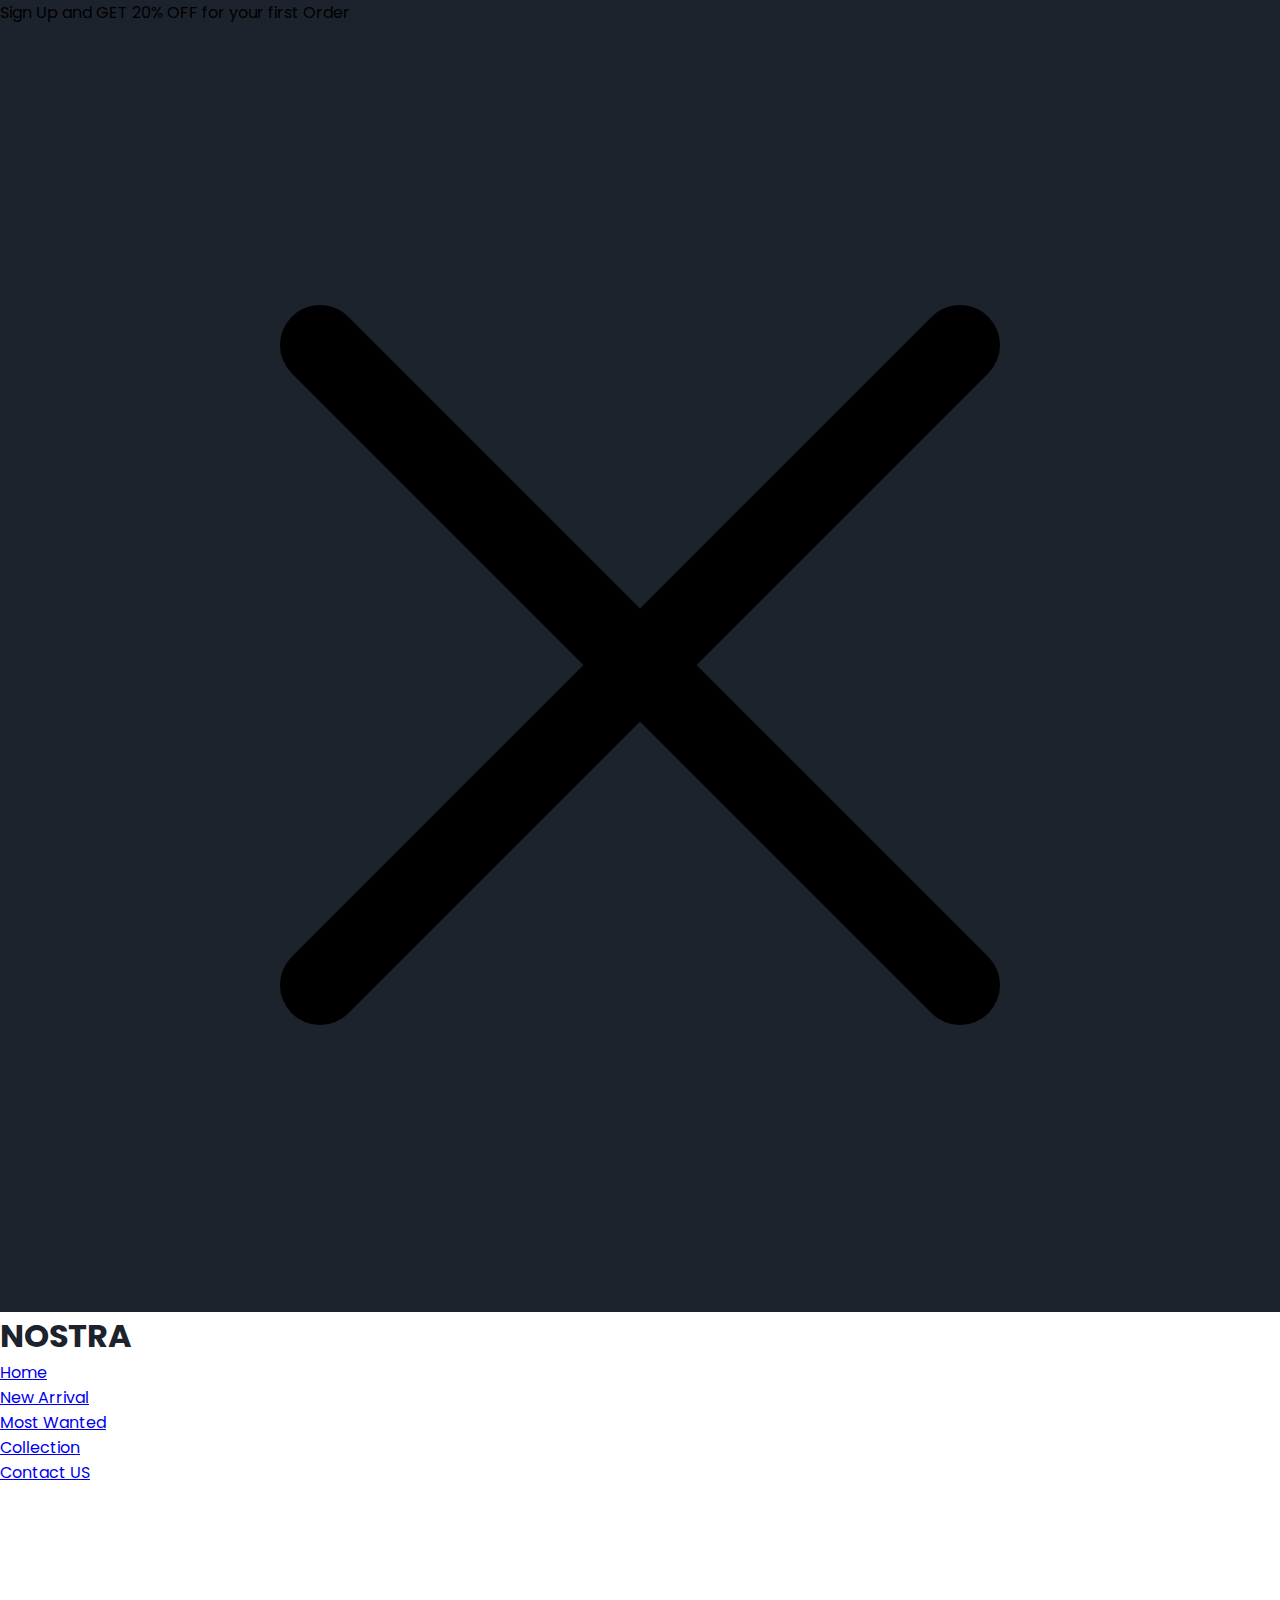
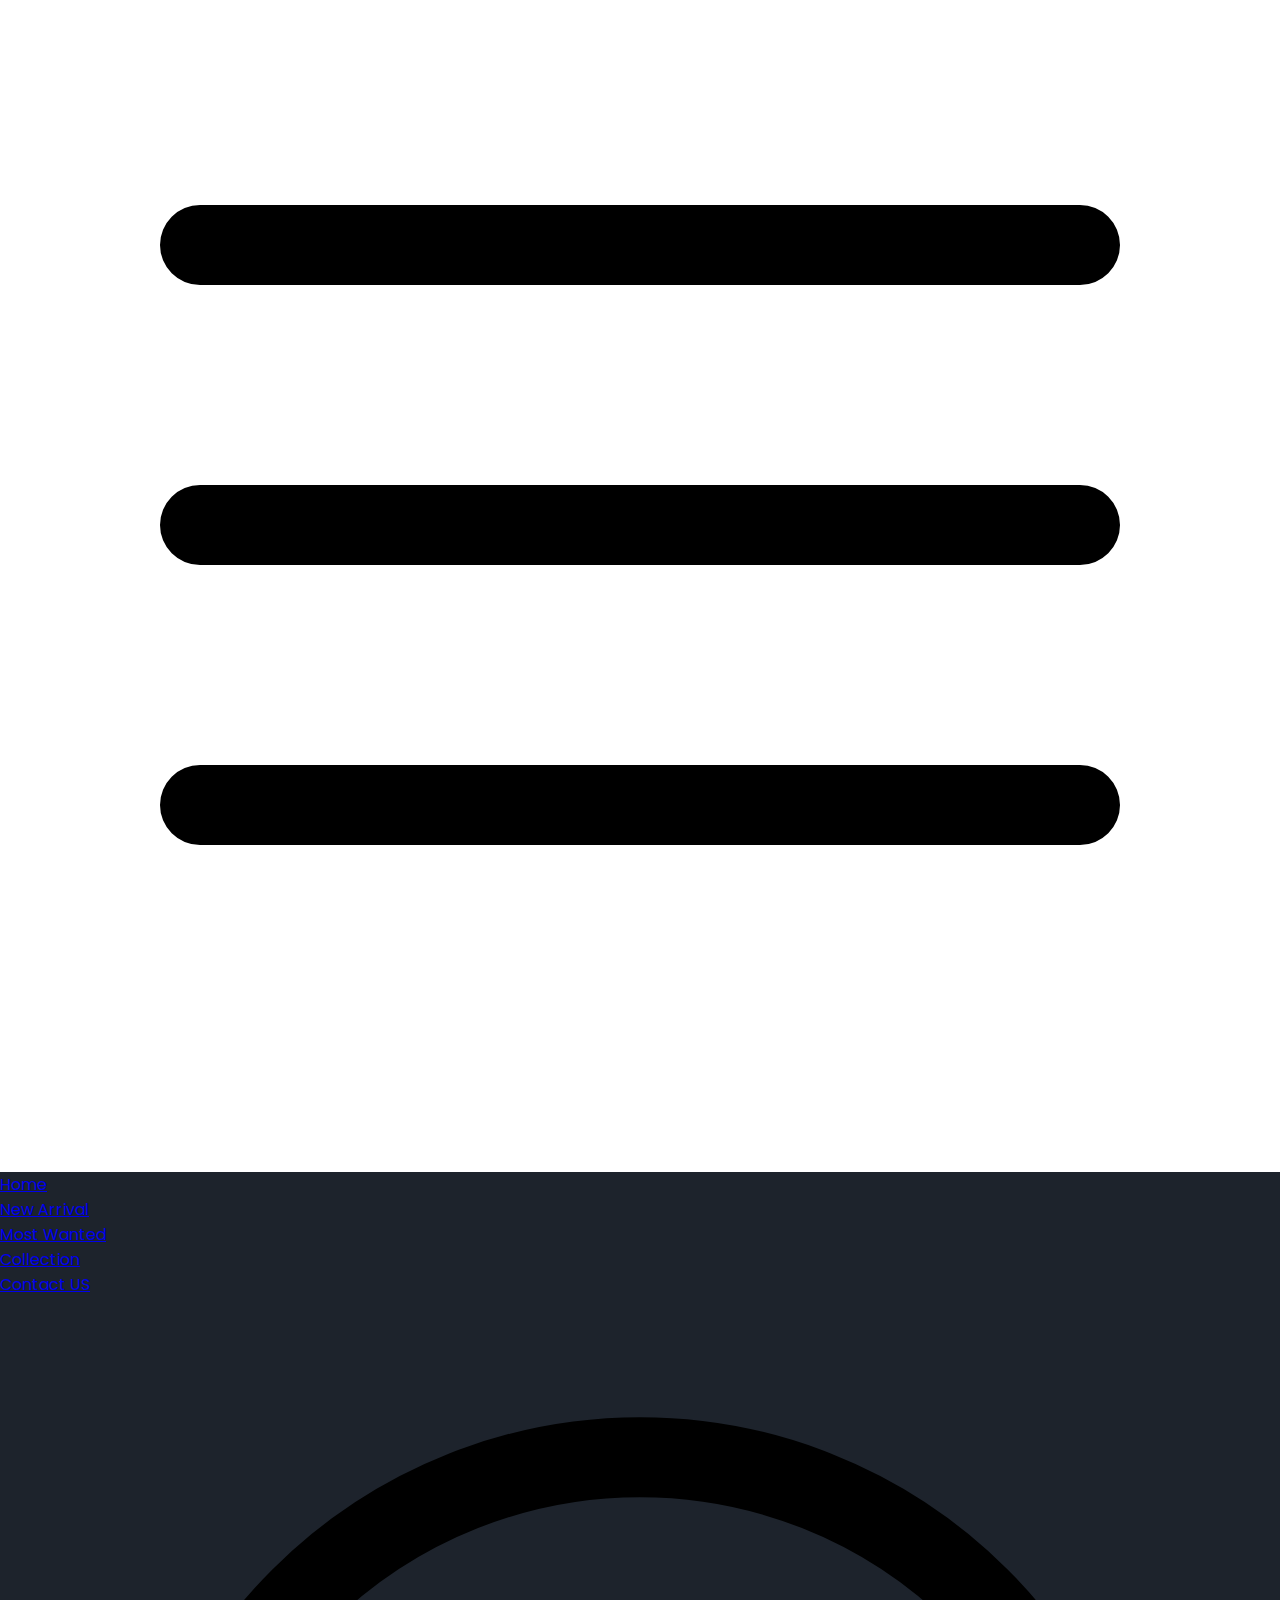
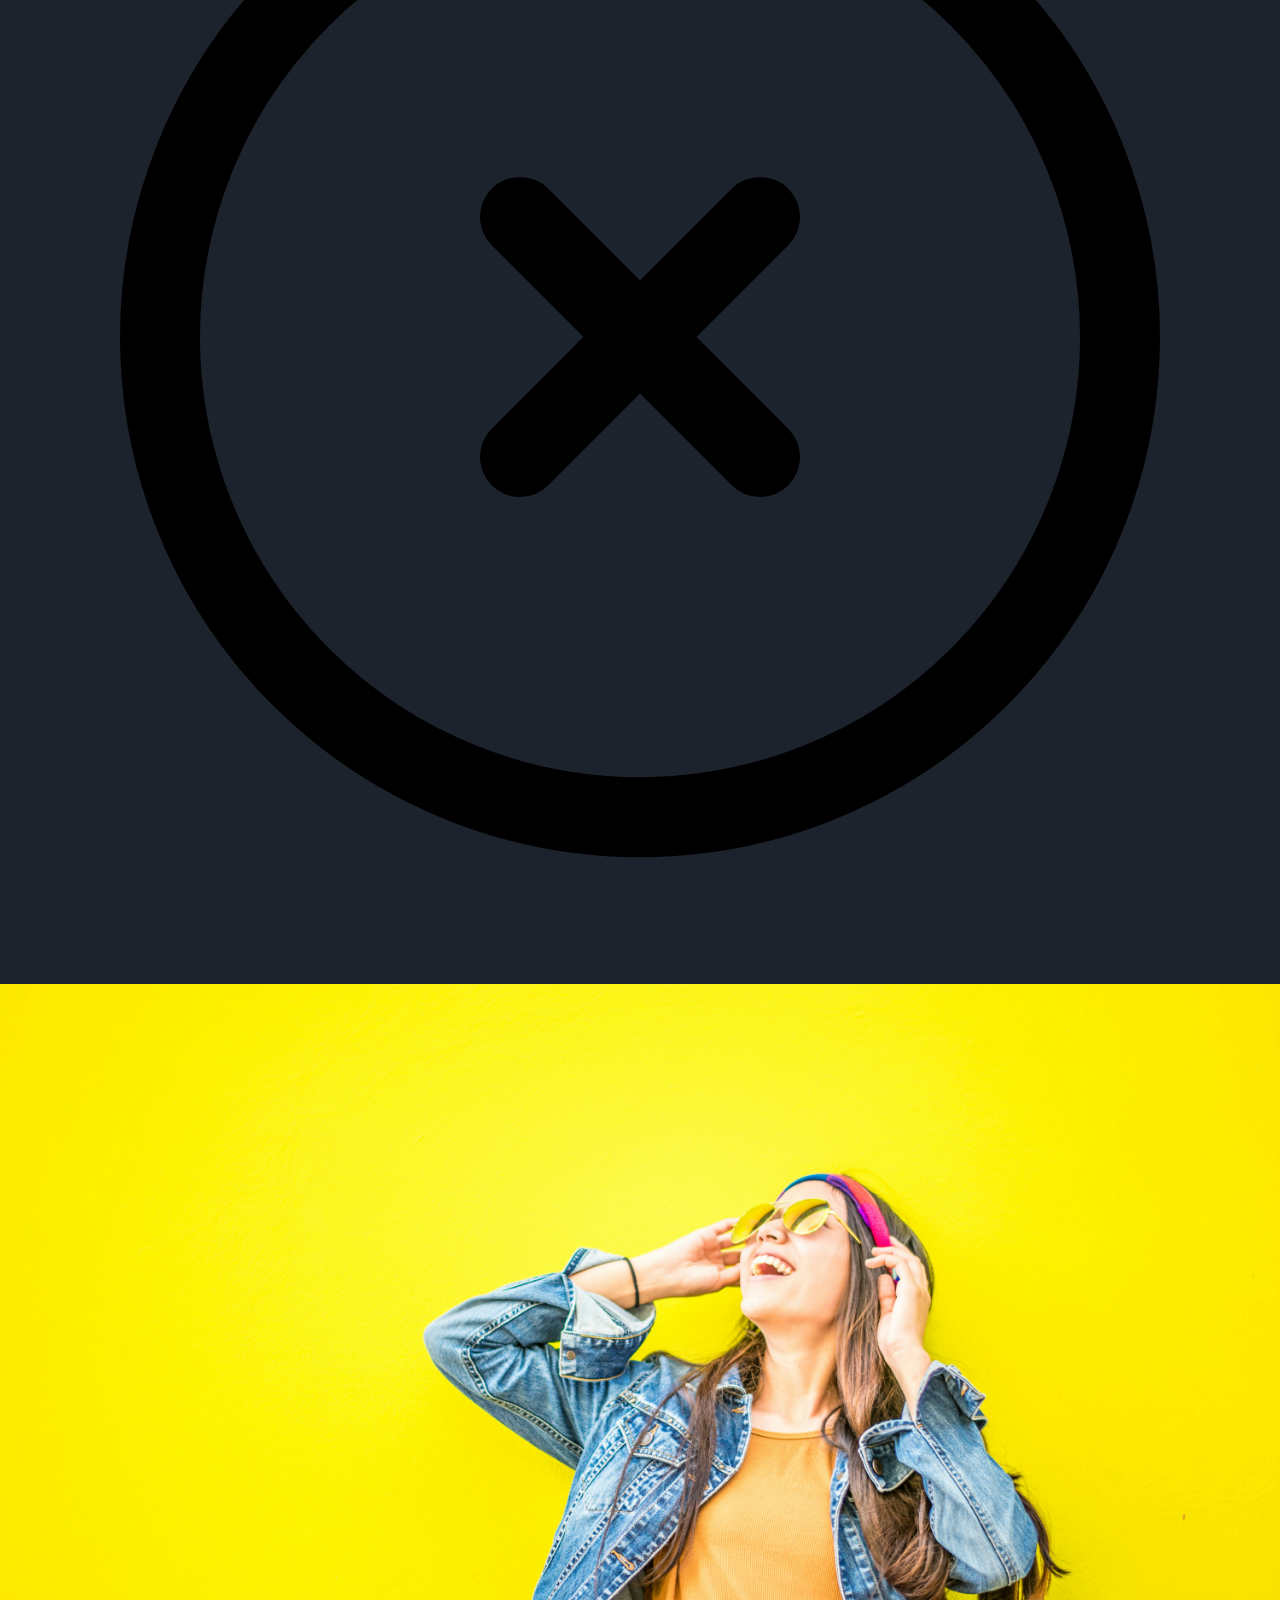
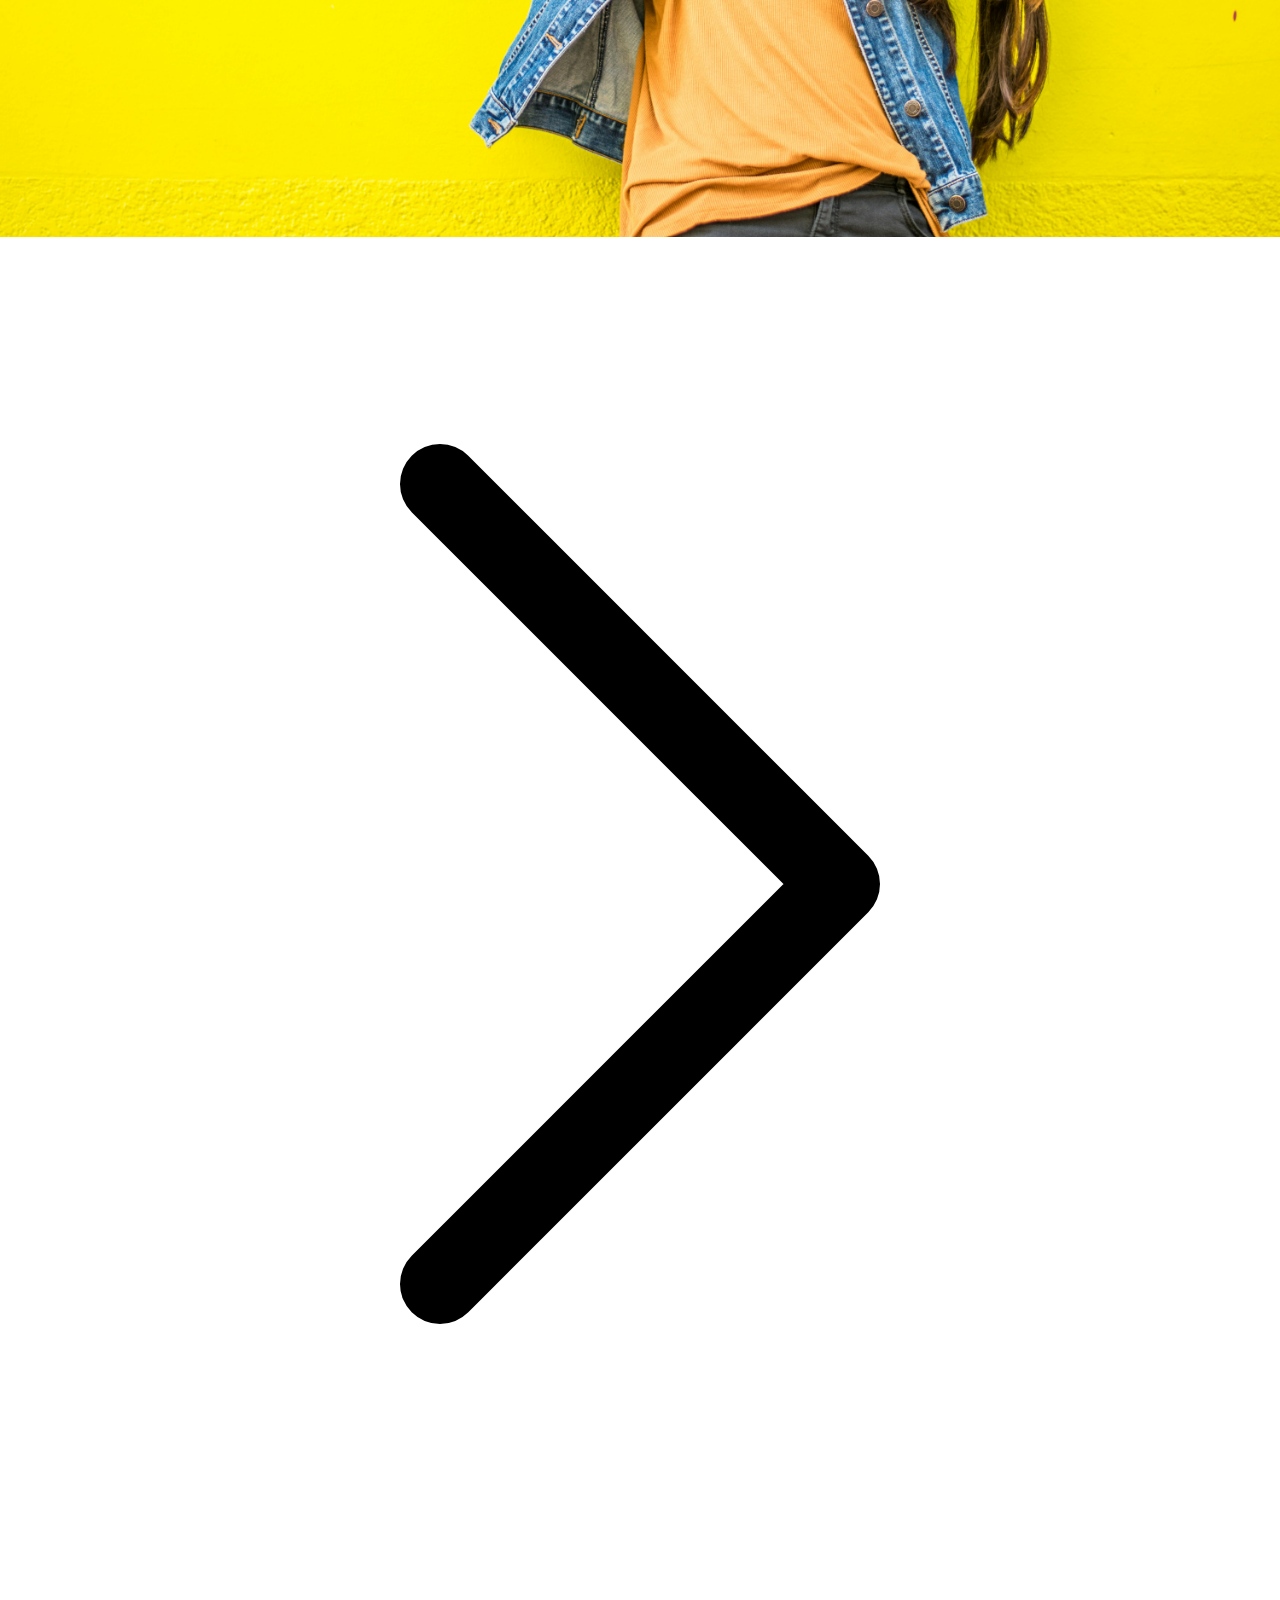
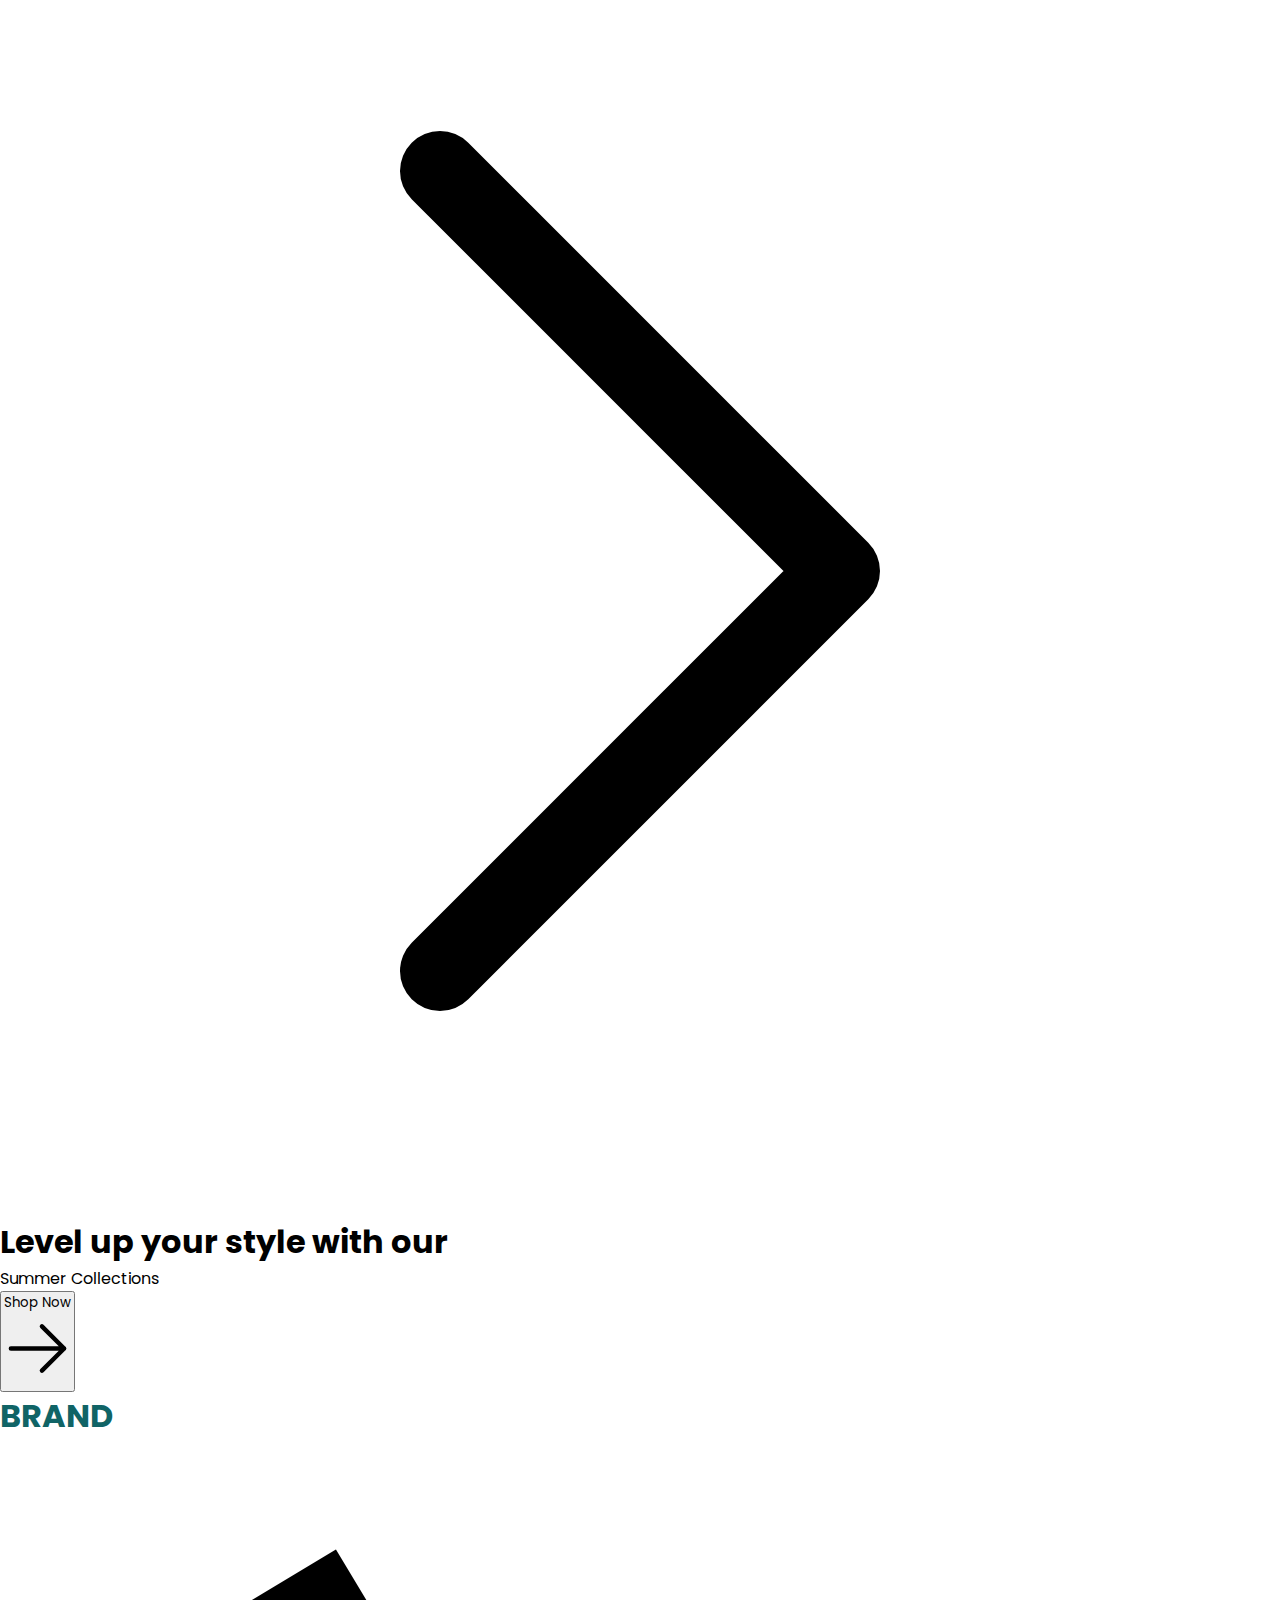
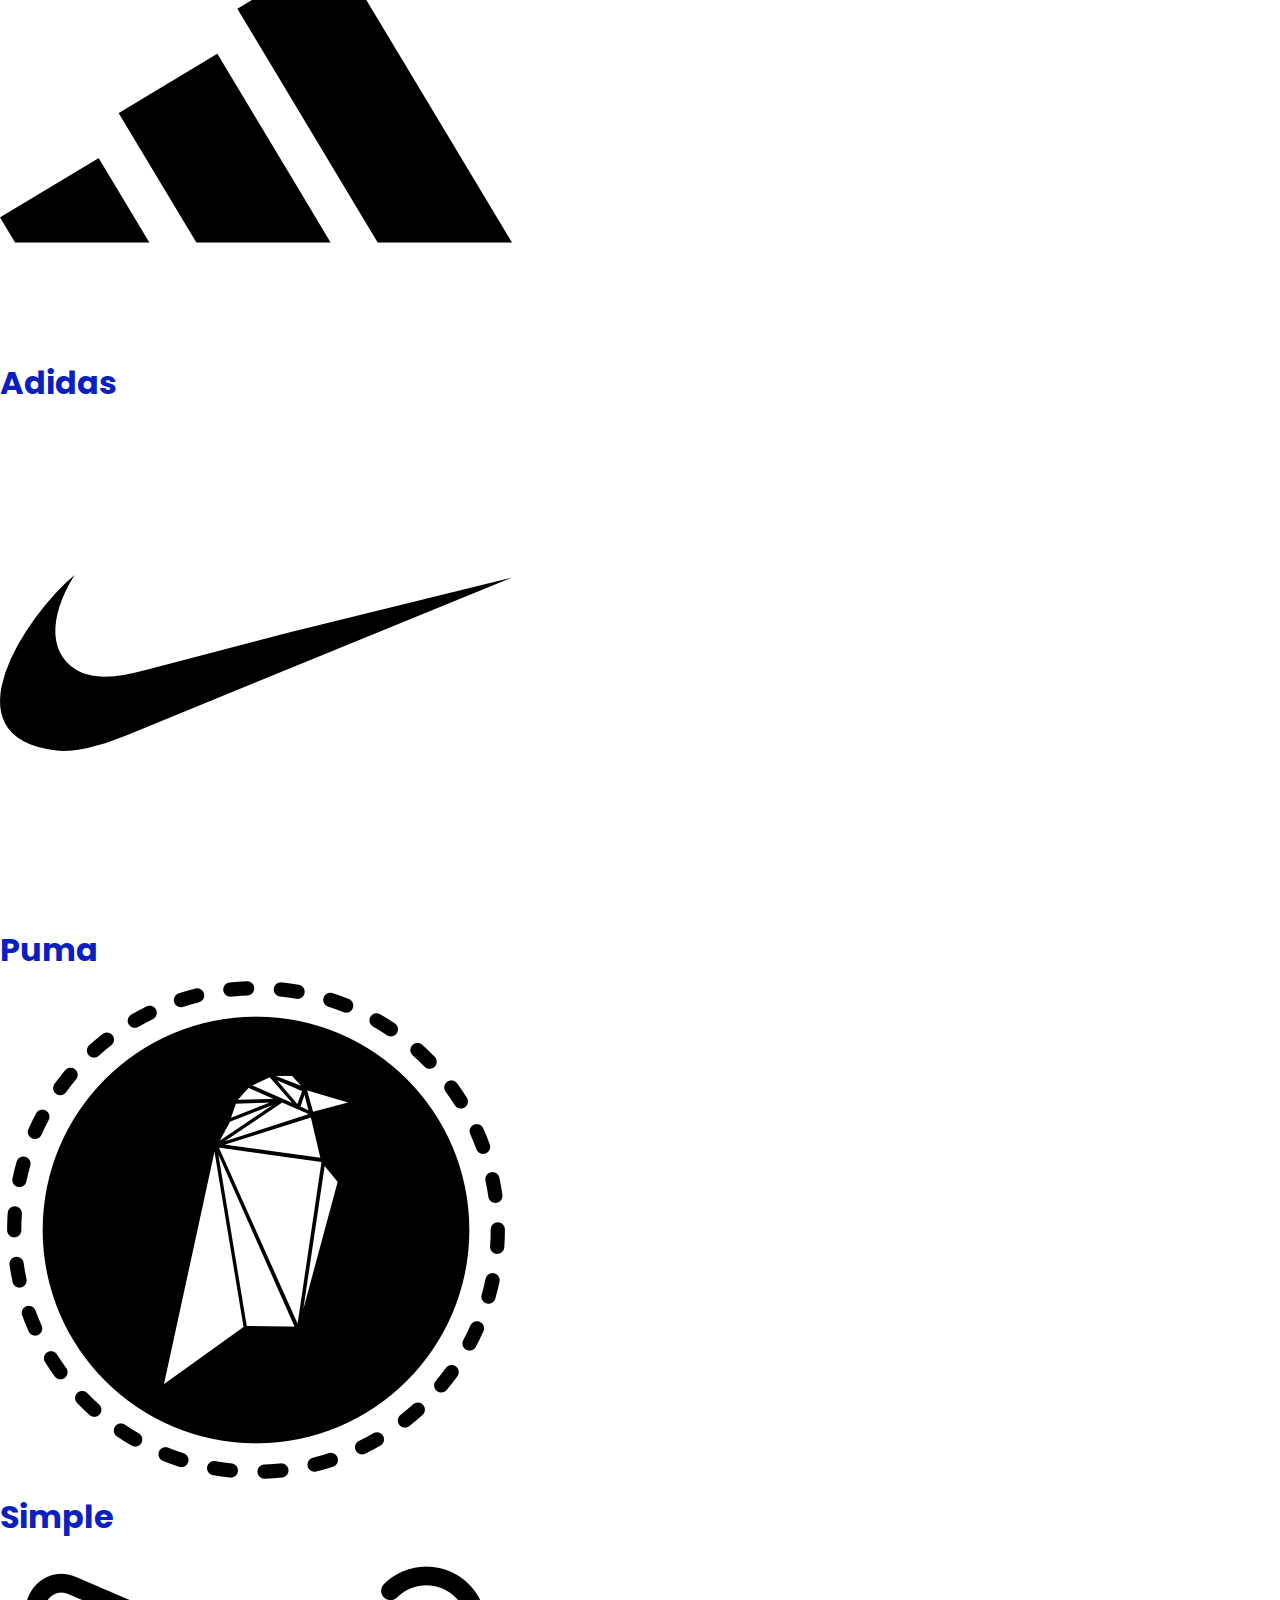
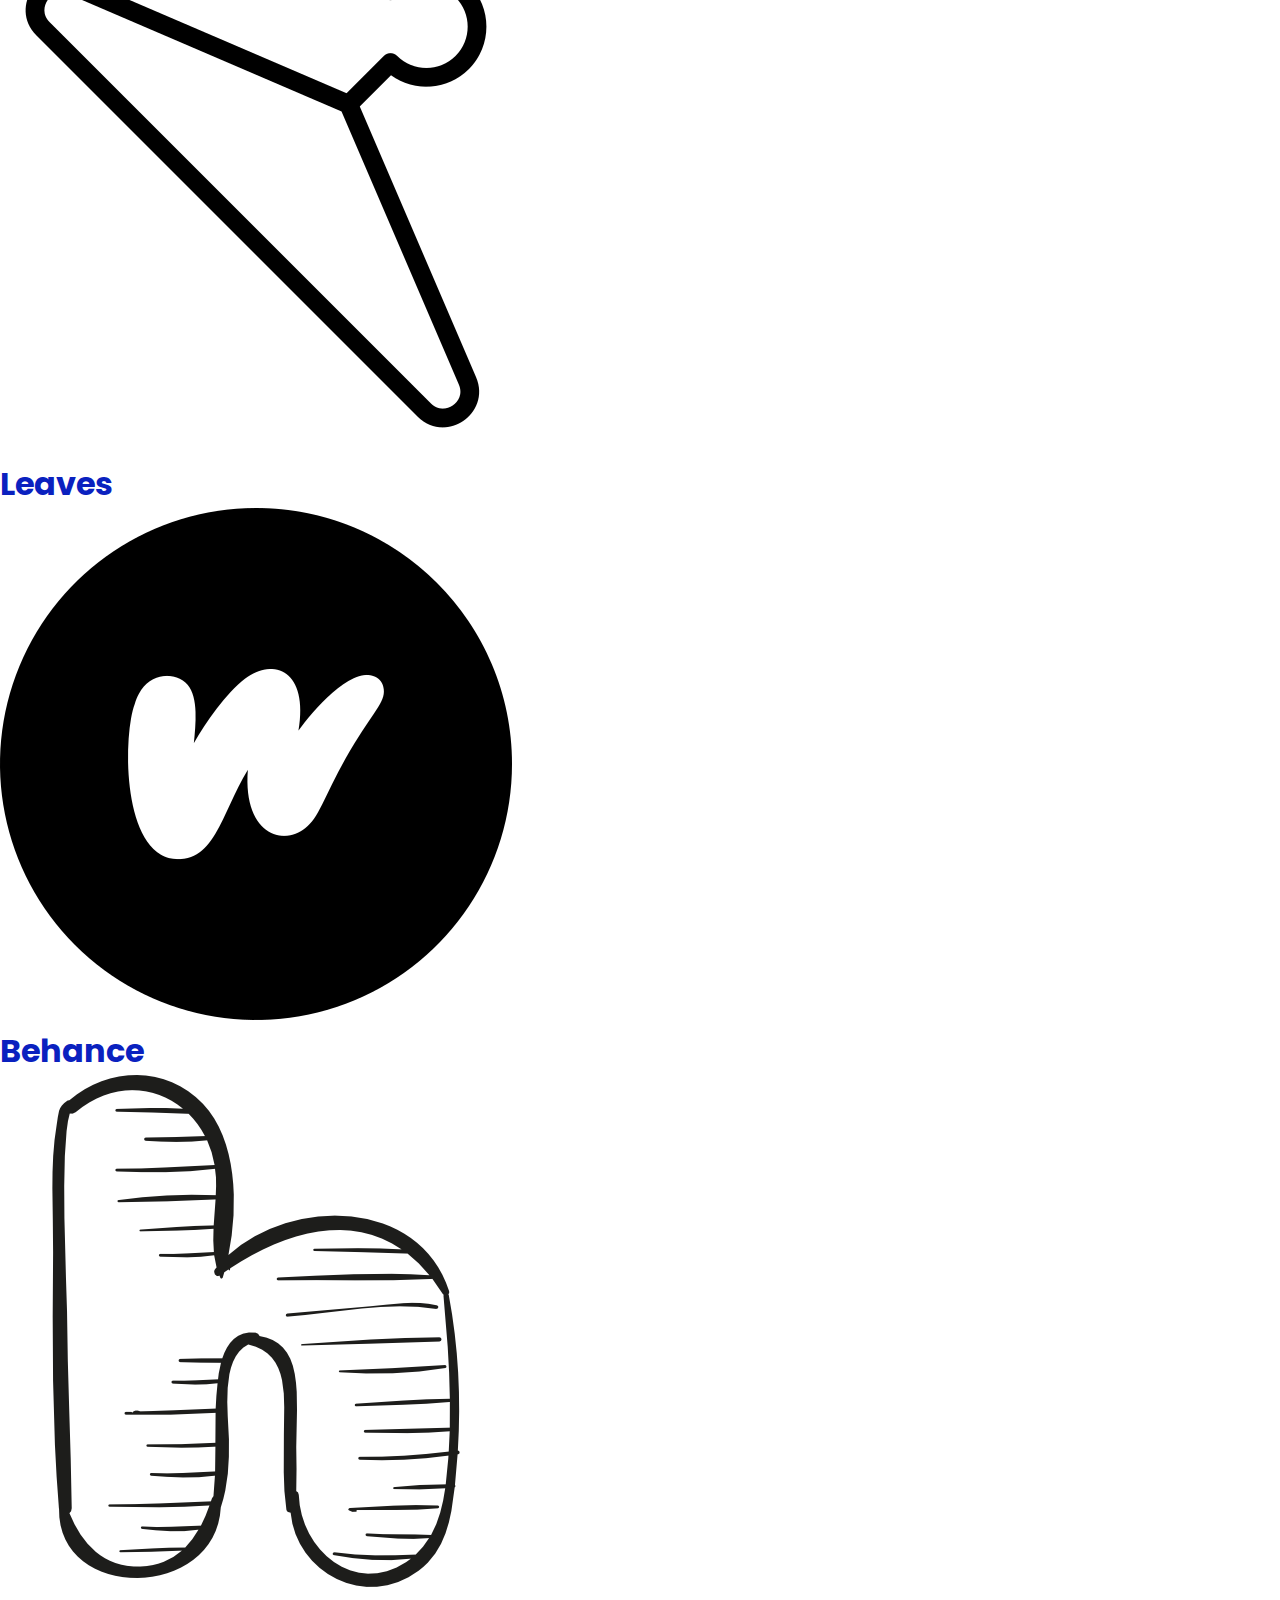
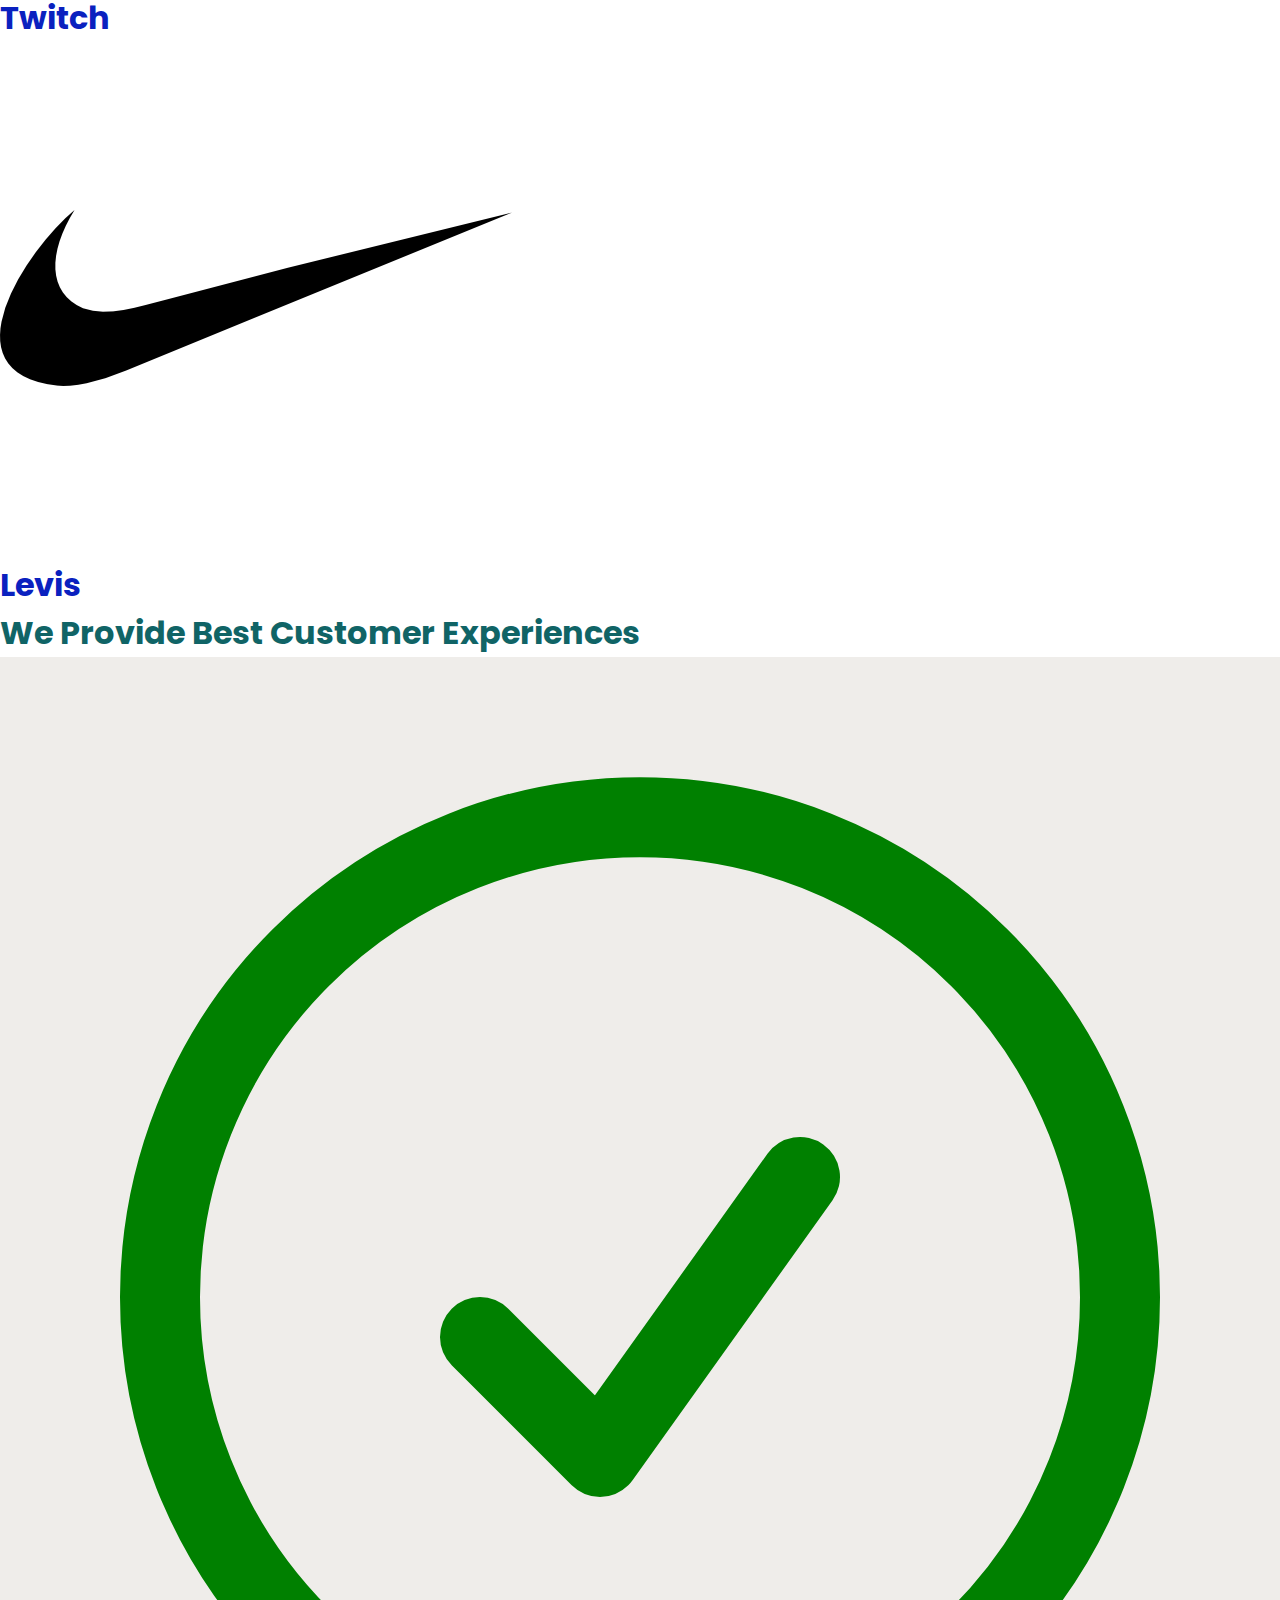
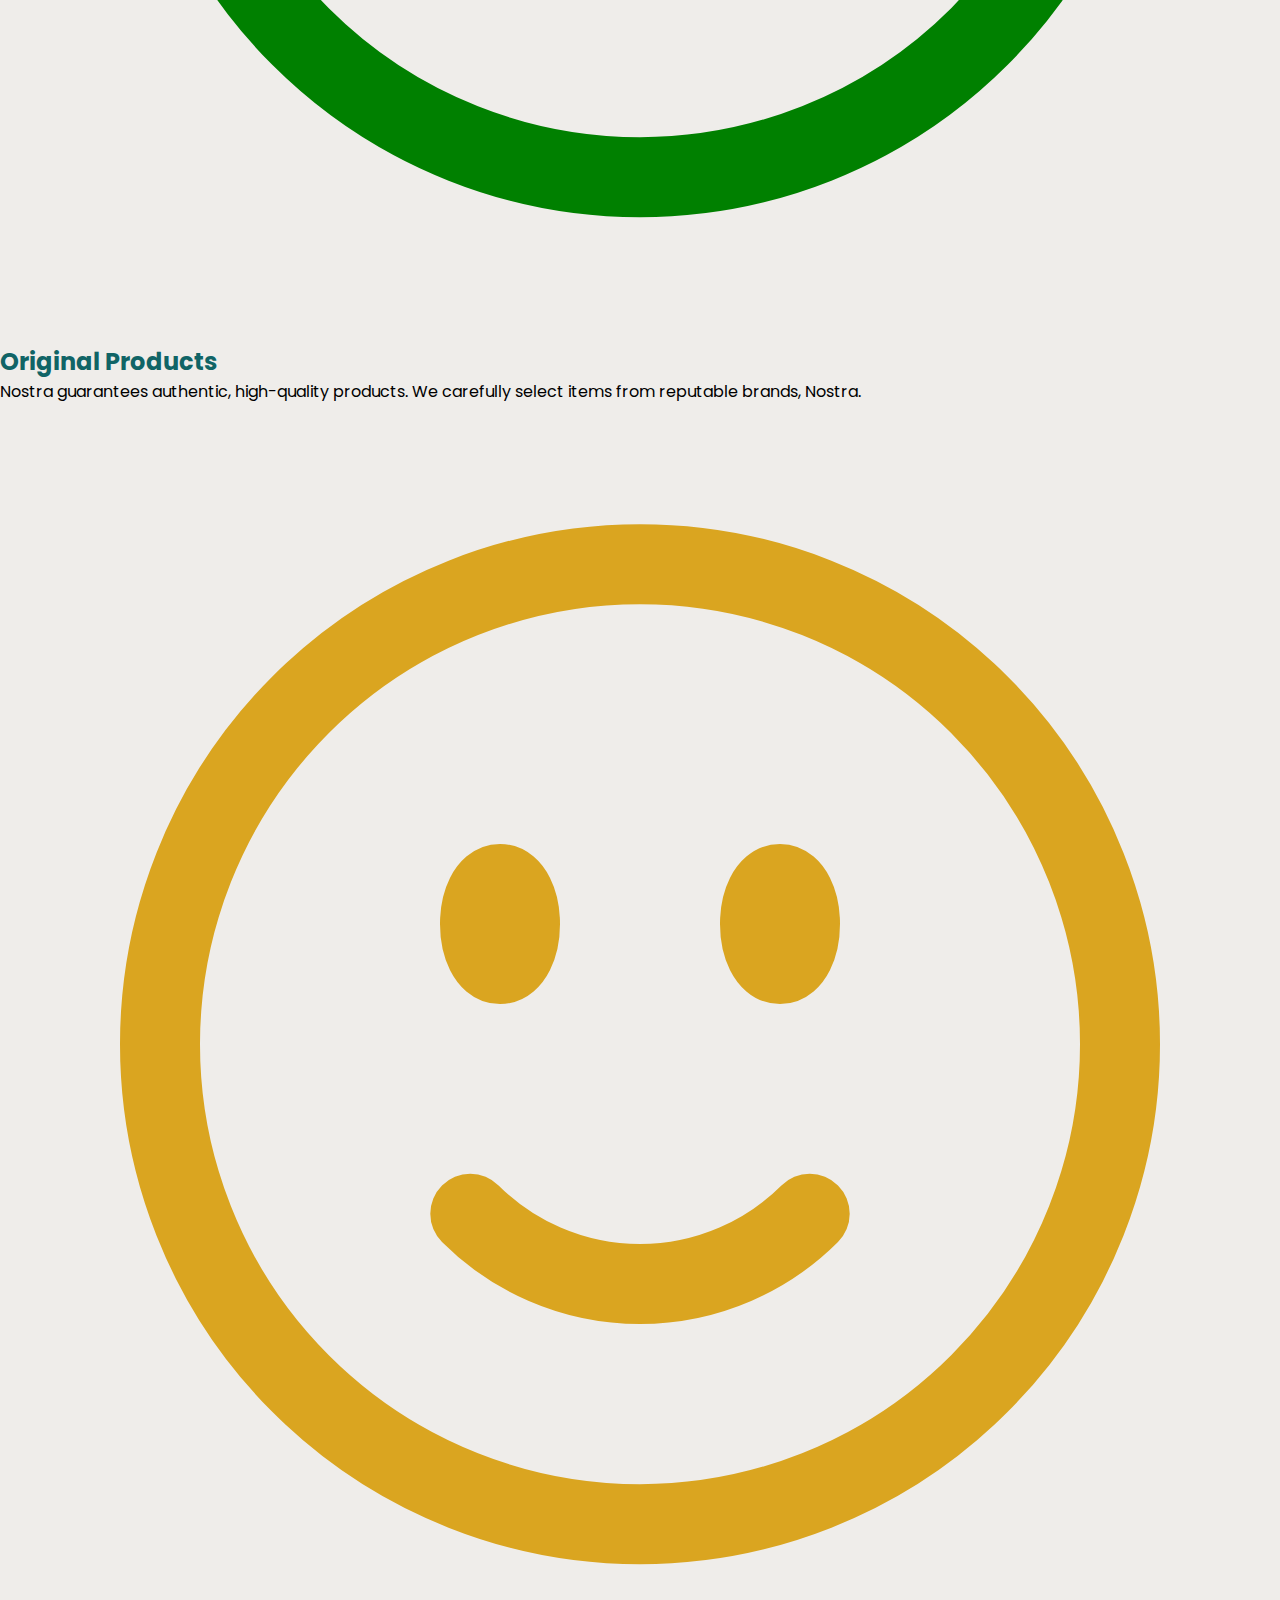
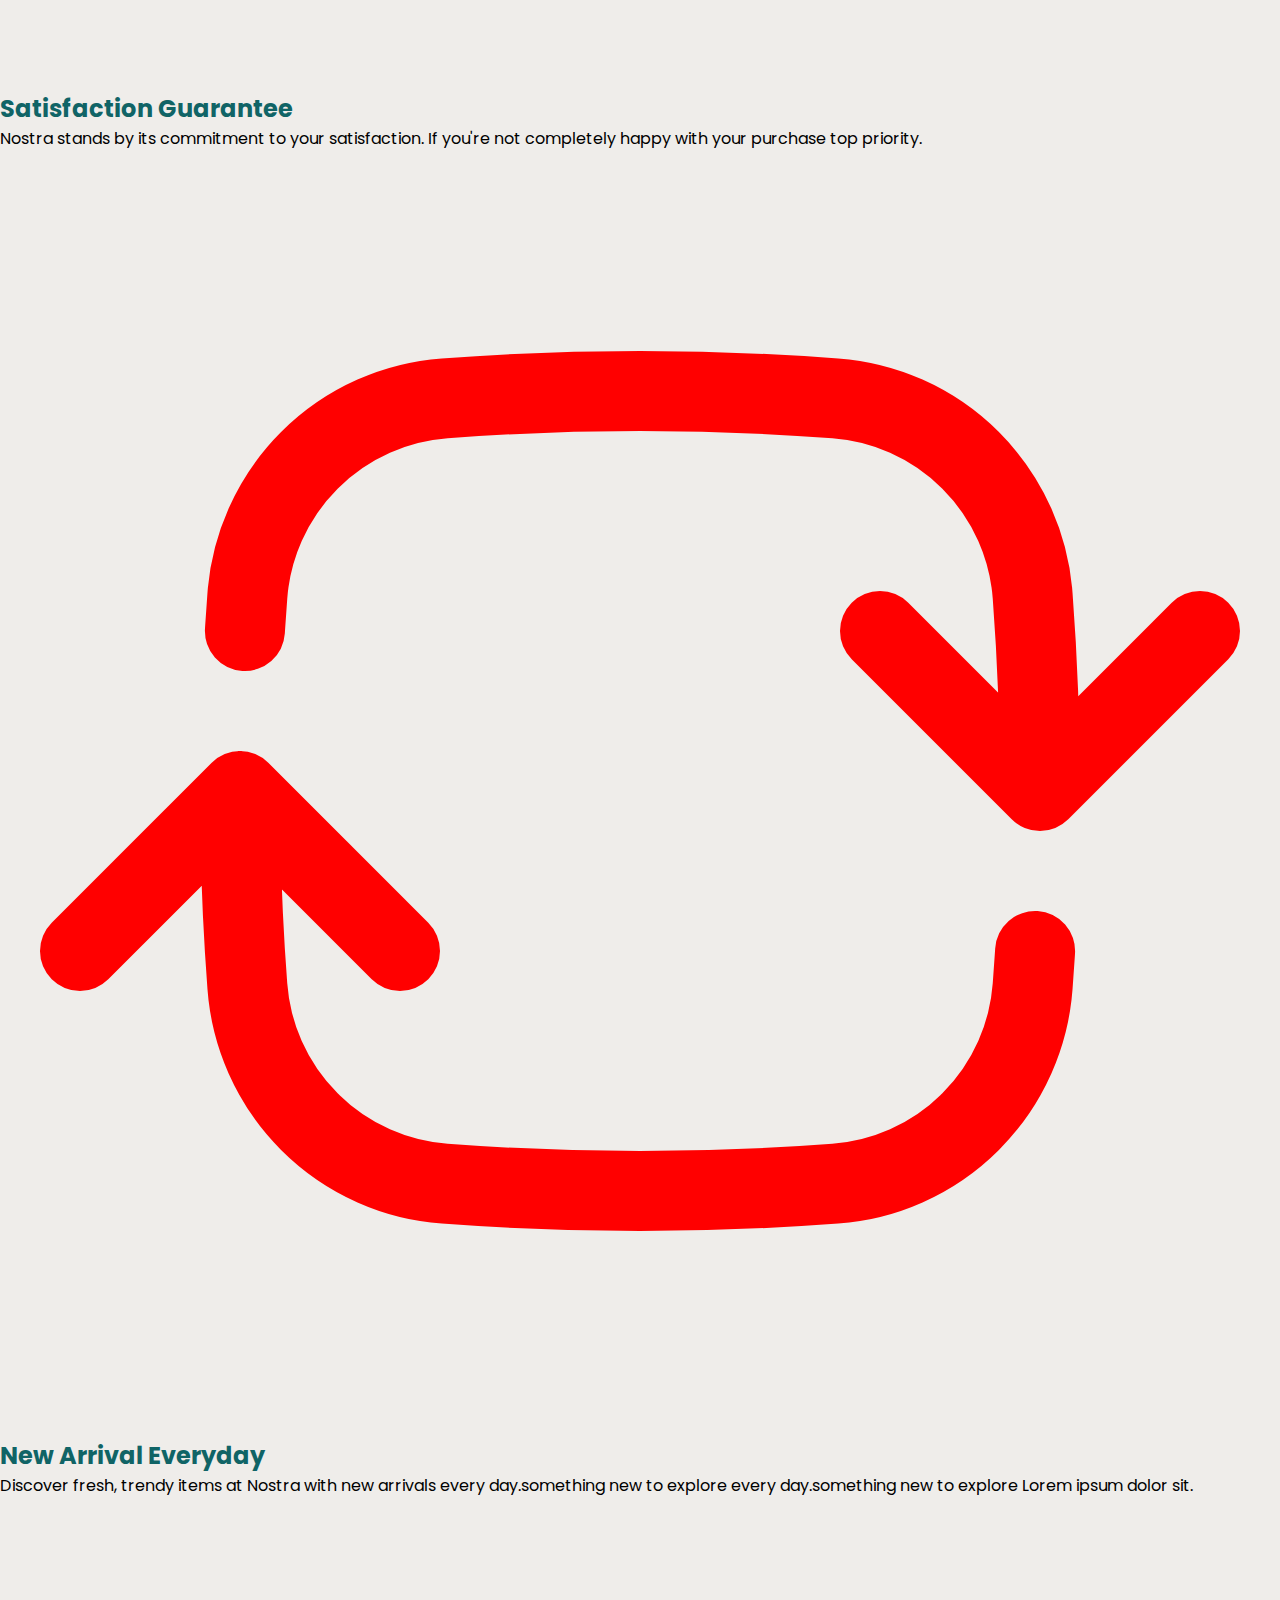
==== index.html @ 753ec78a "create the Nostra Website" ====
<!DOCTYPE html>
<html lang="en">

<head>
    <meta charset="UTF-8">
    <meta name="viewport" content="width=device-width, initial-scale=1.0">
    <title>Nostra</title>
    <link rel="stylesheet" href="./style.css">
    <script src="https://cdn.tailwindcss.com"></script>
    <script>
        tailwind.config = {
            theme: {
                extend: {
                    colors: {
                        clifford: '#da373d',
                    }
                }
            }
        }
    </script>
    <link rel="preconnect" href="https://fonts.googleapis.com">
    <link rel="preconnect" href="https://fonts.gstatic.com" crossorigin>
    <link
        href="https://fonts.googleapis.com/css2?family=Poppins:ital,wght@0,100;0,200;0,300;0,400;0,500;0,600;0,700;0,800;0,900;1,100;1,200;1,300;1,400;1,500;1,600;1,700;1,800;1,900&display=swap"
        rel="stylesheet">

</head>

<body>
    <!-- ----------sign up section------- -->
    <section id="offerSection" class="p-2  md:p-1" style="background-color: var(--text);">
        <p class="sm: text-center text-white text-xs md:text-xl ">Sign Up and <span class="font-bold">GET 20% OFF
            </span>for your first Order </p>
        <svg id="offer" xmlns="http://www.w3.org/2000/svg" fill="none" viewBox="0 0 24 24" stroke-width="1.5"
            stroke="currentColor"
            class="size-6 text-white font-bold cursor-pointer absolute top-0 right-1 md:right-10 md:top-1">
            <path stroke-linecap="round" stroke-linejoin="round" d="M6 18 18 6M6 6l12 12" />
        </svg>
    </section>
    <!-- ----------------------------------------------       -->


    <!-- ---------menu bar--------- -->
    <section class="flex justify-between z-10 p-3 pr-4 md:pl-4  items-center sticky top-0 md:pr-10 pl-10"
        style="background-color: var(--bgcolor);">
        <h1 class="text-2xl font-bold" style="color: var(--text)">NOSTRA</h1>
        <ul class="hidden md:flex flex-row gap-4 font-medium" style="color: var(--text);">
            <li onclick="home()" class="p-2 hover:underline hover:text-blue-500"><a href="#">Home</a></li>
            <li onclick="Arrival()" class="p-2 hover:underline hover:text-blue-500"><a href="#">New Arrival</a></li>
            <li onclick="wanted()" class="p-2 hover:underline hover:text-blue-500"><a href="#">Most Wanted</a></li>
            <li class="p-2 hover:underline hover:text-blue-500"><a href="./collection.html">Collection</a></li>
            <li class="p-2 hover:underline hover:text-blue-500"><a href="./contact.html">Contact US</a></li>
        </ul>
        <svg id="opened" xmlns="http://www.w3.org/2000/svg" fill="none" viewBox="0 0 24 24" stroke-width="1.5"
            stroke="currentColor" class="size-6 md:hidden cursor-pointer">
            <path stroke-linecap="round" stroke-linejoin="round" d="M3.75 6.75h16.5M3.75 12h16.5m-16.5 5.25h16.5" />
        </svg>
    </section>
    <!-- ----------------------------menu bar finish here---------- -->

    <!-- ----------------nav bar------------------------------------- -->
    <section id="navbar" class="fixed top-0 z-10 -left-full w-8/12 h-screen" style="background-color: var(--text);">
        <div class="relative">
            <ul class="p-10 flex flex-col gap-4 font-medium" style="color: var(--bgcolor);">
                <li onclick="home()" class="p-2 hover:underline"><a href="#">Home</a></li>
                <li onclick="Arrival()" class="p-2 hover:underline"><a href="#">New Arrival</a></li>
                <li onclick="wanted()" class="p-2 hover:underline"><a href="#" onclick="wanted()">Most Wanted</a></li>
                <li class="p-2 hover:underline"><a href="./collection.html">Collection</a></li>
                <li class="p-2 hover:underline"><a href="./contact.html">Contact US</a></li>
            </ul>
        </div>
        <svg id="closes" xmlns="http://www.w3.org/2000/svg" fill="none" viewBox="0 0 24 24" stroke-width="1.5"
            stroke="currentColor" class="size-6 absolute right-4 top-4 text-white cursor-pointer">
            <path stroke-linecap="round" stroke-linejoin="round"
                d="m9.75 9.75 4.5 4.5m0-4.5-4.5 4.5M21 12a9 9 0 1 1-18 0 9 9 0 0 1 18 0Z" />
        </svg>

    </section>
    <!-- ----------nav bar finish here------------------- -->

    <!-- -------hero section-------- -->
    <section id="heroSection" class="flex w-full relative justify-center items-center md:h-1/5"
        style="background-color: var(--bgcolor);">
        <div id="image-container" class="w-11/12 flex overflow-hidden relative">
            <img id="img1" src="./images/pexels-jmendezrf-1536619.jpg" alt=""
                class="images rounded-xl active brightness-50">
            <img id="img2" src="./images/pexels-olly-826380.jpg" alt="" class="images rounded-xl brightness-50">
            <img id="img3" src="./images/pexels-olly-845434.jpg" alt="" class="images rounded-xl brightness-50">
            <img id="img4" src="./images/pexels-rfera-432059.jpg" alt="" class="images rounded-xl brightness-50">
        </div>

        <svg id="next" xmlns="http://www.w3.org/2000/svg" fill="none" viewBox="0 0 24 24" stroke-width="1.5"
            stroke="currentColor"
            class="size-6 absolute top-2/4 right-8 text-white md:right-9 md:size-28 cursor-pointer">
            <path stroke-linecap="round" stroke-linejoin="round" d="m8.25 4.5 7.5 7.5-7.5 7.5" />
        </svg>
        <svg id="prev" xmlns="http://www.w3.org/2000/svg" fill="none" viewBox="0 0 24 24" stroke-width="1.5"
            stroke="currentColor"
            class="size-6 rotate-180  absolute top-2/4 left-8 text-white md:left-9 md:size-28 cursor-pointer opacity-1">
            <path stroke-linecap="round" stroke-linejoin="round" d="m8.25 4.5 7.5 7.5-7.5 7.5" />
        </svg>


        <div class="absolute flex flex-col items-center top-1/3">
            <h1 class="text-1xl font-bold text-white md:text-5xl">Level up your style with our</h1>
            <p class="text-white mt-5 md:text-5xl">Summer Collections</p>
            <button
                class="flex hover:bg-orange-400 hover:text-white delay-100 bg-white p-1 text-sm rounded-sm text-center gap-2 font-light md:text-xl mt-4 md:p-3">
                Shop Now
                <svg xmlns="http://www.w3.org/2000/svg" fill="none" viewBox="0 0 24 24" stroke-width="1.5"
                    stroke="currentColor" class="size-5">
                    <path stroke-linecap="round" stroke-linejoin="round" d="M13.5 4.5 21 12m0 0-7.5 7.5M21 12H3" />
                </svg>
            </button>

        </div>
    </section>
    <!-- -------hero section-------- -->

    <!-- ------------logo section----------- -->
    <h1 class="mt-16 ml-3 text-xl md:text-3xl md:ml-14  font-bold" style="color: var(--secondarytext);">BRAND</h1>
    <section class="h-36 w-full flex flex-col" style="background-color: var(--bgcolor);">
        <div
            class="ml-0 h-full pl-5 pr-5 text-center items-center w-full flex gap-7 overflow-scroll justify-between md:w-11/12 md:ml-12 logoContent">
            <div>
                <img src="./images/img1.png" alt="logo-images" class="h-20 w-20">
                <h1 class="sm:text-xl font-medium md:text-2xl" style="color: var(--styletext);">Adidas</h1>
            </div>
            <div>
                <img src="./images/img2.png" alt="logo-images" class="h-20 w-20">
                <h1 class="sm:text-xl font-medium md:text-2xl" style="color: var(--styletext);">Puma</h1>
            </div>
            <div>
                <img src="./images/img4.png" alt="logo-images" class="h-20 w-20">
                <h1 class="sm:text-xl font-medium md:text-2xl" style="color: var(--styletext);">Simple</h1>
            </div>
            <div>
                <img src="./images/img5.png" alt="logo-images" class="h-20 w-20">
                <h1 class="sm:text-xl font-medium md:text-2xl" style="color: var(--styletext);">Leaves</h1>
            </div>
            <div>
                <img src="./images/img6.png" alt="logo-images" class="h-20 w-20">
                <h1 class="sm:text-xl font-medium md:text-2xl" style="color: var(--styletext);">Behance</h1>
            </div>
            <div>
                <img src="./images/img7.png" alt="logo-images" class="h-20 w-20">
                <h1 class="sm:text-xl font-medium md:text-2xl" style="color: var(--styletext);">Twitch</h1>
            </div>
            <div>
                <img src="./images/img2.png" alt="logo-images" class="h-20 w-20">
                <h1 class="sm:text-xl font-medium md:text-2xl" style="color: var(--styletext);">Levis</h1>
            </div>

        </div>
    </section>
    <!-- ------------------logo section finish here----------- -->

    <!-- -------customer experience------- -->
    <section class="w-full mt-5">
        <h1 class="text-xl ml-5 md:text-3xl md:ml-14" style="color: var(--secondarytext);">We Provide Best Customer
            Experiences</h1>

        <div
            class="pl-2 pr-2  ml-0 mt-5 h-60 items-center flex w-full flex-wrap flex-col overflow-scroll gap-3 md:gap-7 md:h-50 md:pl-10 md:pr-10">

            <div class="w-3/4 h-full overflow-hidden rounded-2xl p-4 md:w-1/3" style="background-color: var(--gray);">
                <svg xmlns="http://www.w3.org/2000/svg" fill="none" viewBox="0 0 24 24" stroke-width="1.5"
                    stroke="currentColor" class="size-10" style="color: green;">
                    <path stroke-linecap="round" stroke-linejoin="round"
                        d="M9 12.75 11.25 15 15 9.75M21 12a9 9 0 1 1-18 0 9 9 0 0 1 18 0Z" />
                </svg>
                <h2 class="text-xl" style="color: var(--secondarytext);">Original Products</h2>
                <p class="mt-5 md:text-base overflow-ellipsis">Nostra guarantees authentic, high-quality products. We
                    carefully select items from reputable brands,
                    Nostra.</p>
            </div>

            <div class="rounded-xl h-full overflow-hidden w-3/4  p-4 md:w-1/3" style="background-color: var(--gray);">
                <svg xmlns="http://www.w3.org/2000/svg" fill="none" viewBox="0 0 24 24" stroke-width="1.5"
                    stroke="currentColor" class="size-10" style="color: goldenrod;">
                    <path stroke-linecap="round" stroke-linejoin="round"
                        d="M15.182 15.182a4.5 4.5 0 0 1-6.364 0M21 12a9 9 0 1 1-18 0 9 9 0 0 1 18 0ZM9.75 9.75c0 .414-.168.75-.375.75S9 10.164 9 9.75 9.168 9 9.375 9s.375.336.375.75Zm-.375 0h.008v.015h-.008V9.75Zm5.625 0c0 .414-.168.75-.375.75s-.375-.336-.375-.75.168-.75.375-.75.375.336.375.75Zm-.375 0h.008v.015h-.008V9.75Z" />
                </svg>
                <h2 class="text-xl" style="color: var(--secondarytext);">Satisfaction Guarantee</h2>
                <p class="mt-5 md:text-base">Nostra stands by its commitment to your satisfaction. If you're not
                    completely happy with your
                    purchase top priority.
                </p>
            </div>

            <div class="rounded-xl h-full overflow-hidden w-3/4  p-4 md:w-1/3" style="background-color: var(--gray);">
                <svg xmlns="http://www.w3.org/2000/svg" fill="none" viewBox="0 0 24 24" stroke-width="1.5"
                    stroke="currentColor" class="size-10" style="color: red;">
                    <path stroke-linecap="round" stroke-linejoin="round"
                        d="M19.5 12c0-1.232-.046-2.453-.138-3.662a4.006 4.006 0 0 0-3.7-3.7 48.678 48.678 0 0 0-7.324 0 4.006 4.006 0 0 0-3.7 3.7c-.017.22-.032.441-.046.662M19.5 12l3-3m-3 3-3-3m-12 3c0 1.232.046 2.453.138 3.662a4.006 4.006 0 0 0 3.7 3.7 48.656 48.656 0 0 0 7.324 0 4.006 4.006 0 0 0 3.7-3.7c.017-.22.032-.441.046-.662M4.5 12l3 3m-3-3-3 3" />
                </svg>
                <h2 class="text-xl" style="color: var(--secondarytext);">New Arrival Everyday</h2>
                <p class="mt-5 md:text-base">Discover fresh, trendy items at Nostra with new arrivals every
                    day.something new to explore every day.something new to explore Lorem ipsum dolor sit.</p>
            </div>

            <div class="rounded-xl h-full overflow-hidden w-3/4 p-4 md:w-1/3" style="background-color: var(--gray);">
                <svg xmlns="http://www.w3.org/2000/svg" fill="none" viewBox="0 0 24 24" stroke-width="1.5"
                    stroke="currentColor" class="size-10" style="color: black;">
                    <path stroke-linecap="round" stroke-linejoin="round"
                        d="M8.25 18.75a1.5 1.5 0 0 1-3 0m3 0a1.5 1.5 0 0 0-3 0m3 0h6m-9 0H3.375a1.125 1.125 0 0 1-1.125-1.125V14.25m17.25 4.5a1.5 1.5 0 0 1-3 0m3 0a1.5 1.5 0 0 0-3 0m3 0h1.125c.621 0 1.129-.504 1.09-1.124a17.902 17.902 0 0 0-3.213-9.193 2.056 2.056 0 0 0-1.58-.86H14.25M16.5 18.75h-2.25m0-11.177v-.958c0-.568-.422-1.048-.987-1.106a48.554 48.554 0 0 0-10.026 0 1.106 1.106 0 0 0-.987 1.106v7.635m12-6.677v6.677m0 4.5v-4.5m0 0h-12" />
                </svg>
                <h2 class="text-xl" style="color: var(--secondarytext);">Fast & Free Shipping</h2>
                <p class="mt-5 md:text-base">Enjoy speedy delivery with Nostra's fast and free shipping on all orders.
                    Shop hassle-free and get
                    your products delivered right to your doorstep.
                </p>
            </div>
        </div>
    </section>
    <!-- -----------------customer experience finish here--------- -->

    <!-- -------------new arrival section---------- -->
    <!-- -------------new arrival section---------- -->
    <section id="Arrival" class="newArrival-container py-4 md:py-8 px-4 md:px-8">
        <h1 class="text-2xl font-bold mt-10 ml-5 md:ml-3 md:text-3xl" style="color: var(--secondarytext);">New Arrivals
        </h1>
        <div class="newArrival justify-between w-full flex overflow-x-auto space-x-4 py-4">
            <div class="relative w-48 md:w-64 flex-shrink-0">
                <img src="./images/style1.jpg" alt="shirts" class="w-full h-48 md:h-80 object-cover rounded-xl">
                <button
                    class="absolute bottom-4 left-1/2 transform -translate-x-1/2 bg-white text-black py-1 px-3 text-sm md:py-2 md:px-4 md:text-base rounded-md hover:bg-black hover:text-white">Shop
                    Now</button>
            </div>
            <div class="relative w-48 md:w-64 flex-shrink-0">
                <img src="./images/style2.jpg" alt="shirts" class="w-full h-48 md:h-80 object-cover rounded-xl">
                <button
                    class="absolute bottom-4 left-1/2 transform -translate-x-1/2 bg-white text-black py-1 px-3 text-sm md:py-2 md:px-4 md:text-base rounded-md hover:bg-black hover:text-white">Shop
                    Now</button>
            </div>
            <div class="relative w-48 md:w-64 flex-shrink-0">
                <img src="./images/style3.jpg" alt="shirts" class="w-full h-48 md:h-80 object-cover rounded-xl">
                <button
                    class="absolute bottom-4 left-1/2 transform -translate-x-1/2 bg-white text-black py-1 px-3 text-sm md:py-2 md:px-4 md:text-base rounded-md hover:bg-black hover:text-white">Shop
                    Now</button>
            </div>
            <div class="relative w-48 md:w-64 flex-shrink-0">
                <img src="./images/style4.jpg" alt="shirts" class="w-full h-48 md:h-80 object-cover rounded-xl">
                <button
                    class="absolute bottom-4 left-1/2 transform -translate-x-1/2 bg-white text-black py-1 px-3 text-sm md:py-2 md:px-4 md:text-base rounded-md hover:bg-black hover:text-white">Shop
                    Now</button>
            </div>
        </div>
    </section>
    <!-- -------------new arrival section finish here---------- -->

    <!-- --------------most wanted------------------ -->
    <section id="wanted" class="newArrival-container py-4 md:py-8 px-4 md:px-8">
        <h1 class="text-2xl font-bold mt-5 ml-5 md:ml-3 md:text-3xl md:mt-10" style="color: var(--secondarytext);">New
            Arrivals
        </h1>
        <div class="newArrival justify-between w-full flex overflow-x-auto space-x-4 py-4">
            <div class="relative w-48 md:w-64 flex-shrink-0">
                <img src="./images/style5.jpg" alt="shirts" class="w-full h-48 md:h-80 object-cover rounded-xl">
                <button
                    class="absolute top-1 left-9 transform -translate-x-1/2 text-white bg-green-400 py-1 px-3 text-sm md:py-2 md:left-11  md:px-4 md:text-base rounded-md">Trend</button>
            </div>

            <div class="relative w-48 md:w-64 flex-shrink-0">
                <img src="./images/style6.jpg" alt="shirts" class="w-full  h-48 md:h-80 object-cover rounded-xl">
                <button
                    class="absolute top-1 left-12 transform -translate-x-1/2 text-white bg-red-400 py-1 px-3 text-sm md:py-2 md:left-14  md:px-4 md:text-base rounded-md">Exclusive</button>
            </div>

            <div class="relative w-48 md:w-64 flex-shrink-0">
                <img src="./images/style7.jpg" alt="shirts" class="w-full h-48 md:h-80 object-cover rounded-xl">
                <button
                    class="absolute top-1 left-10 transform -translate-x-1/2 text-white bg-orange-400 py-1 px-3 text-sm md:py-2 md:left-11  md:px-4 md:text-base rounded-md">Stylish</button>
            </div>

            <div class="relative w-48 md:w-64 flex-shrink-0">
                <img src="./images/style8.jpg" alt="shirts" class="w-full h-48 md:h-80 object-cover rounded-xl">
                <button
                    class="absolute top-1 left-9 transform -translate-x-1/2 text-white bg-yellow-400 py-1 px-3 text-sm md:py-2 md:left-11  md:px-4 md:text-base rounded-md">Unique</button>
            </div>

            <div class="relative w-48 md:w-64 flex-shrink-0">
                <img src="./images/style9.jpg" alt="shirts" class="w-full h-48 md:h-80 object-cover rounded-xl">
                <button
                    class="absolute top-1 left-9 transform -translate-x-1/2 text-white bg-green-400 py-1 px-3 text-sm md:py-2 md:left-11  md:px-4 md:text-base rounded-md">Trend</button>
            </div>

            <div class="relative w-48 md:w-64 flex-shrink-0">
                <img src="./images/style10.jpg" alt="shirts" class="w-full h-48 md:h-80 object-cover rounded-xl">
                <button
                    class="absolute top-1 left-9 transform -translate-x-1/2 text-white bg-green-400 py-1 px-3 text-sm md:py-2 md:left-11  md:px-4 md:text-base rounded-md">Trend</button>
            </div>

            <div class="relative w-48 md:w-64 flex-shrink-0">
                <img src="./images/style11.jpg" alt="shirts" class="w-full h-48 md:h-80 object-cover rounded-xl">
                <button
                    class="absolute top-1 left-9 transform -translate-x-1/2 text-white bg-green-400 py-1 px-3 text-sm md:py-2 md:left-11  md:px-4 md:text-base rounded-md">Trend</button>
            </div>
        </div>
    </section>

    <section class="mt-5 md:">
        <div class="p-5 flex justify-between items-center gap-5 md:p-10" style="background-color: var(--text);">
            <div class="w-4/6 h-3/4">
                <img src="./images/fashion.jpg" alt="fashion-men-images" class="rounded-md">
            </div>

            <div class="w-2/6 bg-red">
                <h1 class="md:text-5xl underline font-bold text-white">Limited Offer</h1>
                <h2 class="sm:mt-1 text-sm md:text-2xl md:mt-10 text-white">35% OFF on this for the first 30 Customers
                </h2>
                <button class="sm:mt-1 p-1 text-sm md:p-3 md:mt-5 rounded-sm hover:bg"
                    style="background-color: var(--secondarytext); color: var(--bgcolor); letter-spacing: 1px;">Shop
                    Now</button>
            </div>
        </div>
    </section>
    <!-- ----------------------------------------------------------------------- -->

    <!-- ------------news Letter section---------- -->
    <section class="w-full mt-10">
        <div class="flex items-center justify-center flex-col" style="width: 95%; margin-left: 2.5%;">
            <h1 class="text-2xl font-bold text-center md:text-5xl" style="color: var(--text); letter-spacing: 1px;">Join
                our News Letter</h1>
            <p class="text-sm  text-center md:text-xl">Signup for our email newspaper to get exclusive discounts,
                updates, and more</p>
            <input type="email" placeholder="Enter Your E-mail Id" class="w-full ml-0 mt-5 p-1"
                style="background-color: none; outline: none; border: 1px solid black; border-radius: 10px; color: var(--secondarytext);">
            <button class="mt-5 p-2 button text-white rounded-sm" style="background-color: orange;">Subscribe</button>
        </div>
    </section>
    <!-- -------------news Letter section finish here-------- -->

    <!-- ----------footer section--------- -->
    <section class="p-5 mt-10" style="background-color: var(--gray);">
        <div class="flex justify-between gap-5 md:flex-col" style="width: 95%; margin-left: 2.5%;">
            <div class="w-2/4">
                <h1 class="text-2xl font-bold underline md:text-4xl">Nostra</h1>
                <p>Nostra is dedicated to providing top-notch educational resources and courses to help you achieve your
                    goals.</p>
            </div>
            <div class="w-1/4 overflow-hidden">
                <p>Contact: <br>
                    Phone: +123-456-789 <br>
                    Email: info@nostra.com</p>
                <p class="flex"><svg class="h-8 w-8 text-gray-900" width="24" height="24" viewBox="0 0 24 24"
                        stroke-width="2" stroke="currentColor" fill="none" stroke-linecap="round"
                        stroke-linejoin="round">
                        <path stroke="none" d="M0 0h24v24H0z" />
                        <rect x="4" y="4" width="16" height="16" rx="4" />
                        <circle cx="12" cy="12" r="3" />
                        <line x1="16.5" y1="7.5" x2="16.5" y2="7.501" />
                    </svg>
                    <svg class="h-8 w-8 text-gray-900" width="24" height="24" viewBox="0 0 24 24" fill="none"
                        stroke="currentColor" stroke-width="2" stroke-linecap="round" stroke-linejoin="round">
                        <path stroke="none" d="M0 0h24v24H0z" fill="none" />
                        <path d="M4 4l11.733 16h4.267l-11.733 -16z" />
                        <path d="M4 20l6.768 -6.768m2.46 -2.46l6.772 -6.772" />
                    </svg>
                    <svg class="h-8 w-8 text-gray-900" width="24" height="24" viewBox="0 0 24 24" stroke-width="2"
                        stroke="currentColor" fill="none" stroke-linecap="round" stroke-linejoin="round">
                        <path stroke="none" d="M0 0h24v24H0z" />
                        <path d="M7 10v4h3v7h4v-7h3l1 -4h-4v-2a1 1 0 0 1 1 -1h3v-4h-3a5 5 0 0 0 -5 5v2h-3" />
                    </svg>
                </p>

            </div>
            <div class="w-1/4">
                <p>Quick Links:</p>
                <a href="#">Gallery</a>
                <a href="#">Products</a>
                <a href="#">Service</a>
                <a href="#">Help Us</a>
                <a href="#">Terms & Condition</a>
            </div>
        </div>
    </section>


    <script src="./index.js"></script>
</body>

</html>
---- style.css ----
* {
    padding: 0;
    margin: 0;
    box-sizing: border-box;
    font-family: "Poppins", sans-serif;
}

::-webkit-scrollbar {
    display: none;
}

:root {
    --text: #1D232C;
    --bgcolor: #FFFFFF;
    --styletext: #0A21BF;
    --secondarytext: #106466;
    --gray: #cbc5bc50;
}

body {
    width: 100%;
    background-color: var(--bgcolor);
}

.images {
    opacity: 0;
    transition: opacity 0.5s ease-in-out;
    position: absolute;
    width: 100%;
    height: auto;
}

.images.active {
    opacity: 1;
    position: relative;
}

.logoContent div:hover {
    transform: translateY(-10px);
    transition: all 0.3s ease-in-out;
    cursor: pointer;
}

.button:hover {
    letter-spacing: 0.5px;
    transition: all 0.5s ease-in-out;
}
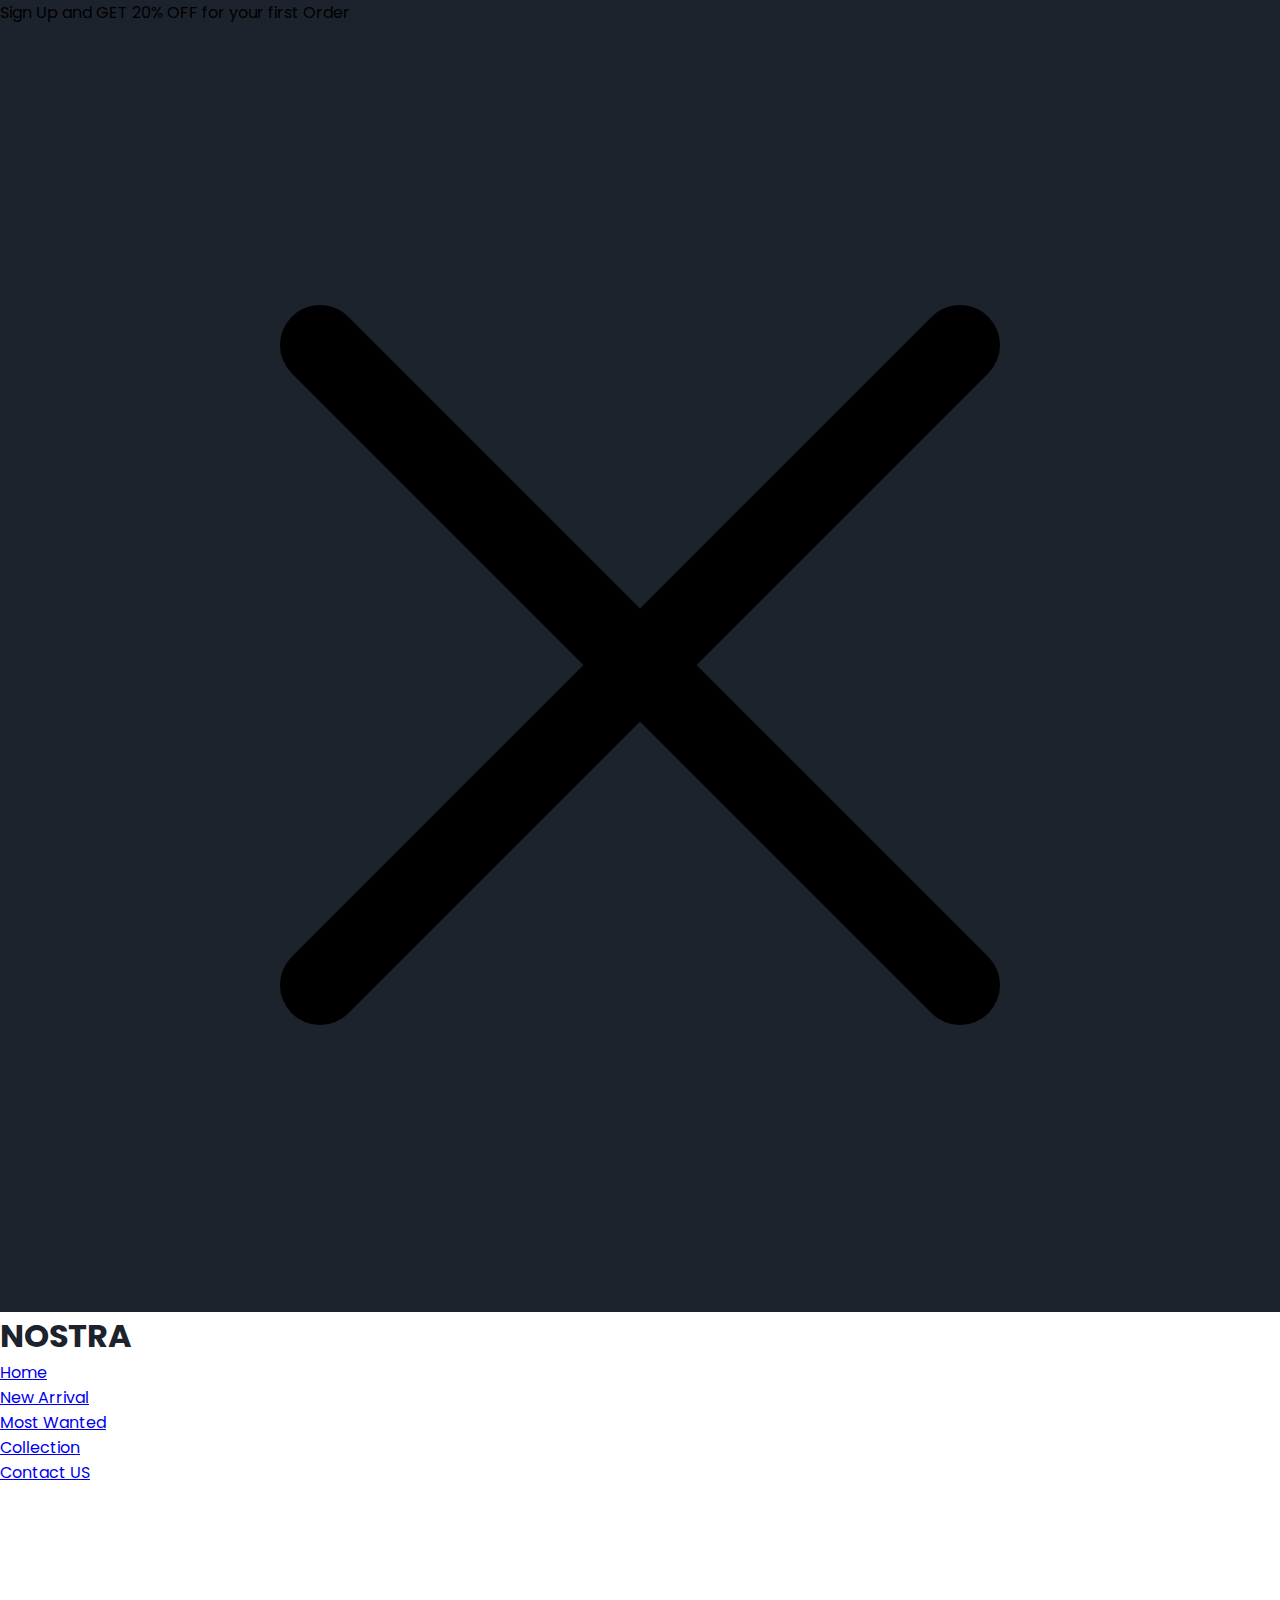
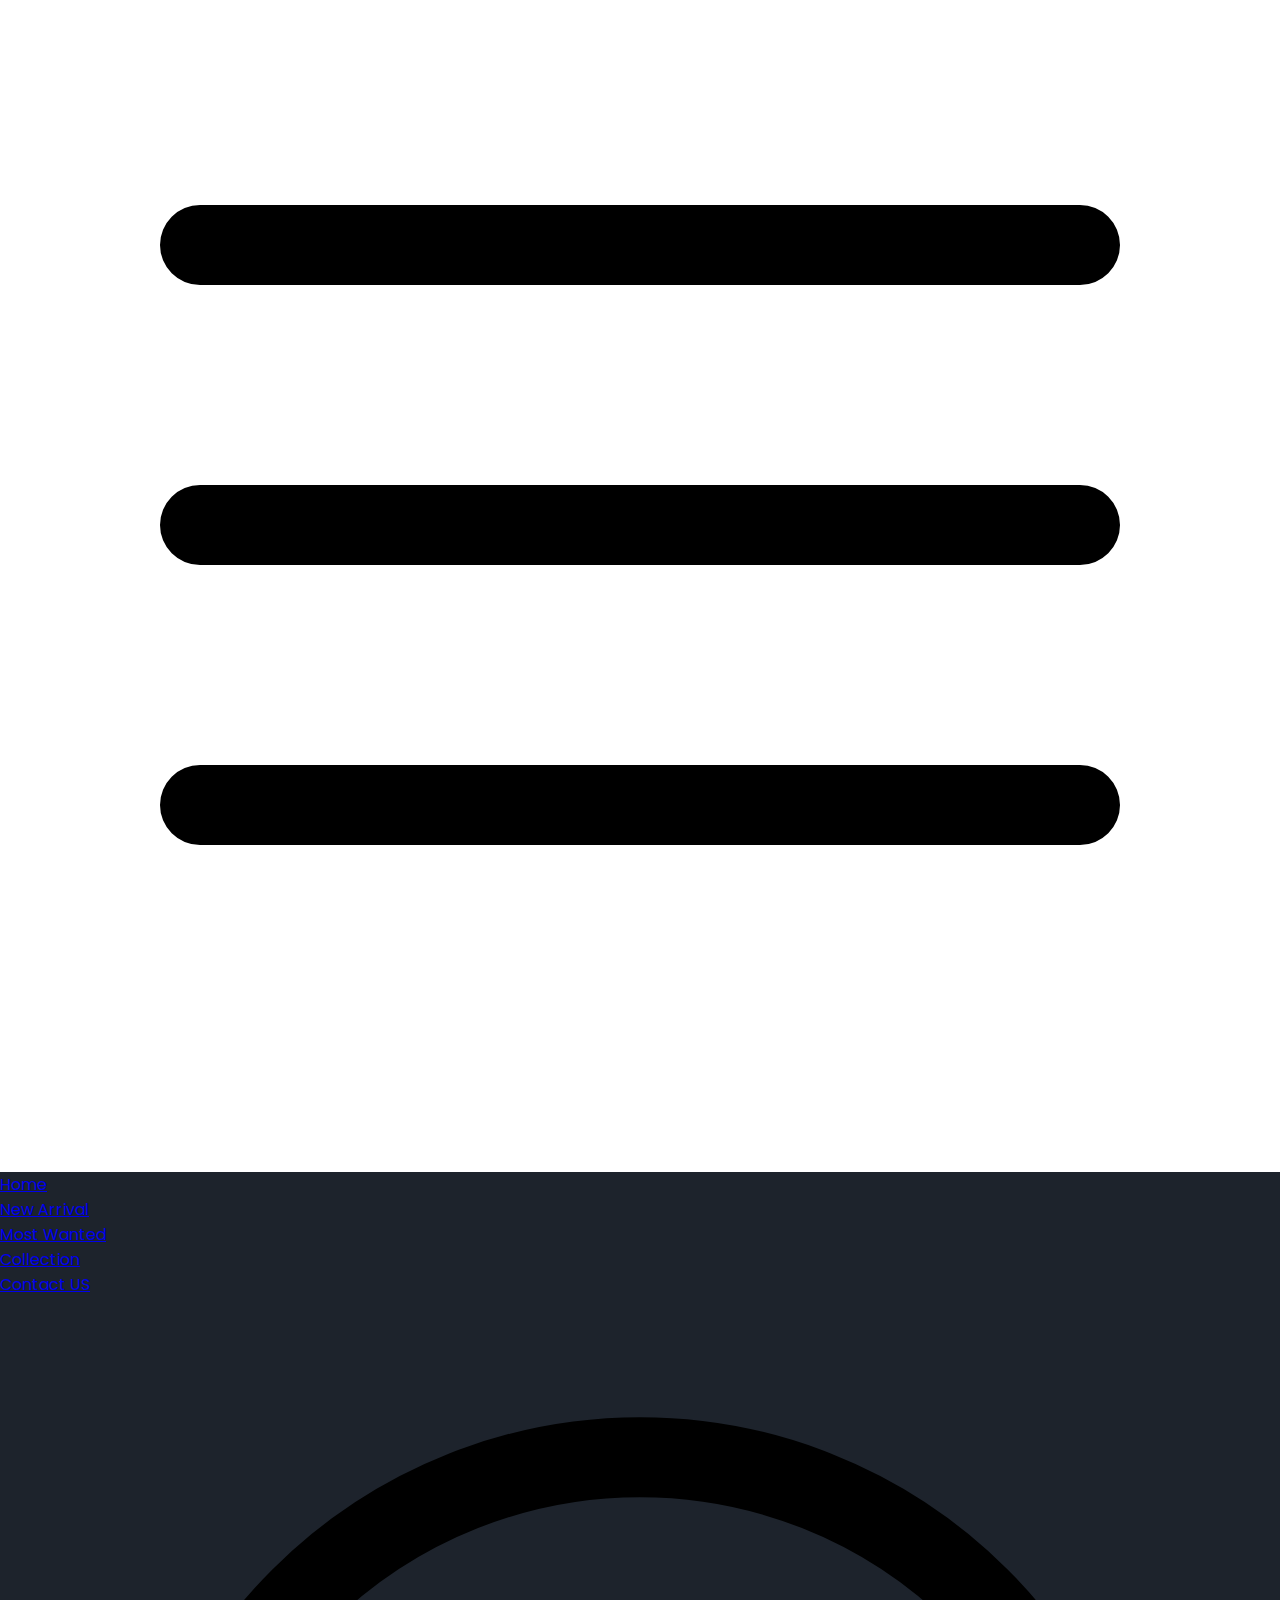
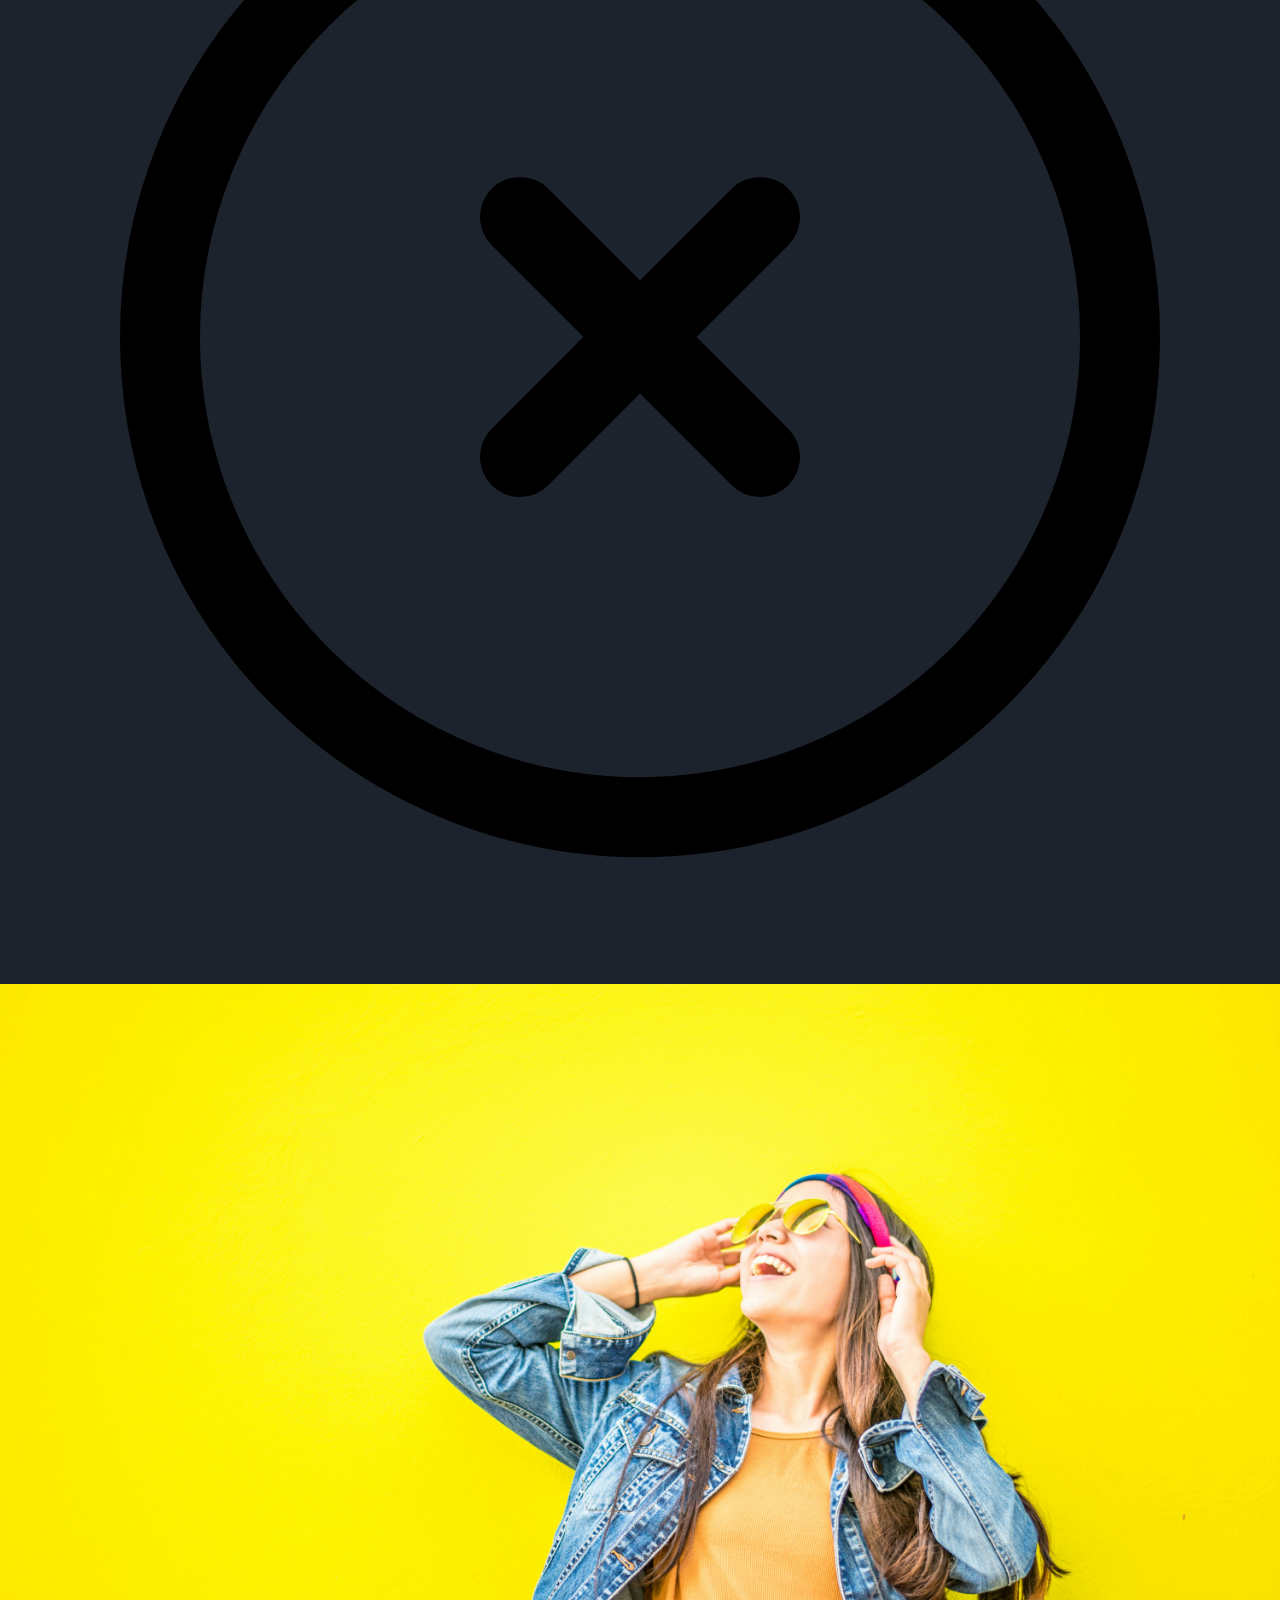
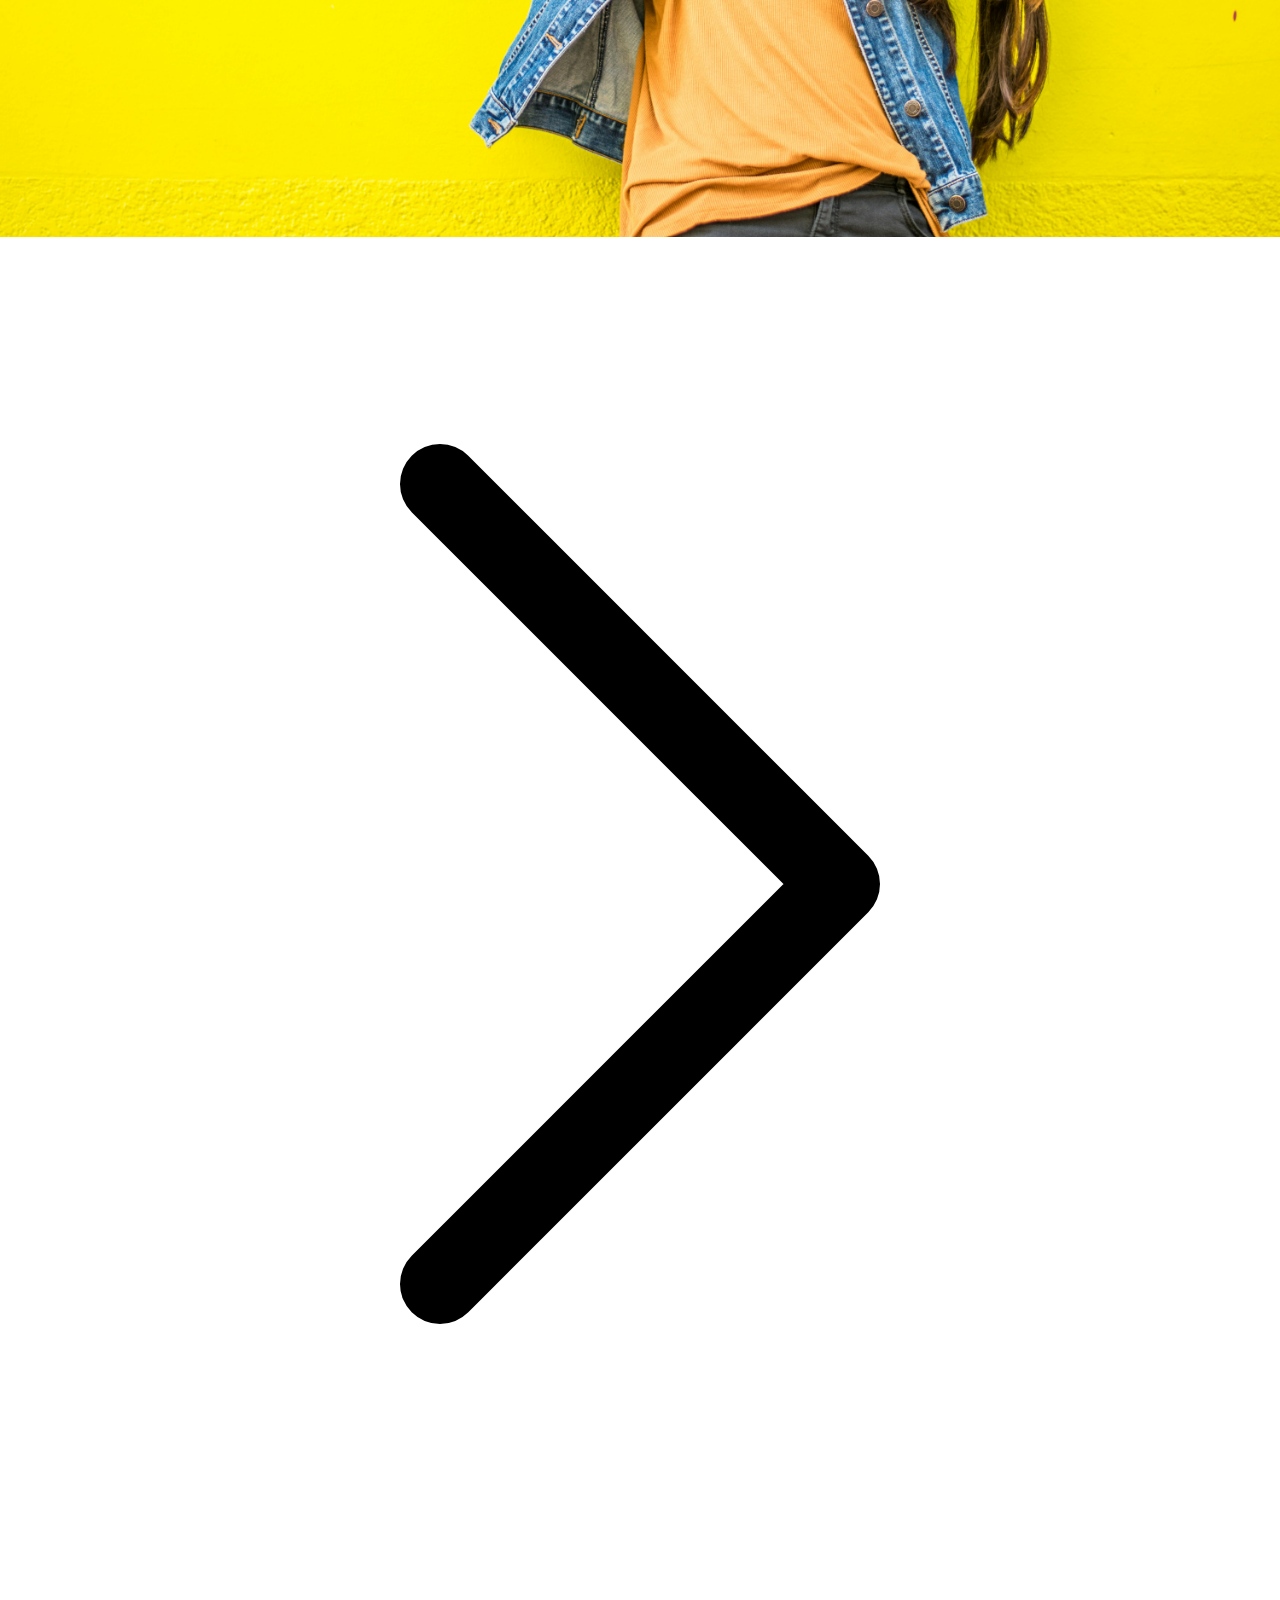
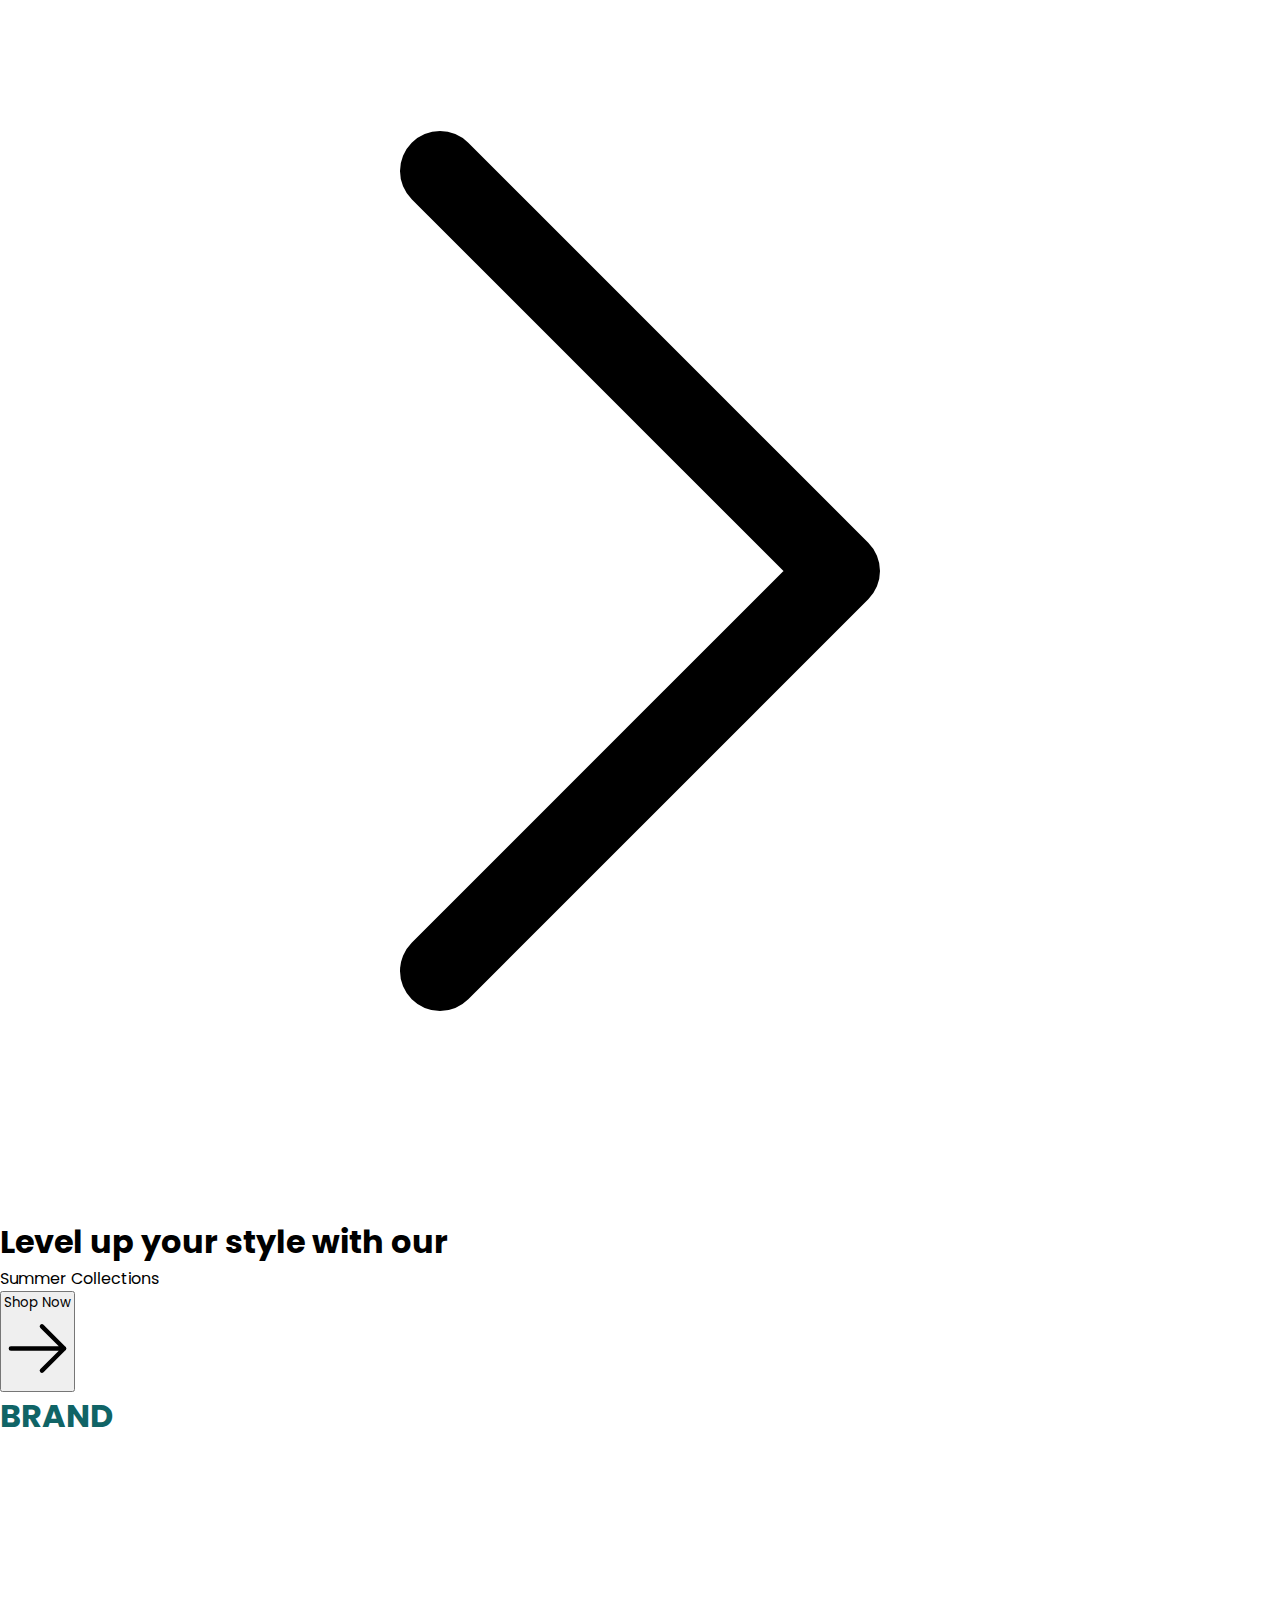
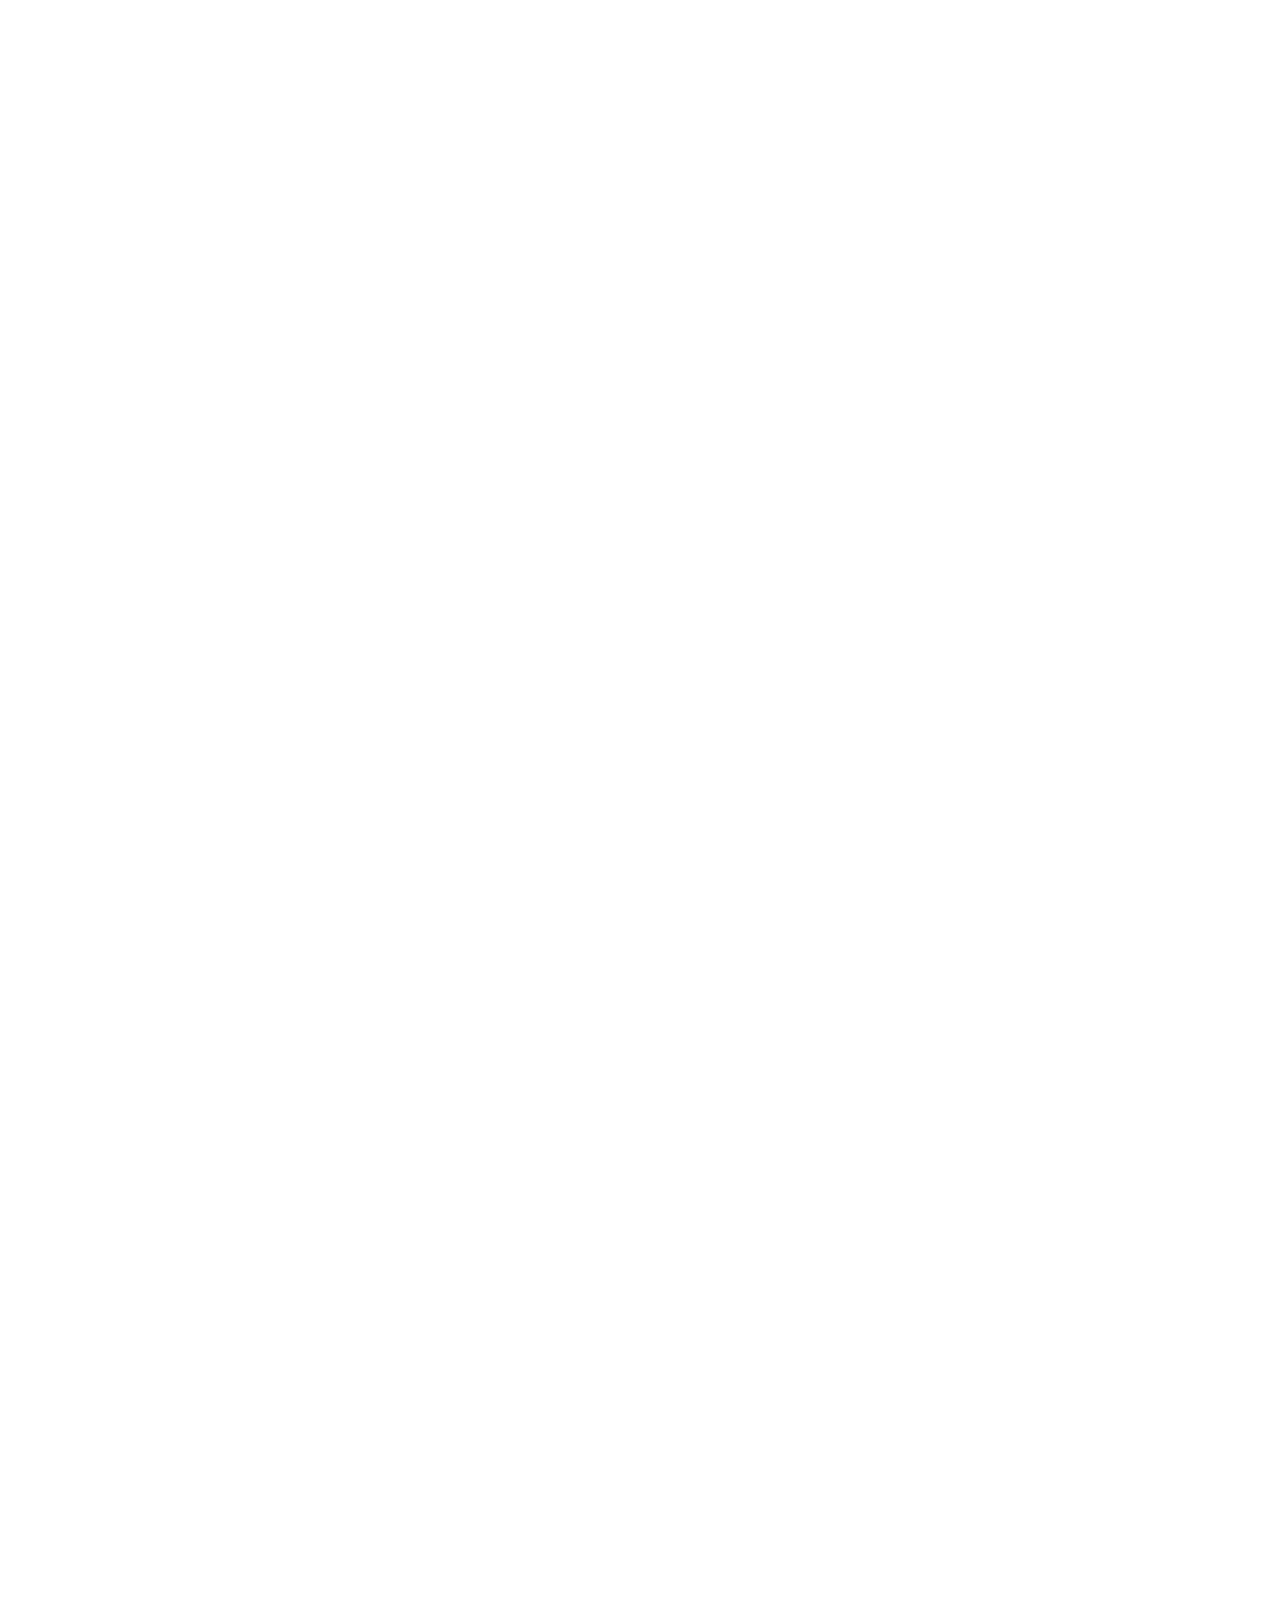
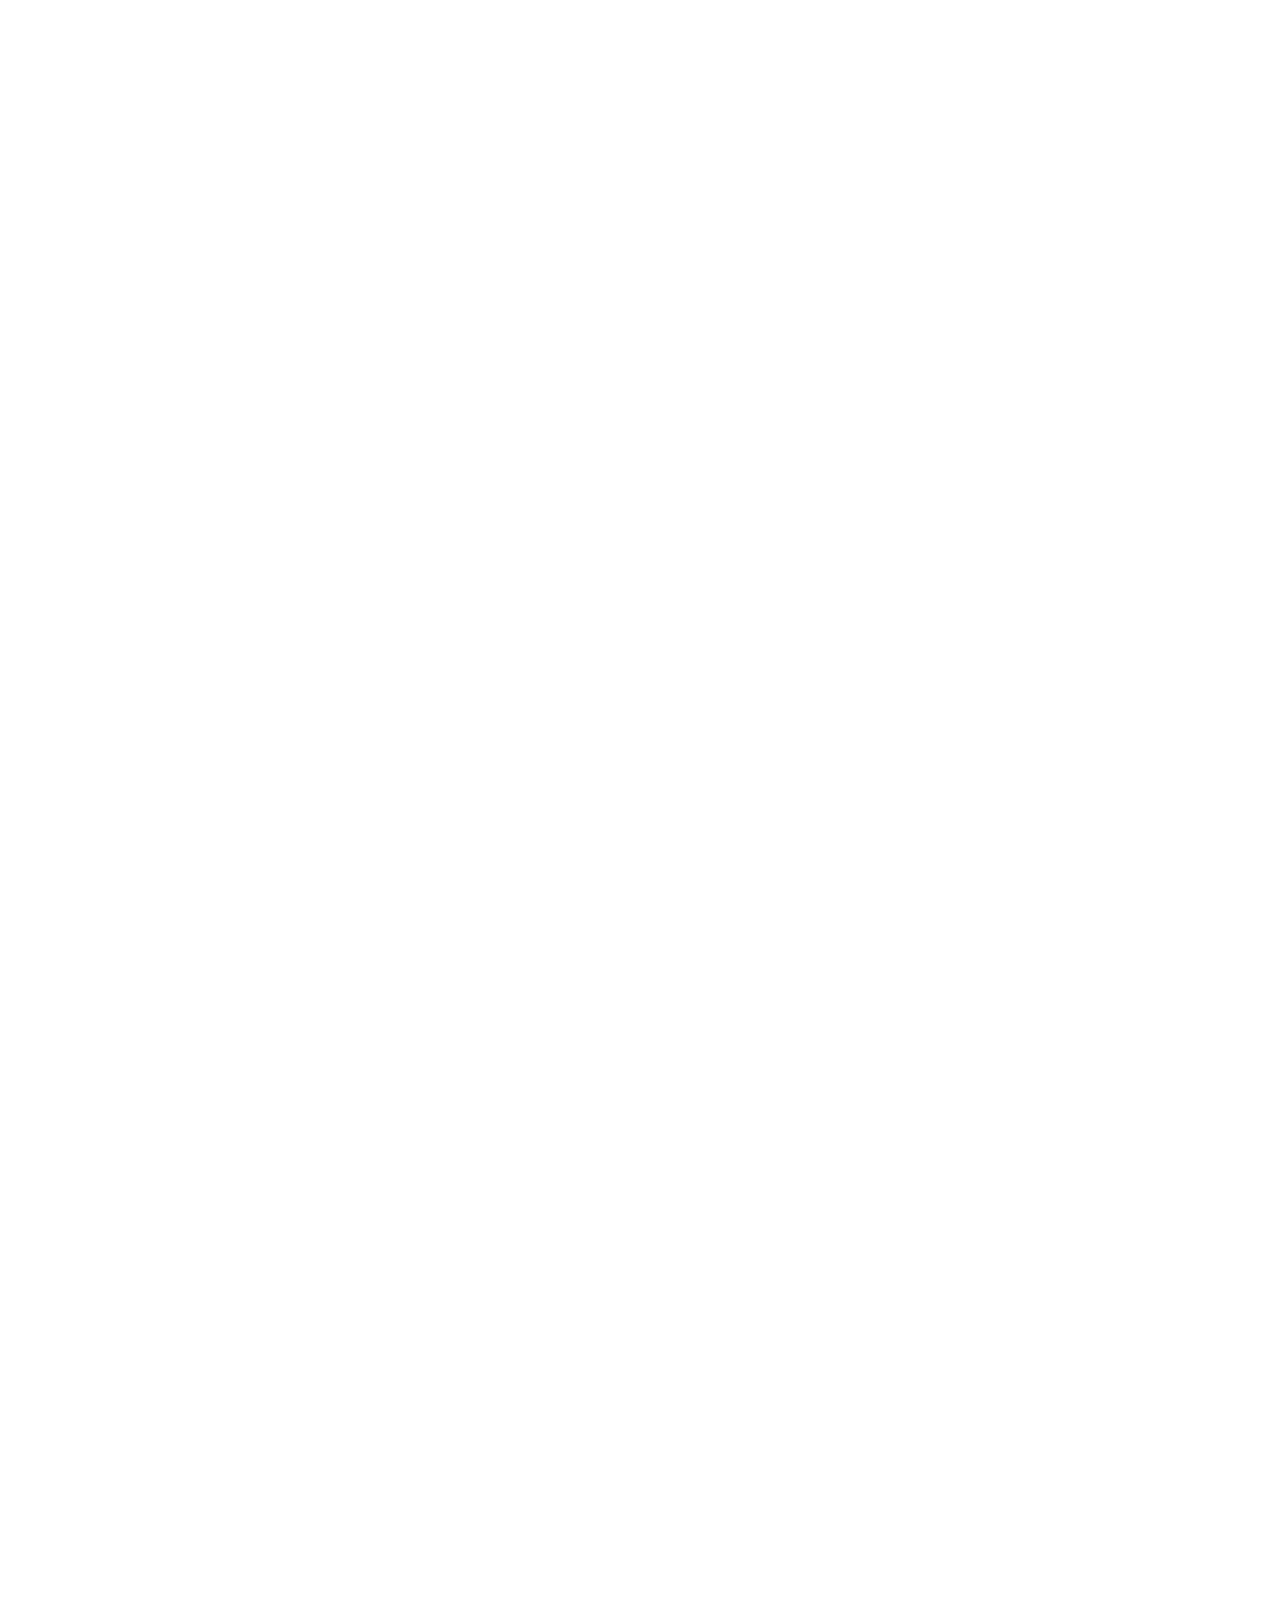
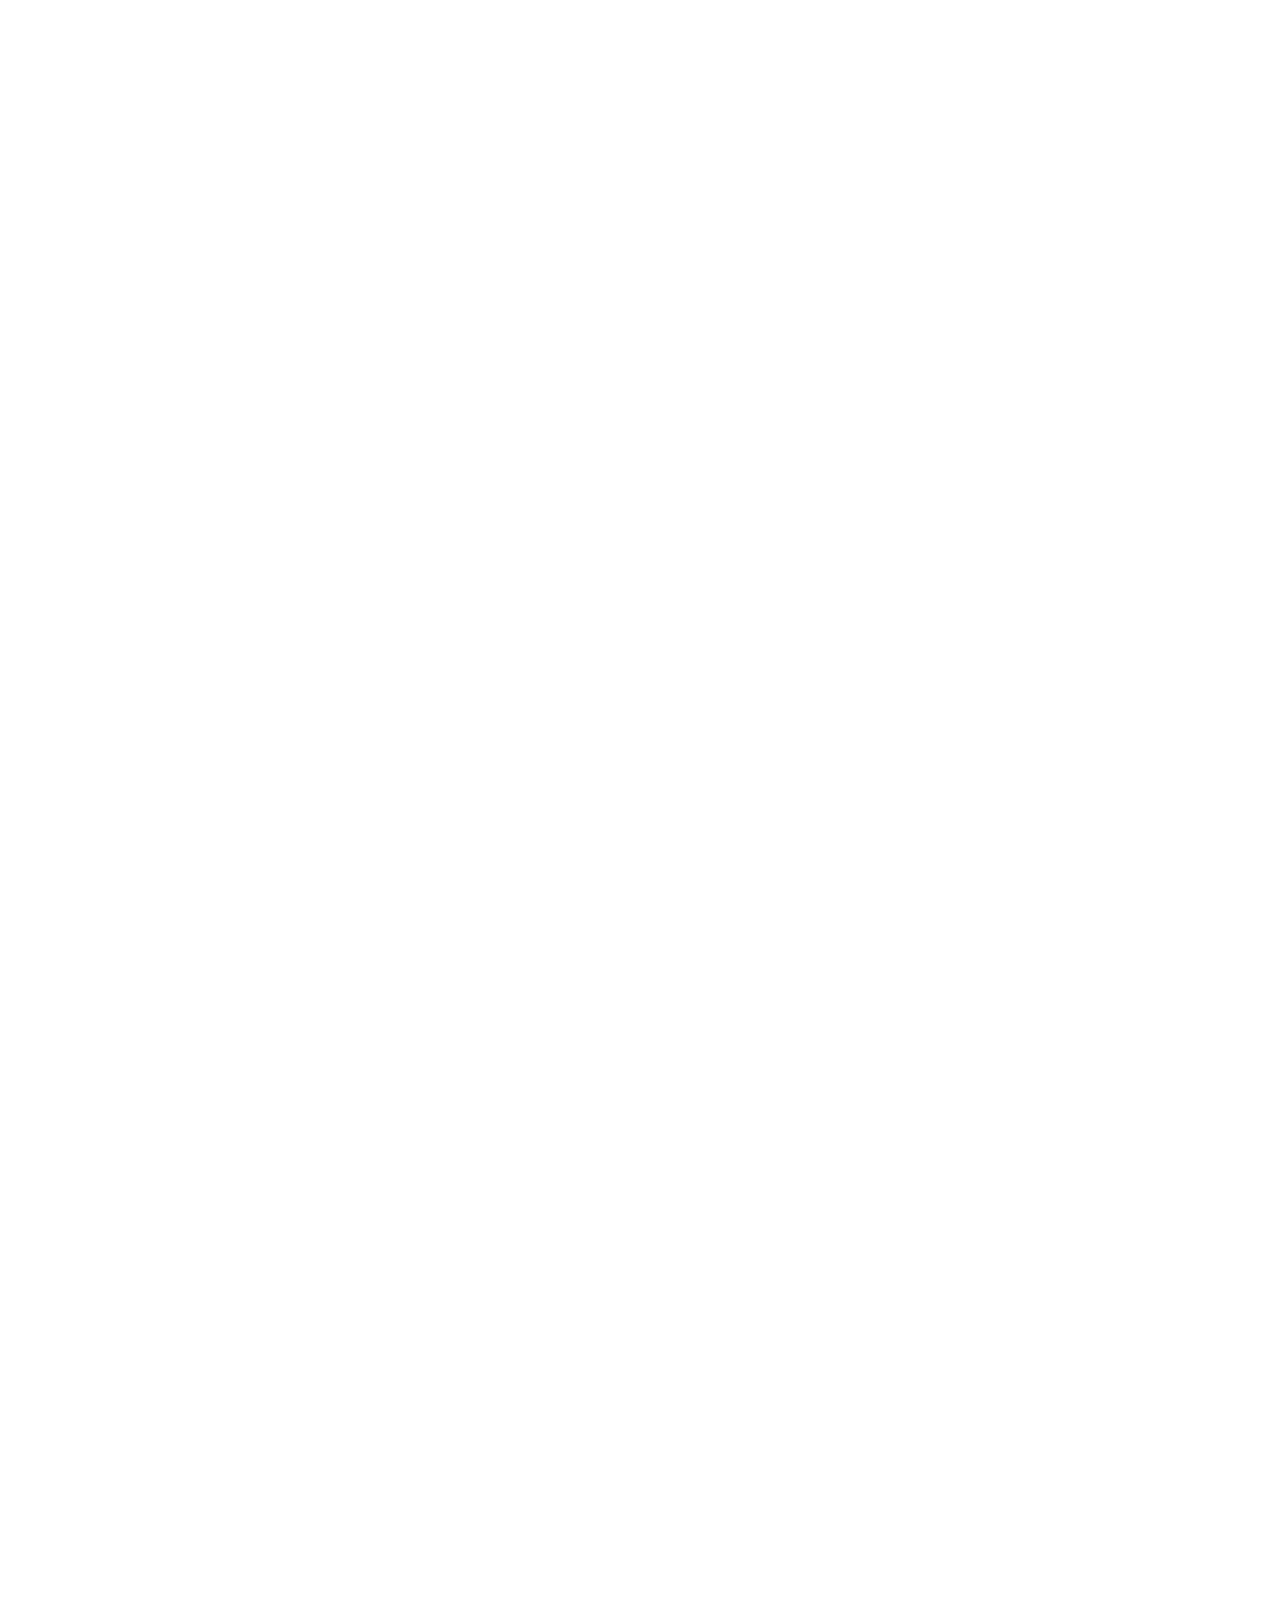
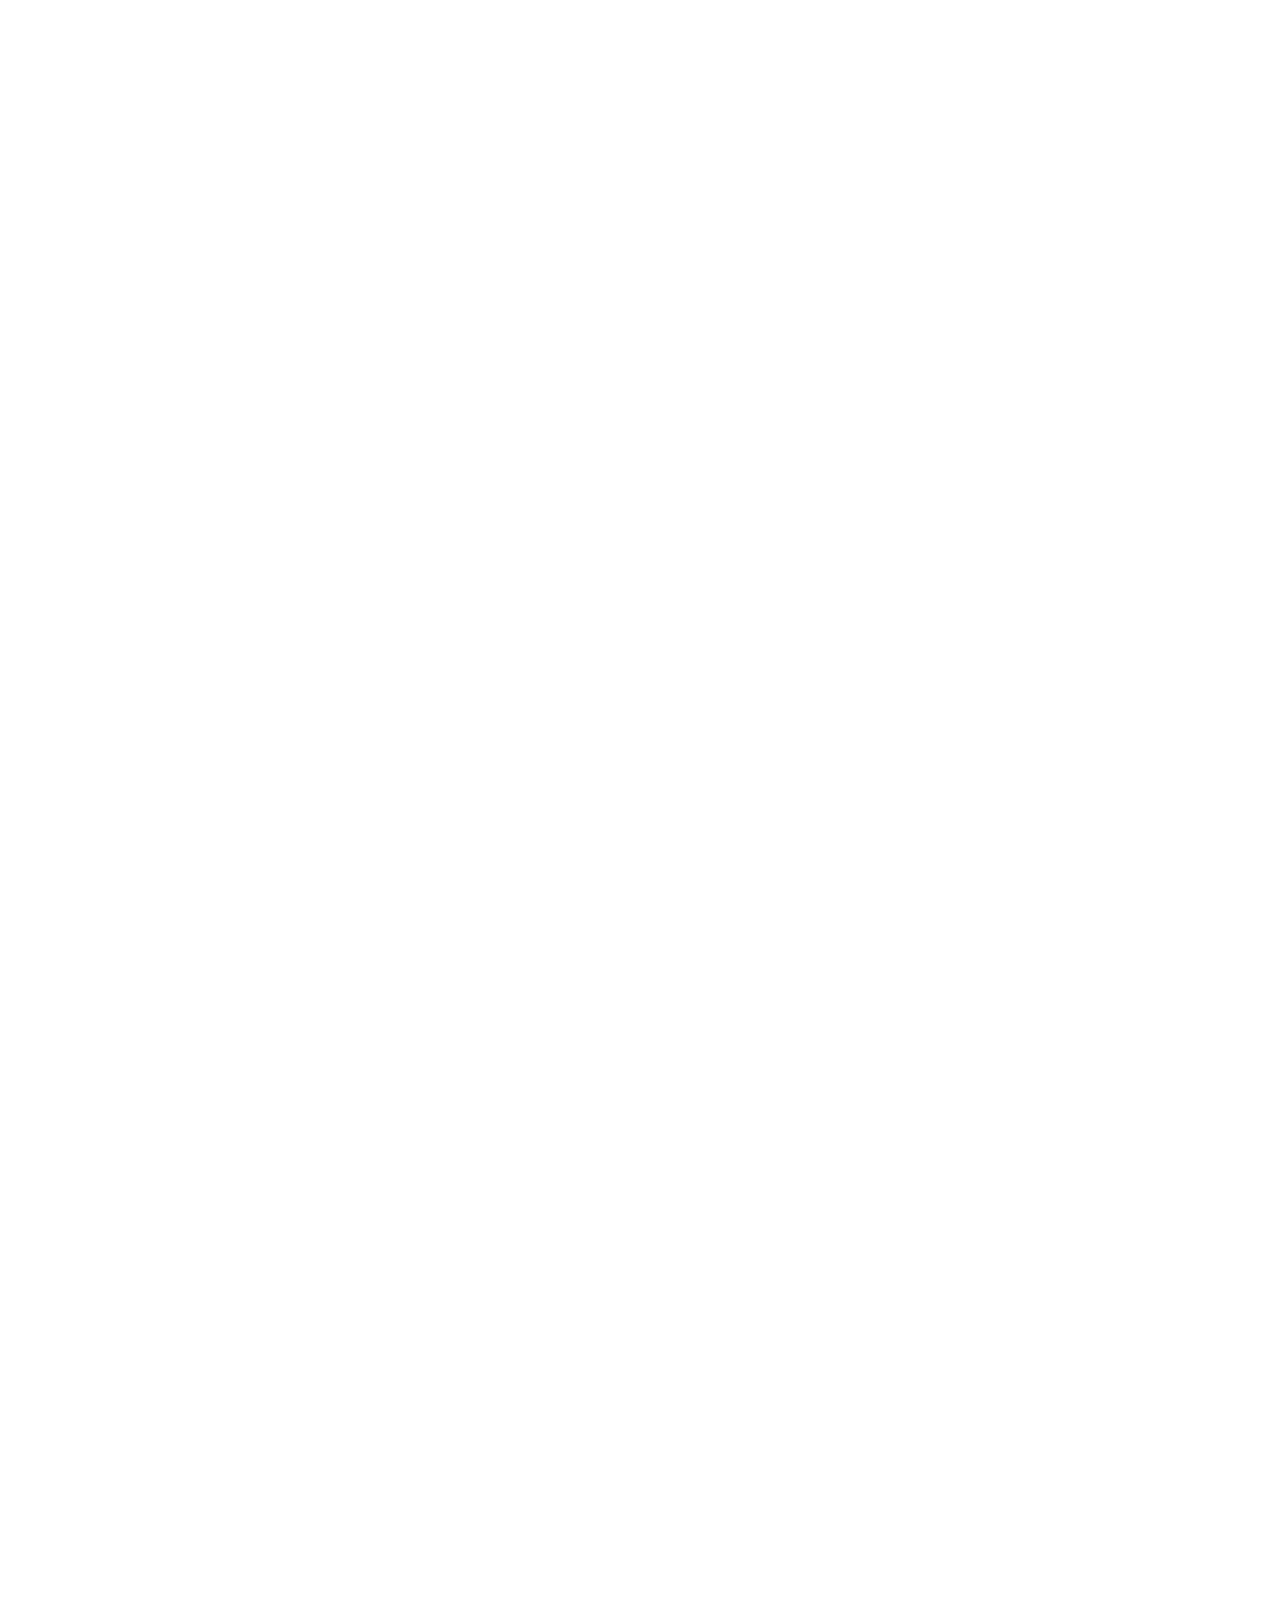
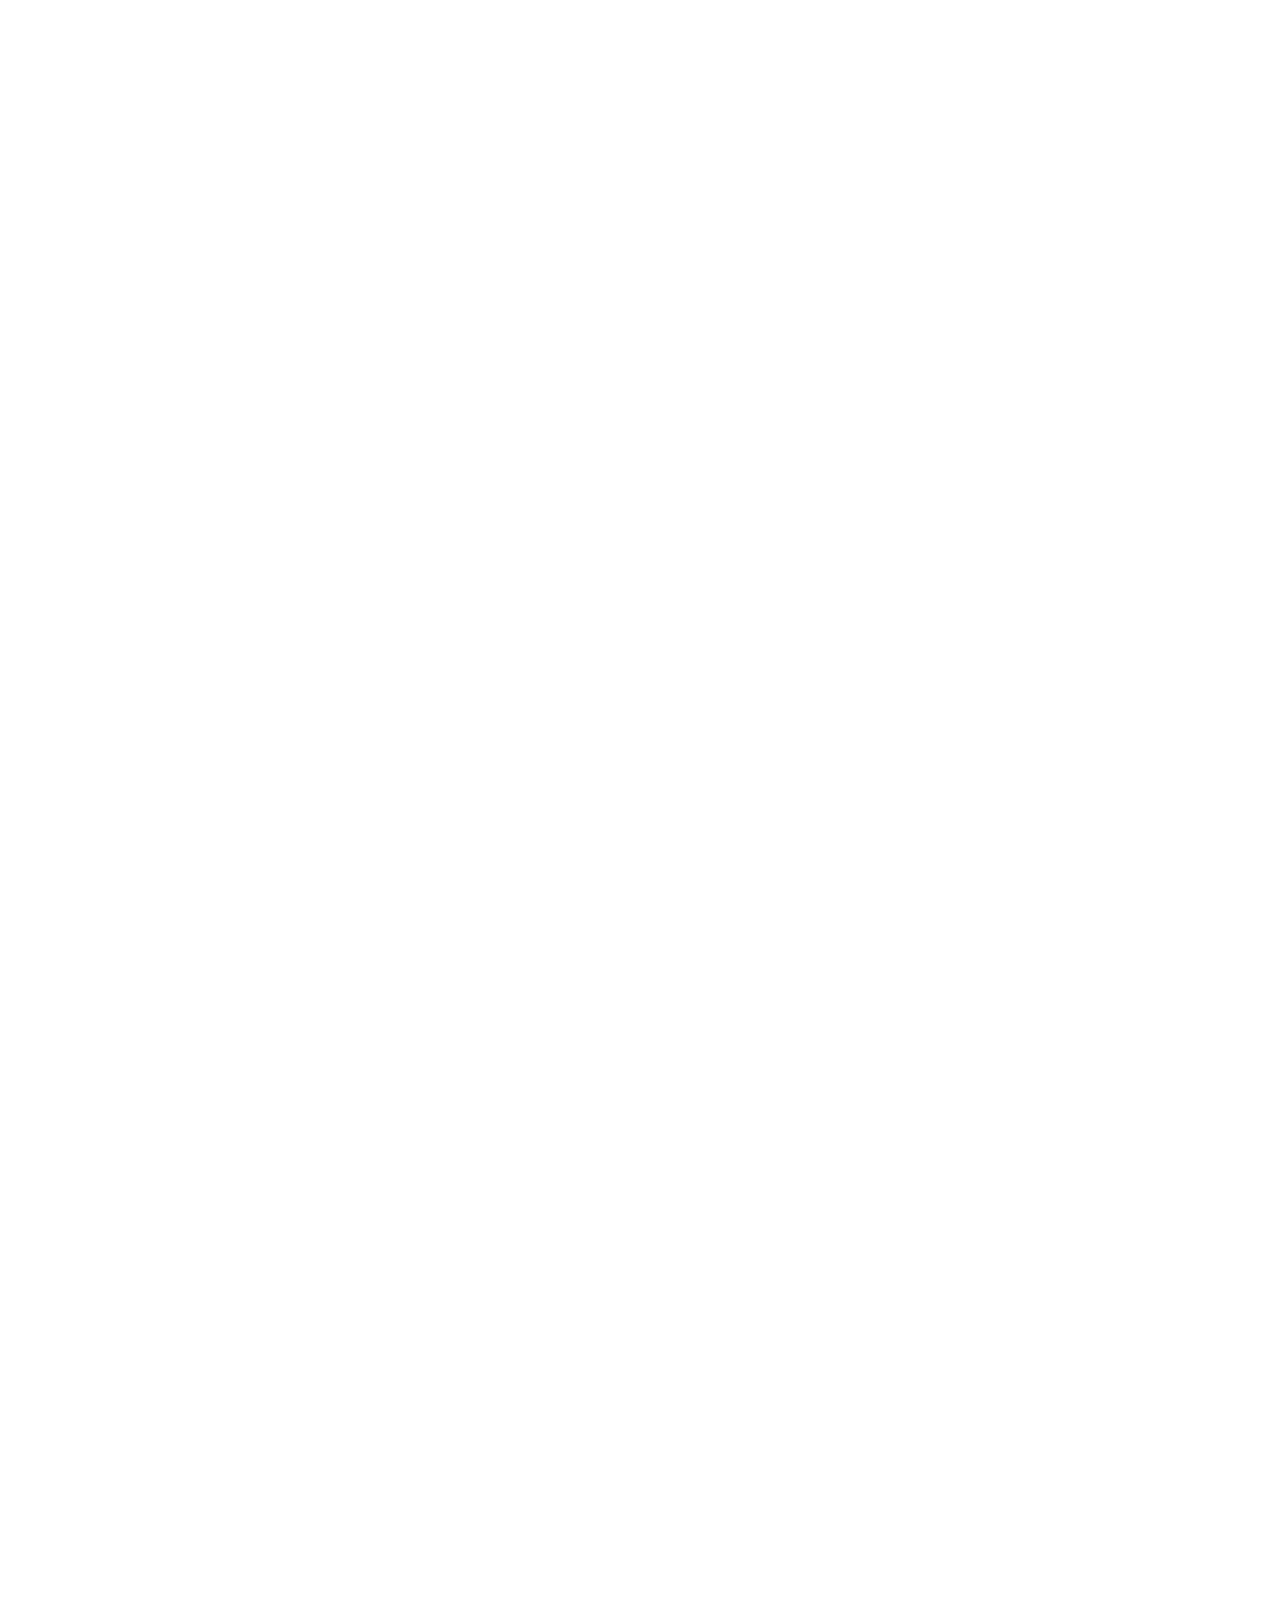
==== commit f6669315: "make some updates" ====
--- a/index.html
+++ b/index.html
@@ -119,7 +119,7 @@
 
     <!-- ------------logo section----------- -->
     <h1 class="mt-16 ml-3 text-xl md:text-3xl md:ml-14  font-bold" style="color: var(--secondarytext);">BRAND</h1>
-    <section class="h-36 w-full flex flex-col" style="background-color: var(--bgcolor);">
+    <section class="scroll-reveal h-36 w-full flex flex-col" style="background-color: var(--bgcolor);">
         <div
             class="ml-0 h-full pl-5 pr-5 text-center items-center w-full flex gap-7 overflow-scroll justify-between md:w-11/12 md:ml-12 logoContent">
             <div>
@@ -156,7 +156,7 @@
     <!-- ------------------logo section finish here----------- -->
 
     <!-- -------customer experience------- -->
-    <section class="w-full mt-5">
+    <section class="scroll-reveal w-full mt-5">
         <h1 class="text-xl ml-5 md:text-3xl md:ml-14" style="color: var(--secondarytext);">We Provide Best Customer
             Experiences</h1>
 
@@ -217,7 +217,7 @@
 
     <!-- -------------new arrival section---------- -->
     <!-- -------------new arrival section---------- -->
-    <section id="Arrival" class="newArrival-container py-4 md:py-8 px-4 md:px-8">
+    <section id="Arrival" class="scroll-reveal newArrival-container py-4 md:py-8 px-4 md:px-8">
         <h1 class="text-2xl font-bold mt-10 ml-5 md:ml-3 md:text-3xl" style="color: var(--secondarytext);">New Arrivals
         </h1>
         <div class="newArrival justify-between w-full flex overflow-x-auto space-x-4 py-4">
@@ -250,7 +250,7 @@
     <!-- -------------new arrival section finish here---------- -->
 
     <!-- --------------most wanted------------------ -->
-    <section id="wanted" class="newArrival-container py-4 md:py-8 px-4 md:px-8">
+    <section id="wanted" class="scroll-reveal newArrival-container py-4 md:py-8 px-4 md:px-8">
         <h1 class="text-2xl font-bold mt-5 ml-5 md:ml-3 md:text-3xl md:mt-10" style="color: var(--secondarytext);">New
             Arrivals
         </h1>
@@ -299,7 +299,7 @@
         </div>
     </section>
 
-    <section class="mt-5 md:">
+    <section class="scroll-reveal mt-5 md:">
         <div class="p-5 flex justify-between items-center gap-5 md:p-10" style="background-color: var(--text);">
             <div class="w-4/6 h-3/4">
                 <img src="./images/fashion.jpg" alt="fashion-men-images" class="rounded-md">
--- a/style.css
+++ b/style.css
@@ -44,4 +44,14 @@
 .button:hover {
     letter-spacing: 0.5px;
     transition: all 0.5s ease-in-out;
+}
+
+.scroll-reveal {
+    opacity: 0;
+    transform: translateY(30px);
+    transition: opacity 0.6s ease-out, transform 0.6s ease-out;
+}
+.scroll-reveal.active {
+    opacity: 1;
+    transform: translateY(0);
 }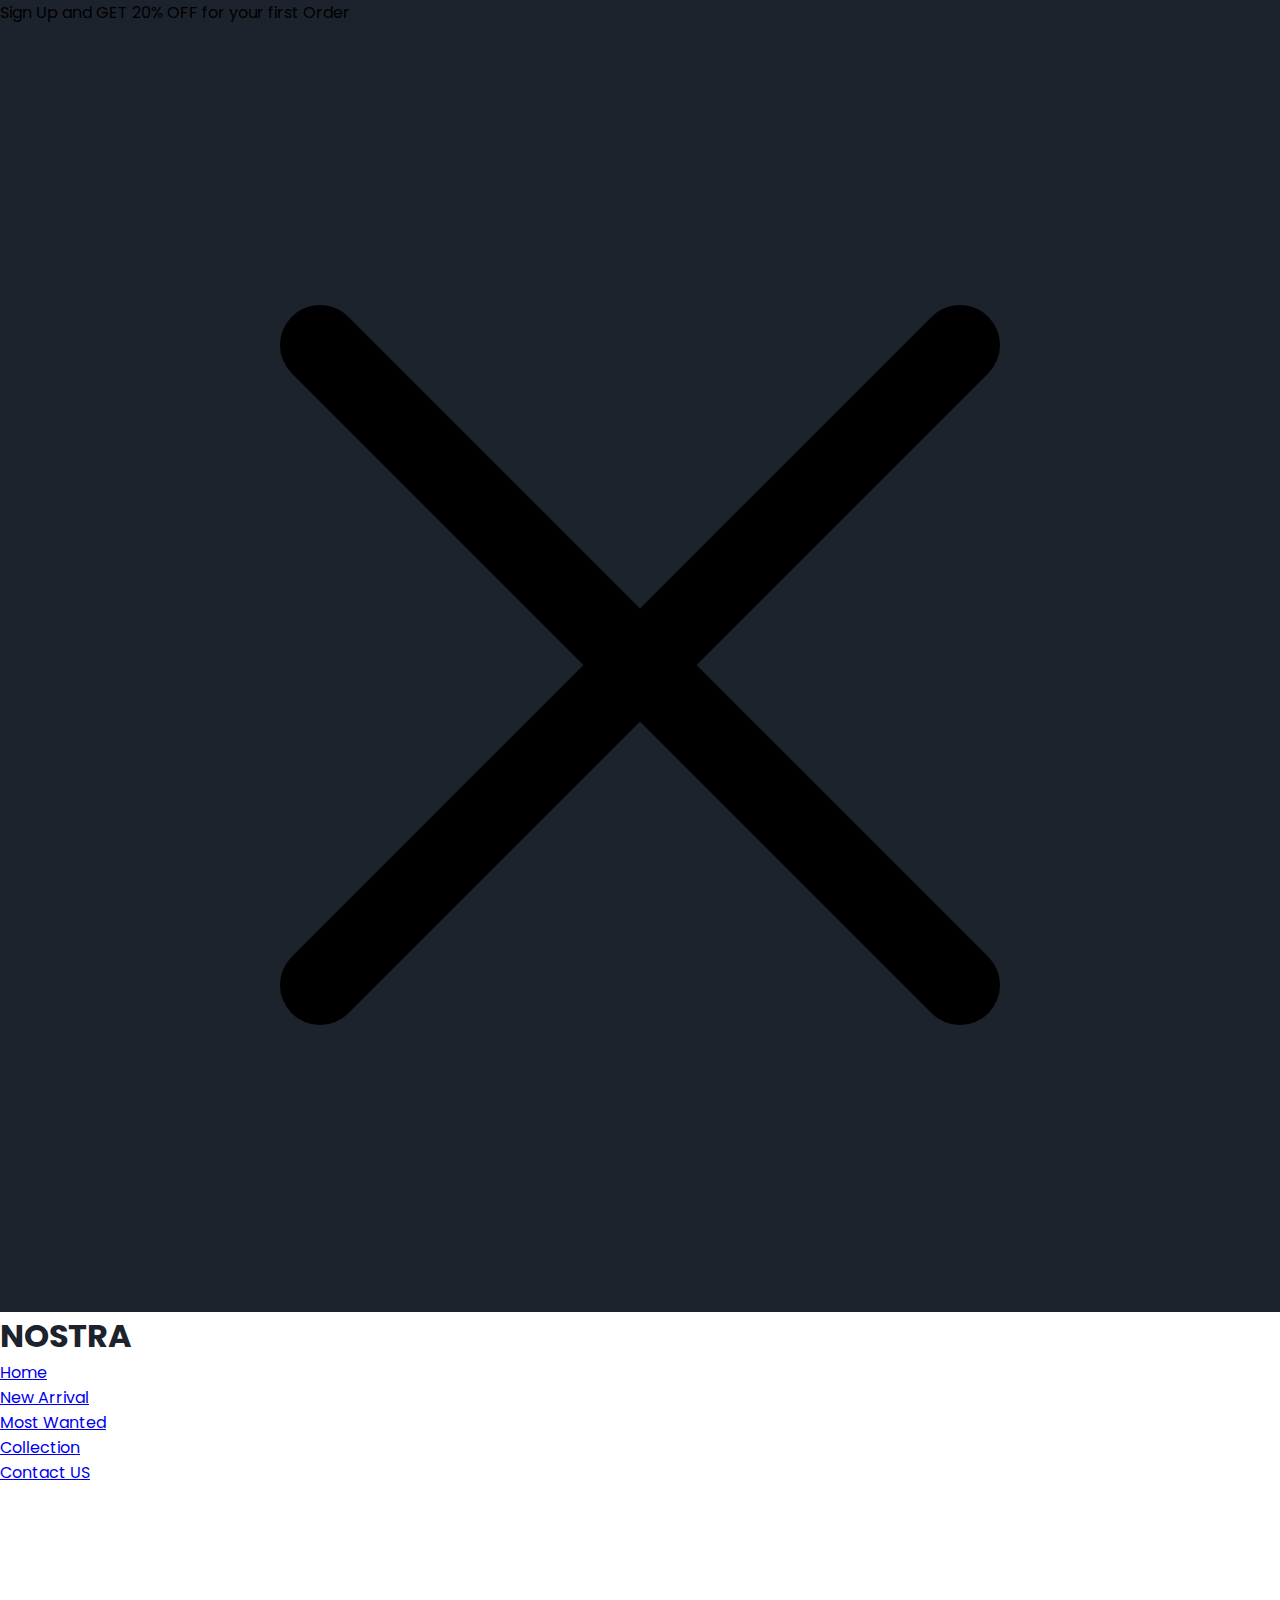
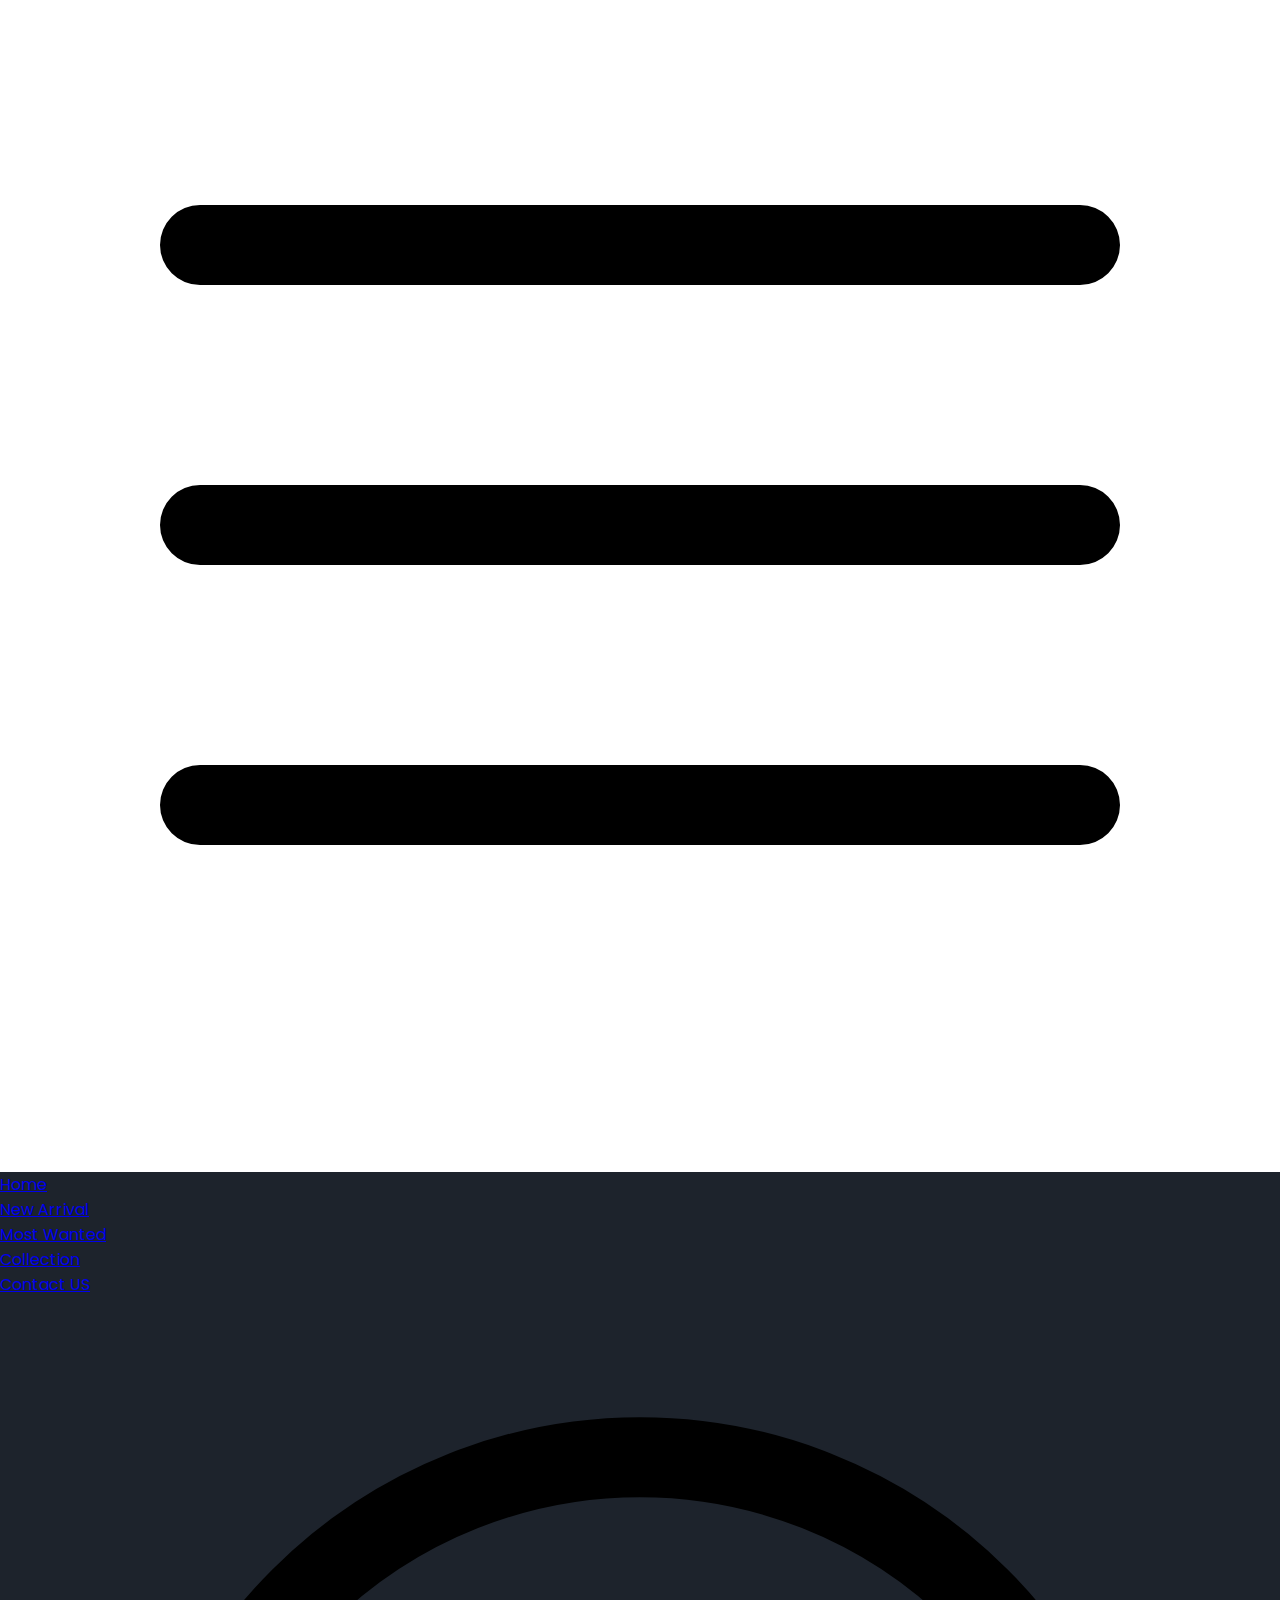
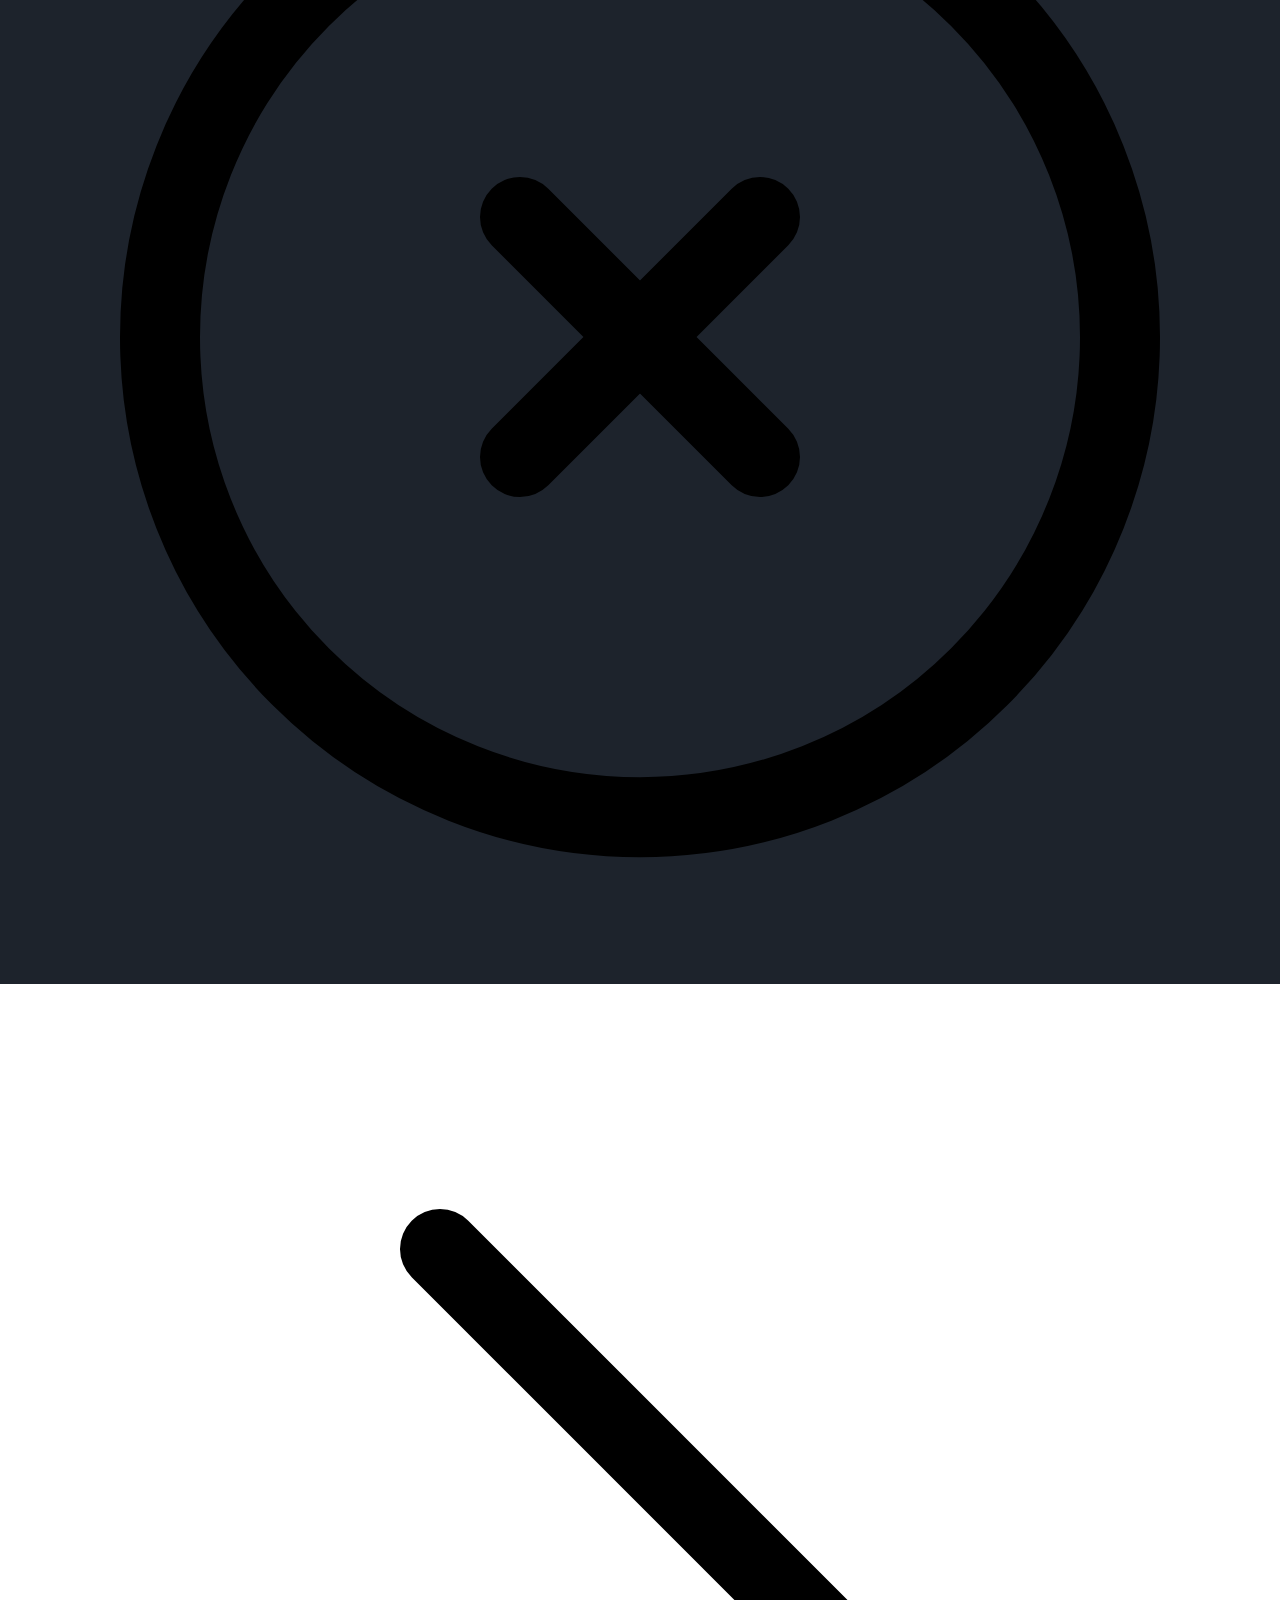
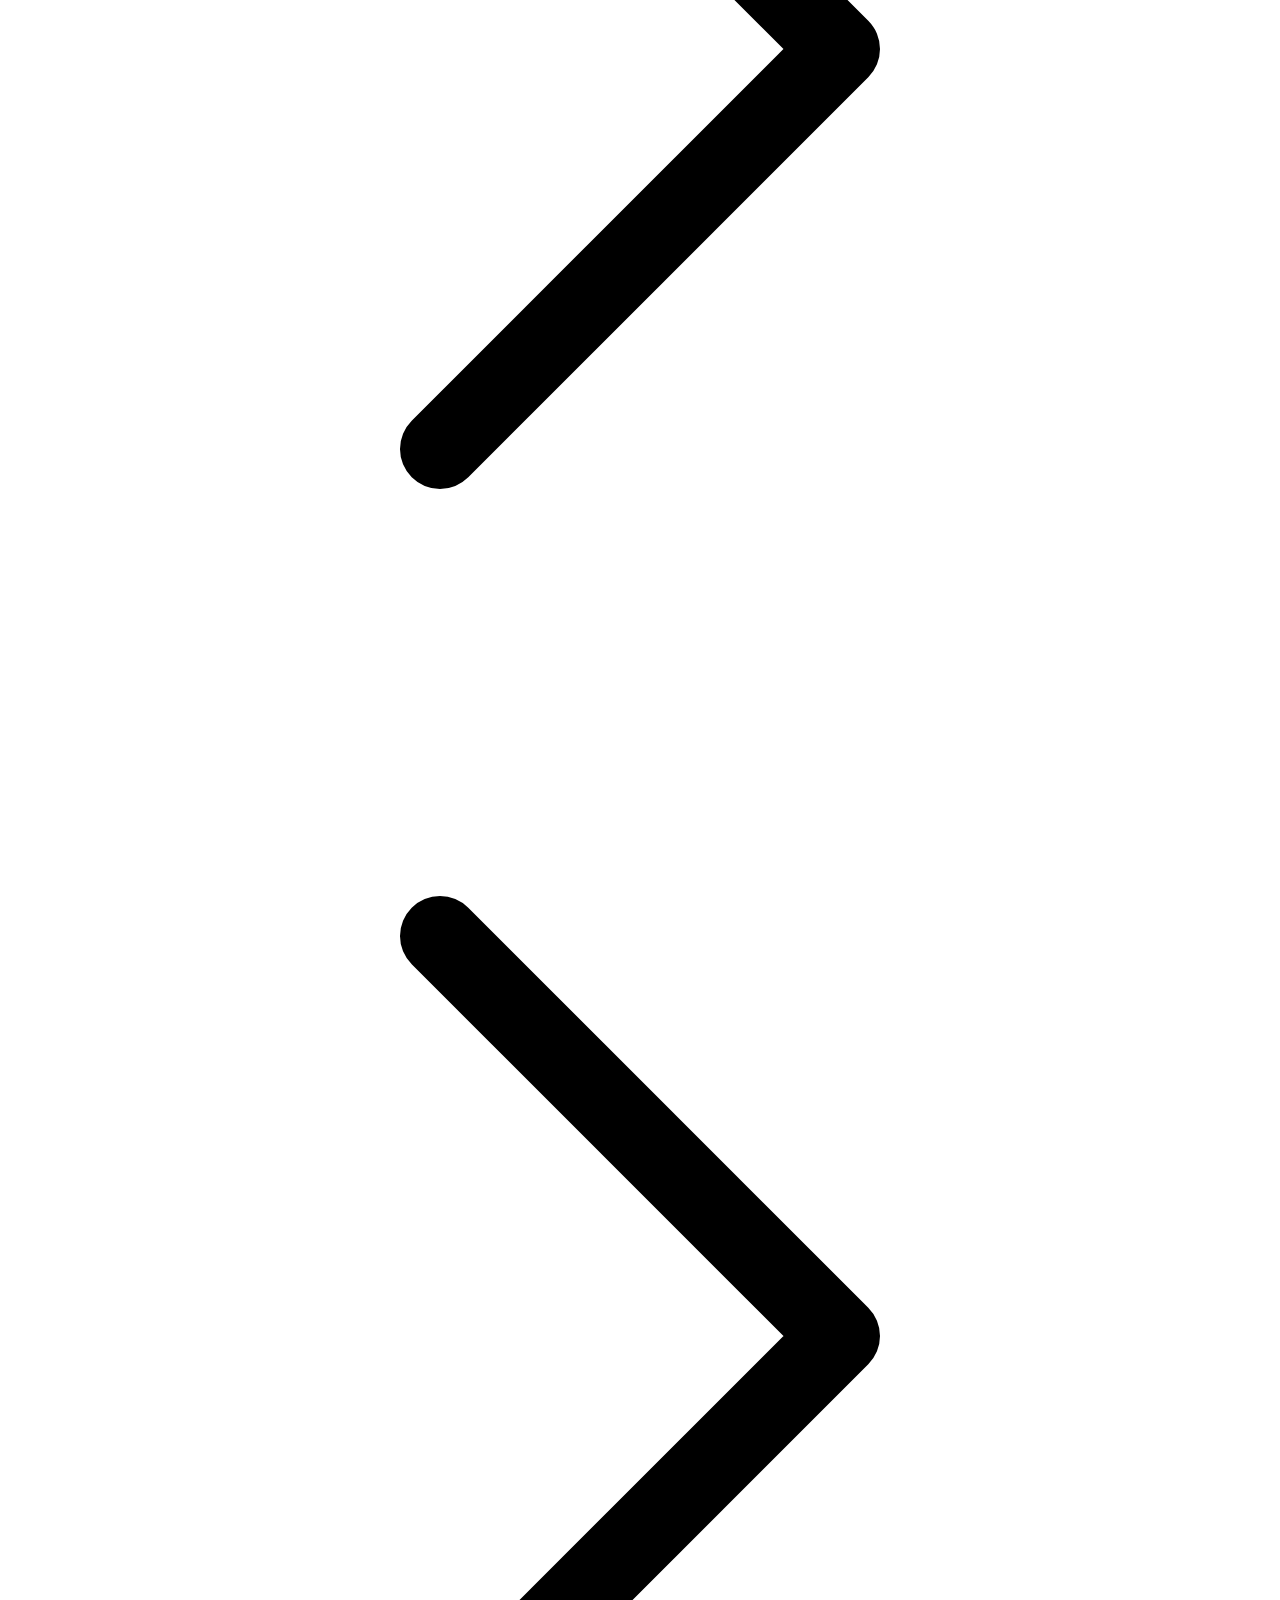
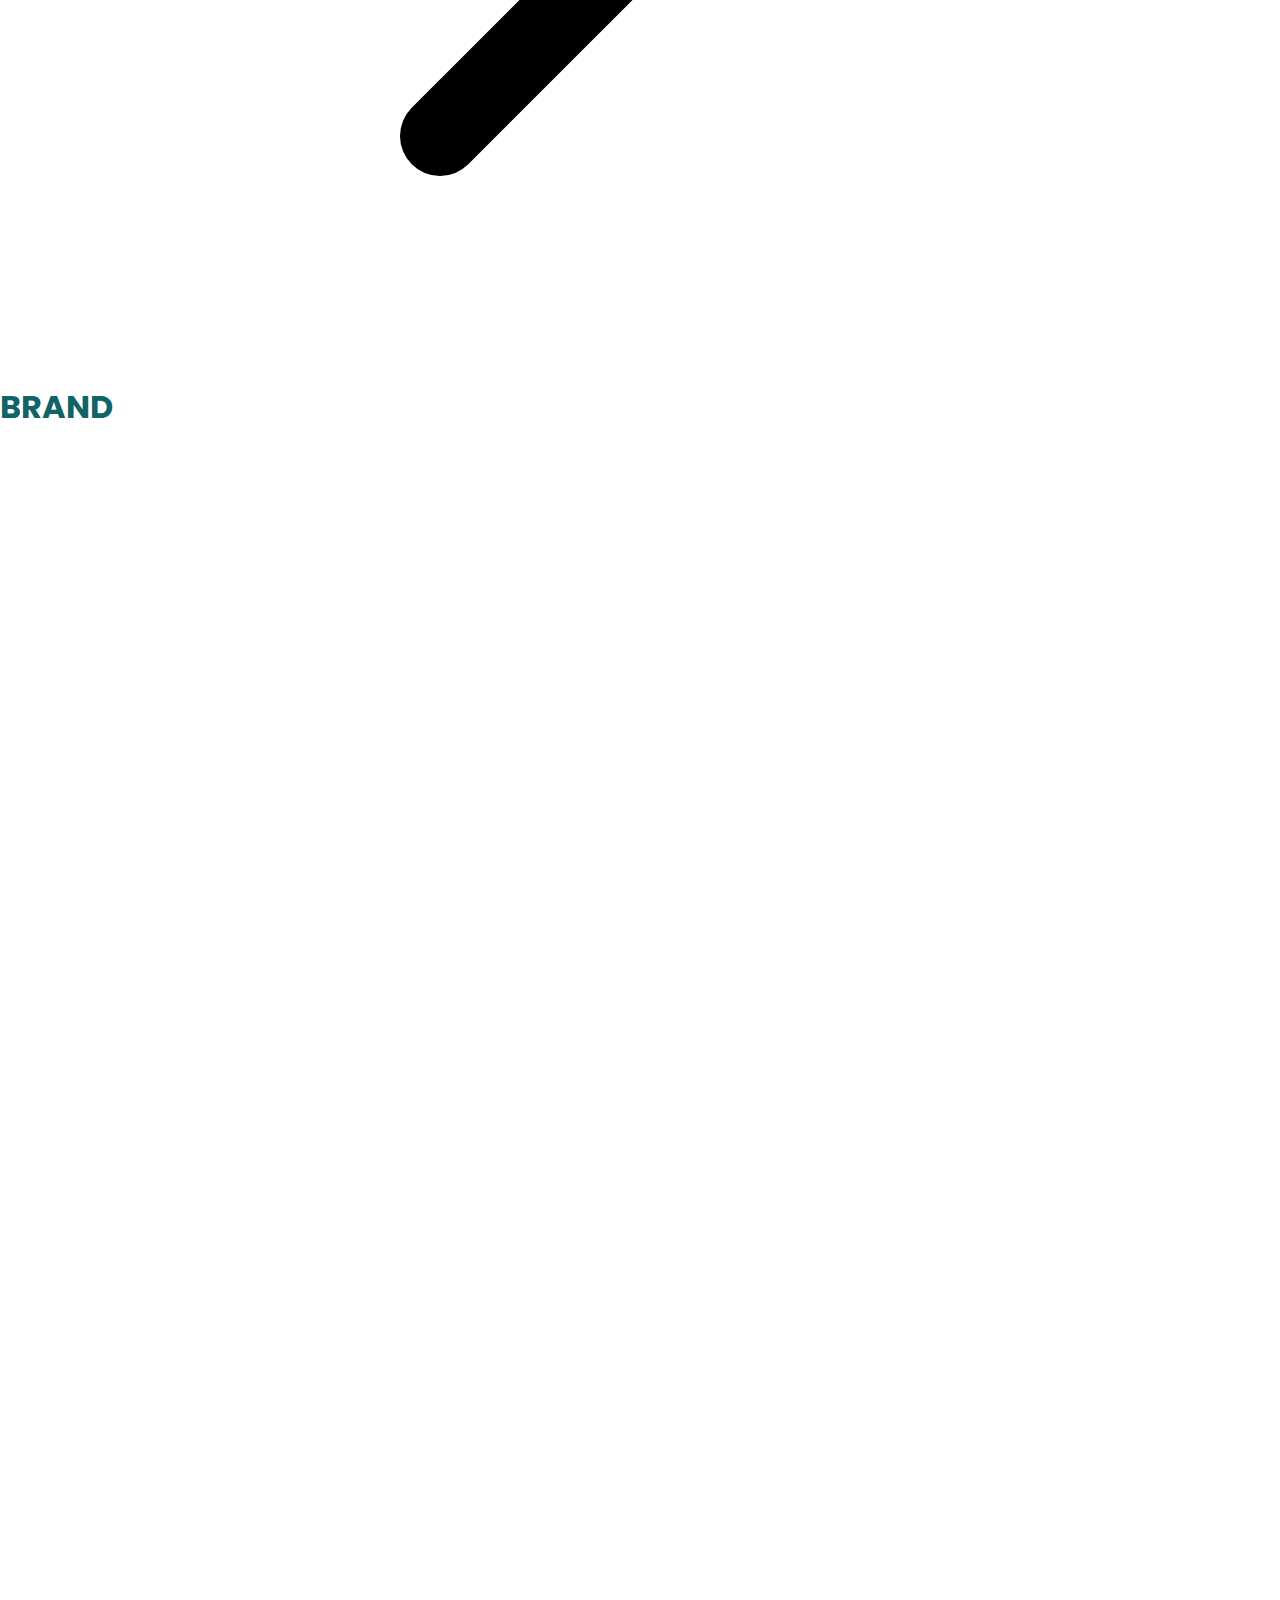
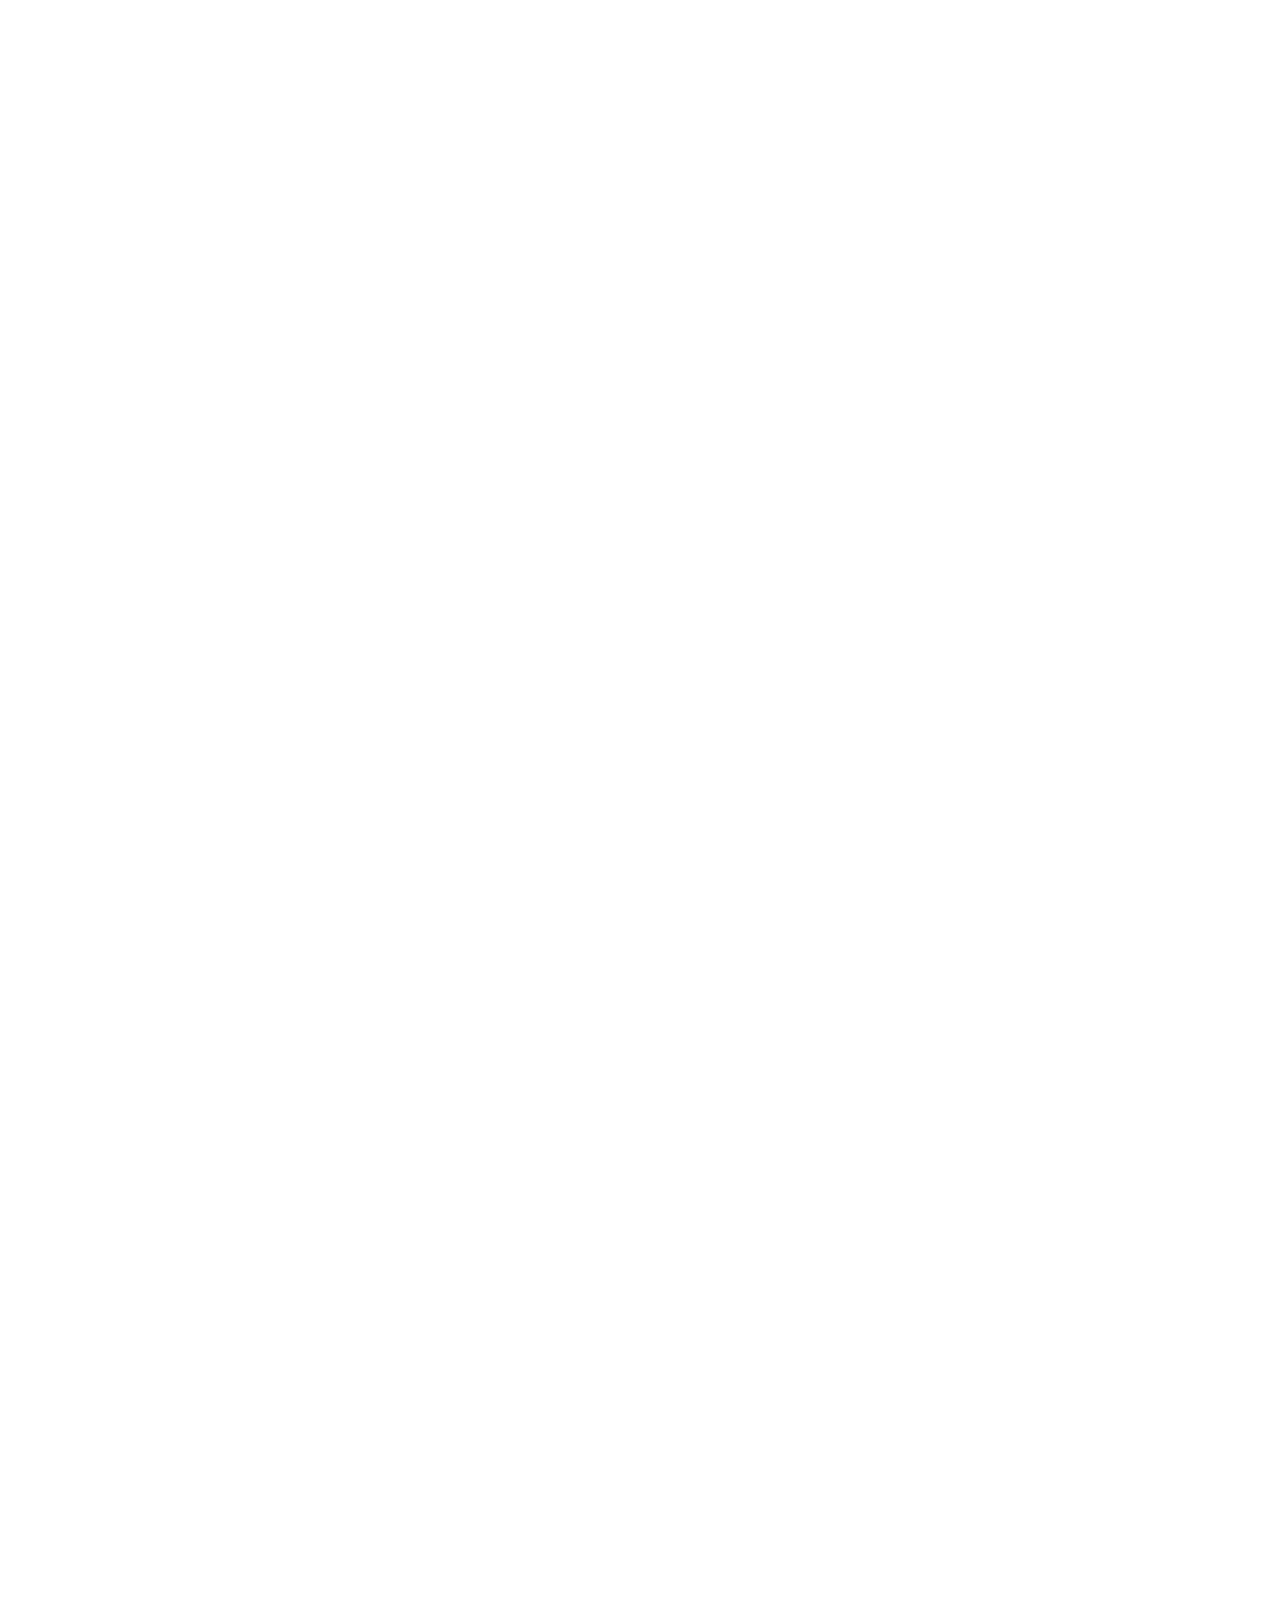
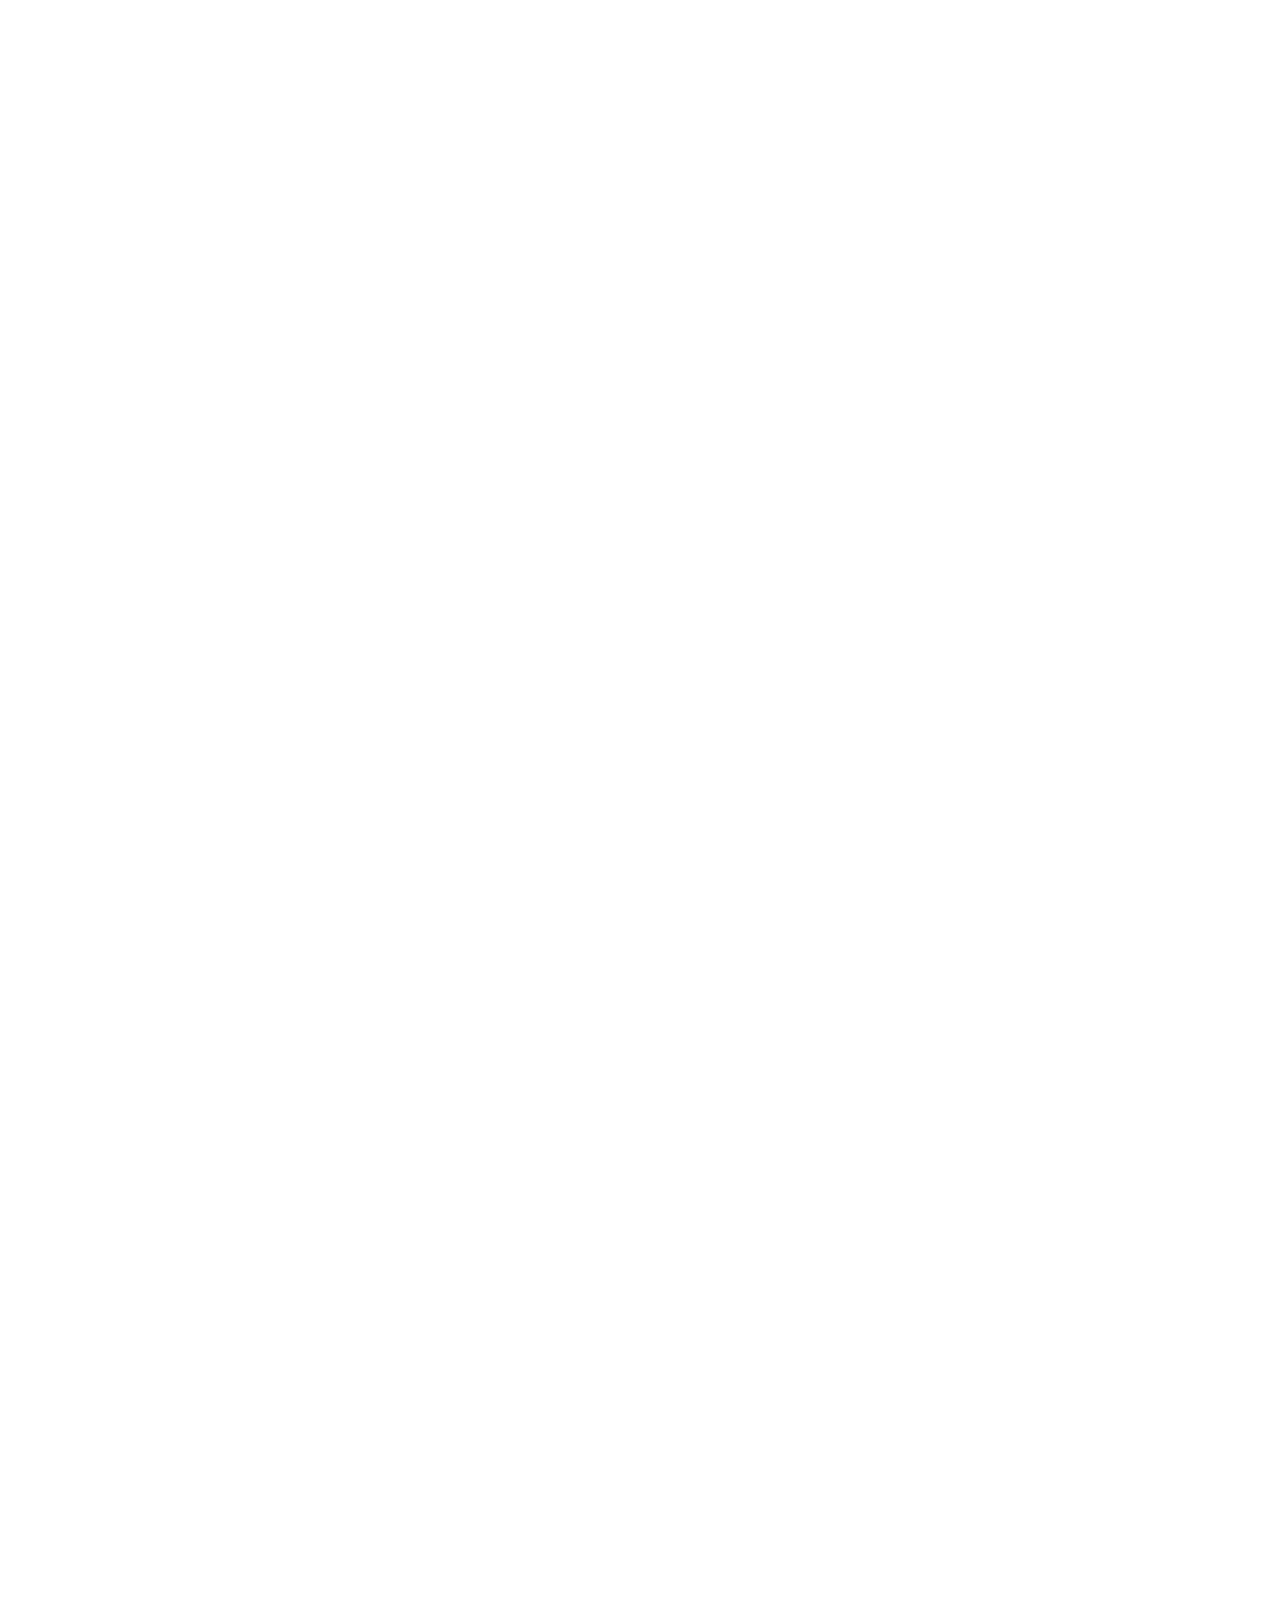
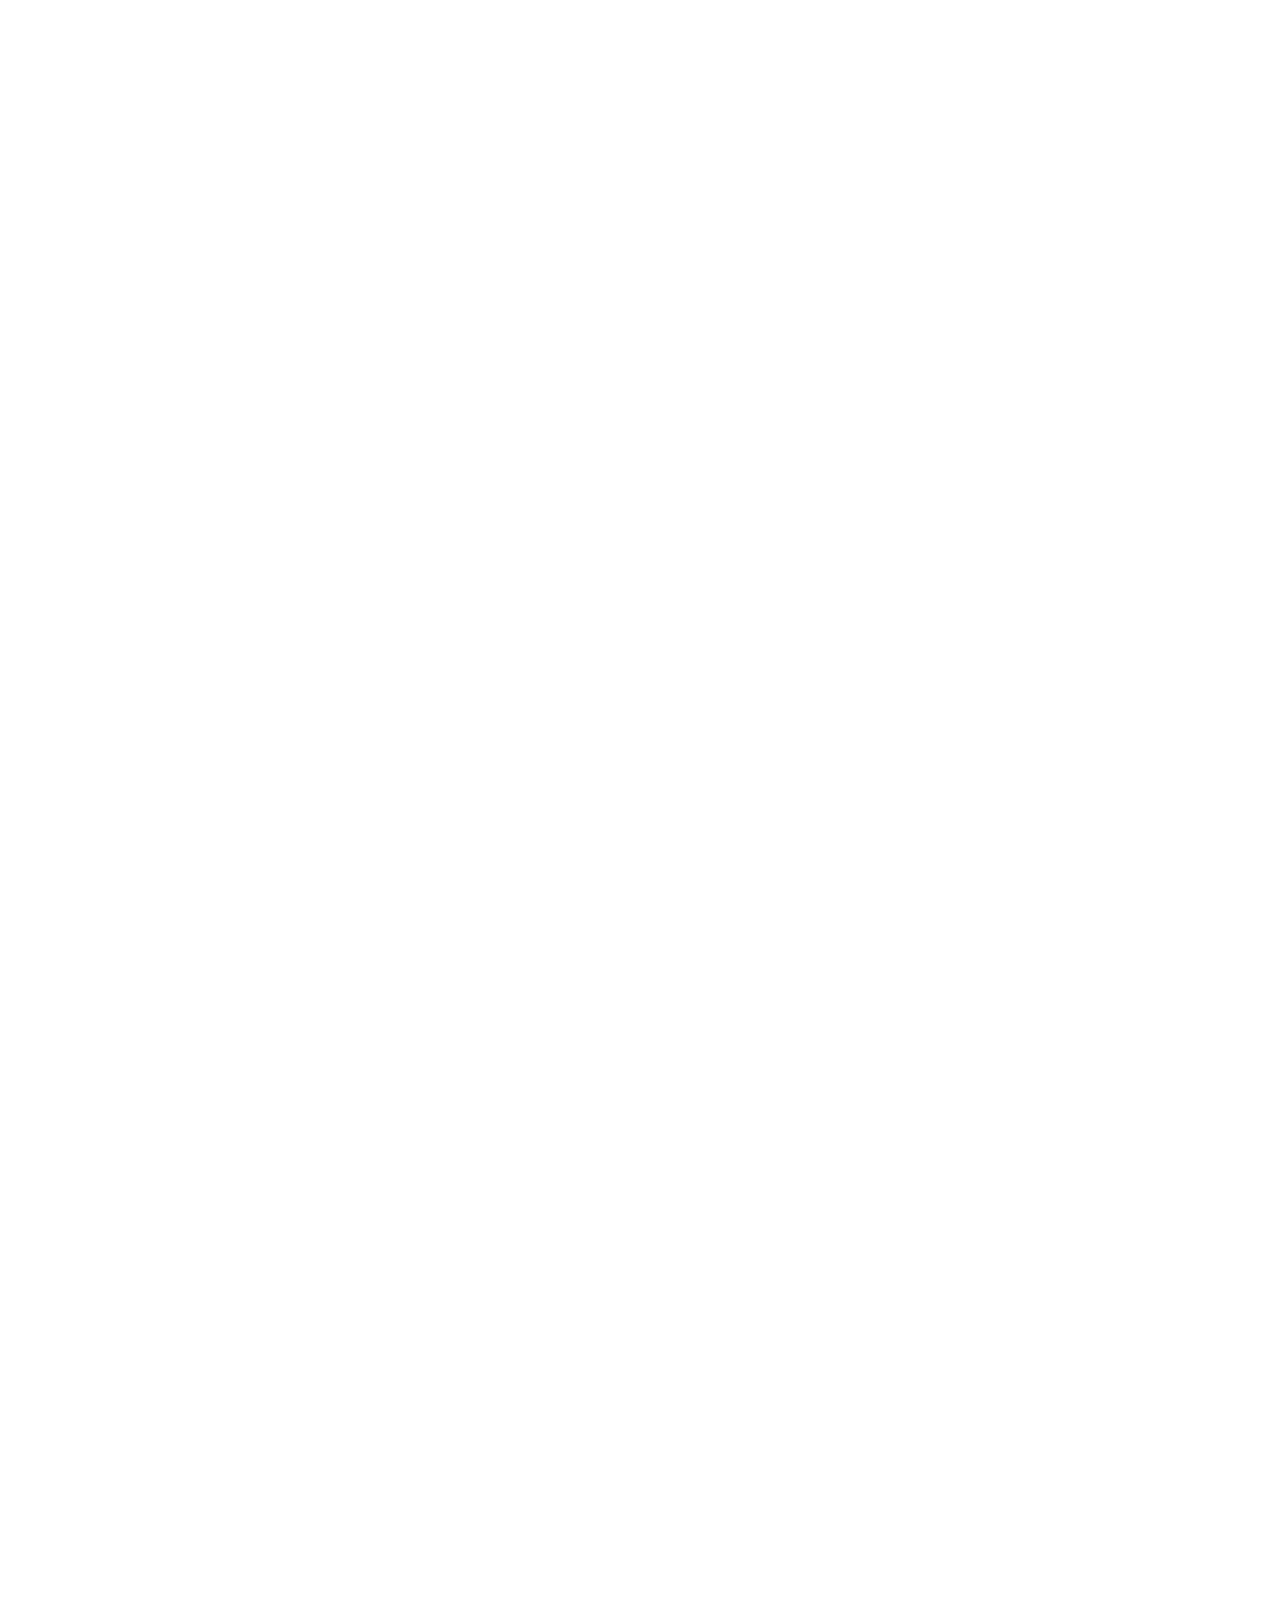
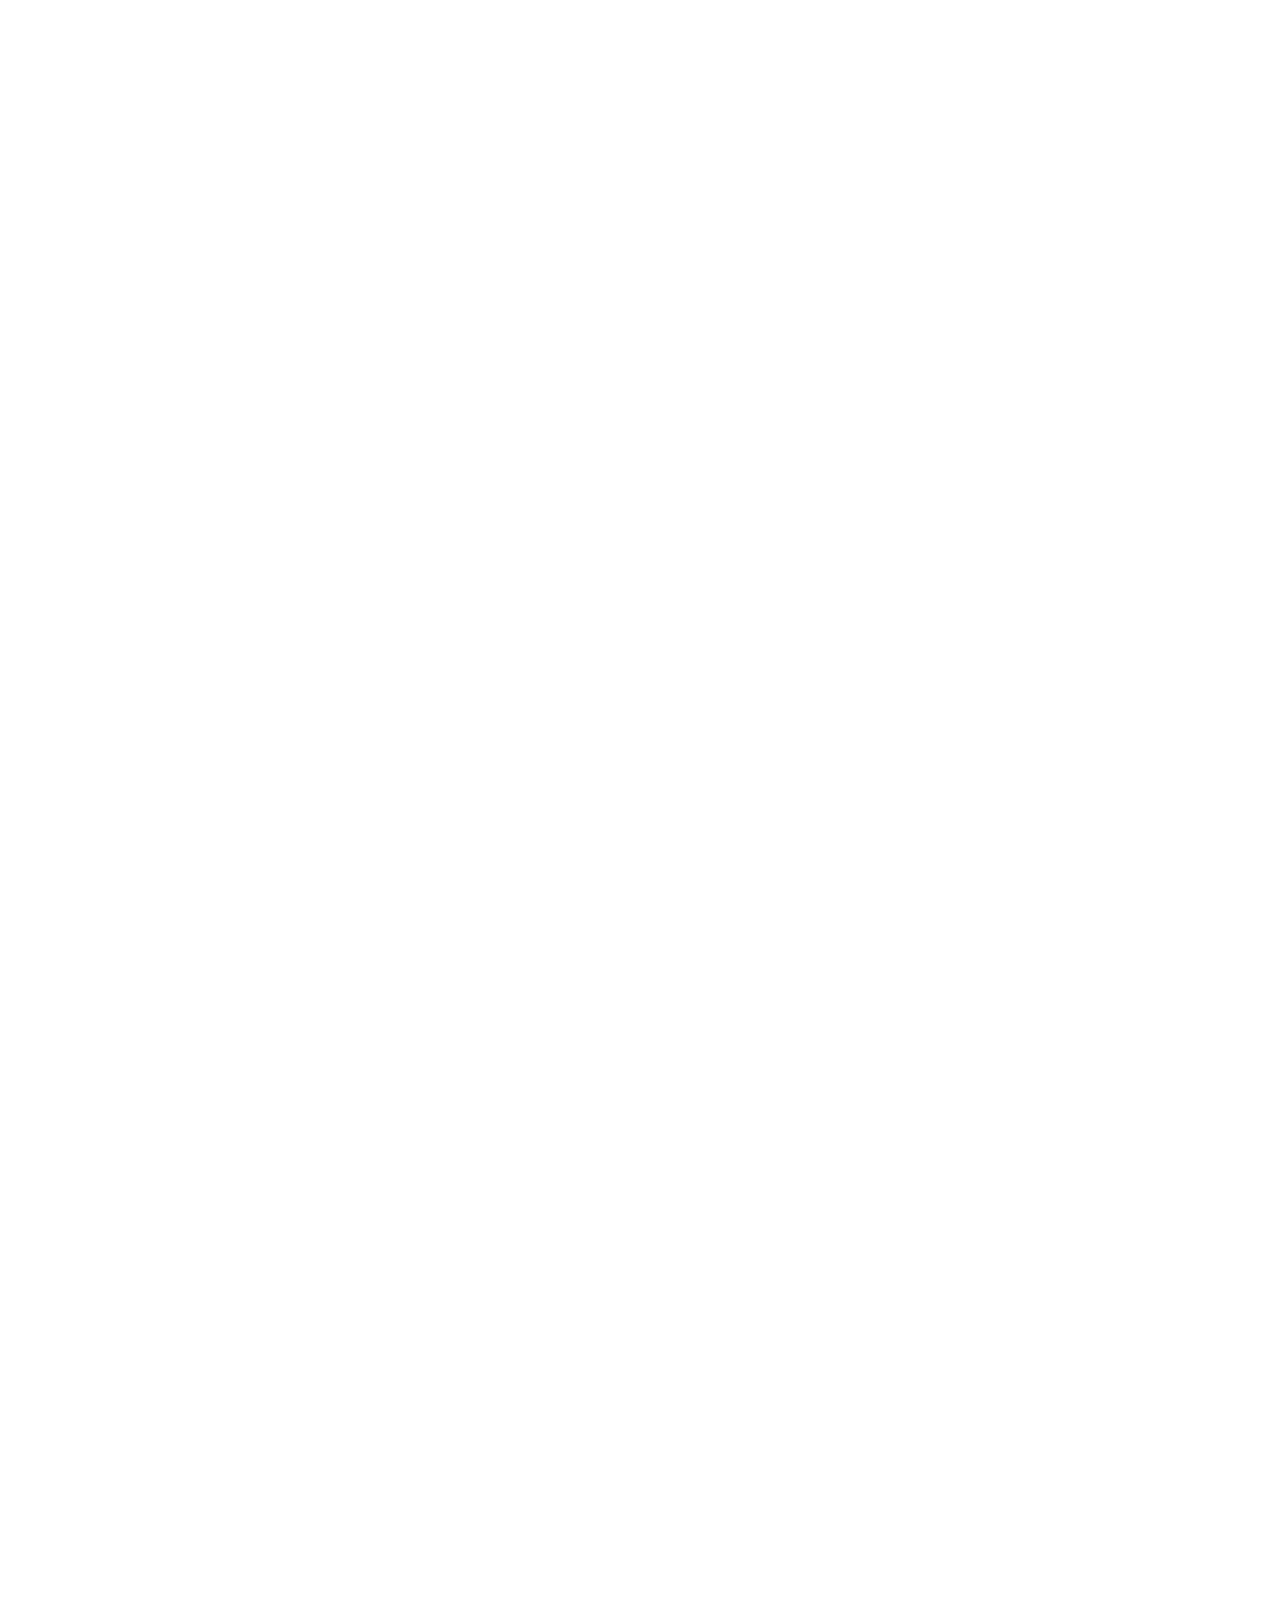
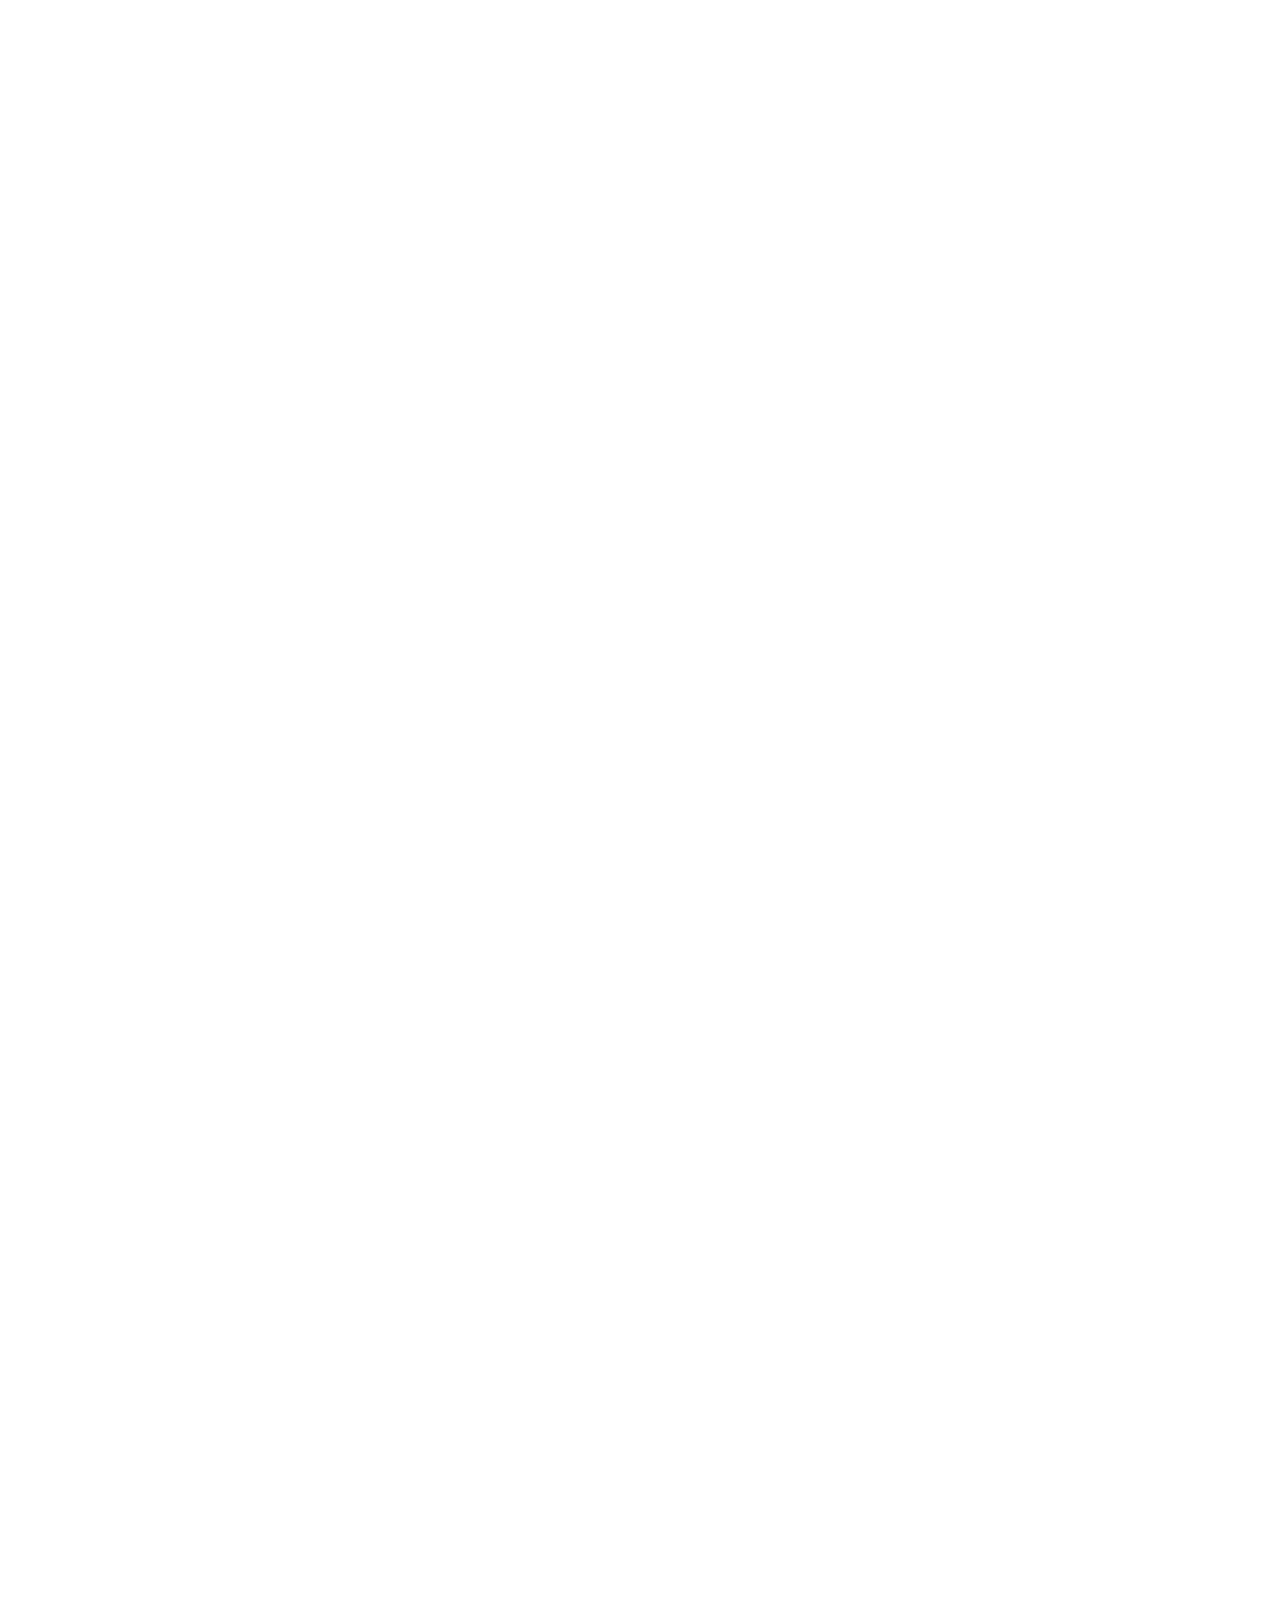
==== commit 63759843: "files are added" ====
--- a/index.html
+++ b/index.html
@@ -82,11 +82,11 @@
     <section id="heroSection" class="flex w-full relative justify-center items-center md:h-1/5"
         style="background-color: var(--bgcolor);">
         <div id="image-container" class="w-11/12 flex overflow-hidden relative">
-            <img id="img1" src="./images/pexels-jmendezrf-1536619.jpg" alt=""
+            <img id="img1" src="./images/fashionable-pale-brunette-long-green-dress-black-jacket-sunglasses-standing-street-daytime-against-wall-light-city-building.jpg" alt=""
                 class="images rounded-xl active brightness-50">
-            <img id="img2" src="./images/pexels-olly-826380.jpg" alt="" class="images rounded-xl brightness-50">
-            <img id="img3" src="./images/pexels-olly-845434.jpg" alt="" class="images rounded-xl brightness-50">
-            <img id="img4" src="./images/pexels-rfera-432059.jpg" alt="" class="images rounded-xl brightness-50">
+            <img id="img2" src="./images/happy-lady-stylish-skirt-boater-posing-pink-wall.jpg" alt="" class="images rounded-xl brightness-50">
+            <img id="img3" src="./images/jocund-woman-summer-skirt-posing-with-kissing-face-expression-indoor-portrait-relaxed-elegant-ginger-lady-enjoying-leisure-time-studio.jpg" alt="" class="images rounded-xl brightness-50">
+            <img id="img4" src="./images/young-woman-with-shopping-bags-beautiful-dress (1).jpg" alt="" class="images rounded-xl brightness-50">
         </div>
 
         <svg id="next" xmlns="http://www.w3.org/2000/svg" fill="none" viewBox="0 0 24 24" stroke-width="1.5"
@@ -100,20 +100,6 @@
             <path stroke-linecap="round" stroke-linejoin="round" d="m8.25 4.5 7.5 7.5-7.5 7.5" />
         </svg>
 
-
-        <div class="absolute flex flex-col items-center top-1/3">
-            <h1 class="text-1xl font-bold text-white md:text-5xl">Level up your style with our</h1>
-            <p class="text-white mt-5 md:text-5xl">Summer Collections</p>
-            <button
-                class="flex hover:bg-orange-400 hover:text-white delay-100 bg-white p-1 text-sm rounded-sm text-center gap-2 font-light md:text-xl mt-4 md:p-3">
-                Shop Now
-                <svg xmlns="http://www.w3.org/2000/svg" fill="none" viewBox="0 0 24 24" stroke-width="1.5"
-                    stroke="currentColor" class="size-5">
-                    <path stroke-linecap="round" stroke-linejoin="round" d="M13.5 4.5 21 12m0 0-7.5 7.5M21 12H3" />
-                </svg>
-            </button>
-
-        </div>
     </section>
     <!-- -------hero section-------- -->
 
@@ -215,39 +201,7 @@
     </section>
     <!-- -----------------customer experience finish here--------- -->
 
-    <!-- -------------new arrival section---------- -->
-    <!-- -------------new arrival section---------- -->
-    <section id="Arrival" class="scroll-reveal newArrival-container py-4 md:py-8 px-4 md:px-8">
-        <h1 class="text-2xl font-bold mt-10 ml-5 md:ml-3 md:text-3xl" style="color: var(--secondarytext);">New Arrivals
-        </h1>
-        <div class="newArrival justify-between w-full flex overflow-x-auto space-x-4 py-4">
-            <div class="relative w-48 md:w-64 flex-shrink-0">
-                <img src="./images/style1.jpg" alt="shirts" class="w-full h-48 md:h-80 object-cover rounded-xl">
-                <button
-                    class="absolute bottom-4 left-1/2 transform -translate-x-1/2 bg-white text-black py-1 px-3 text-sm md:py-2 md:px-4 md:text-base rounded-md hover:bg-black hover:text-white">Shop
-                    Now</button>
-            </div>
-            <div class="relative w-48 md:w-64 flex-shrink-0">
-                <img src="./images/style2.jpg" alt="shirts" class="w-full h-48 md:h-80 object-cover rounded-xl">
-                <button
-                    class="absolute bottom-4 left-1/2 transform -translate-x-1/2 bg-white text-black py-1 px-3 text-sm md:py-2 md:px-4 md:text-base rounded-md hover:bg-black hover:text-white">Shop
-                    Now</button>
-            </div>
-            <div class="relative w-48 md:w-64 flex-shrink-0">
-                <img src="./images/style3.jpg" alt="shirts" class="w-full h-48 md:h-80 object-cover rounded-xl">
-                <button
-                    class="absolute bottom-4 left-1/2 transform -translate-x-1/2 bg-white text-black py-1 px-3 text-sm md:py-2 md:px-4 md:text-base rounded-md hover:bg-black hover:text-white">Shop
-                    Now</button>
-            </div>
-            <div class="relative w-48 md:w-64 flex-shrink-0">
-                <img src="./images/style4.jpg" alt="shirts" class="w-full h-48 md:h-80 object-cover rounded-xl">
-                <button
-                    class="absolute bottom-4 left-1/2 transform -translate-x-1/2 bg-white text-black py-1 px-3 text-sm md:py-2 md:px-4 md:text-base rounded-md hover:bg-black hover:text-white">Shop
-                    Now</button>
-            </div>
-        </div>
-    </section>
-    <!-- -------------new arrival section finish here---------- -->
+   
 
     <!-- --------------most wanted------------------ -->
     <section id="wanted" class="scroll-reveal newArrival-container py-4 md:py-8 px-4 md:px-8">
